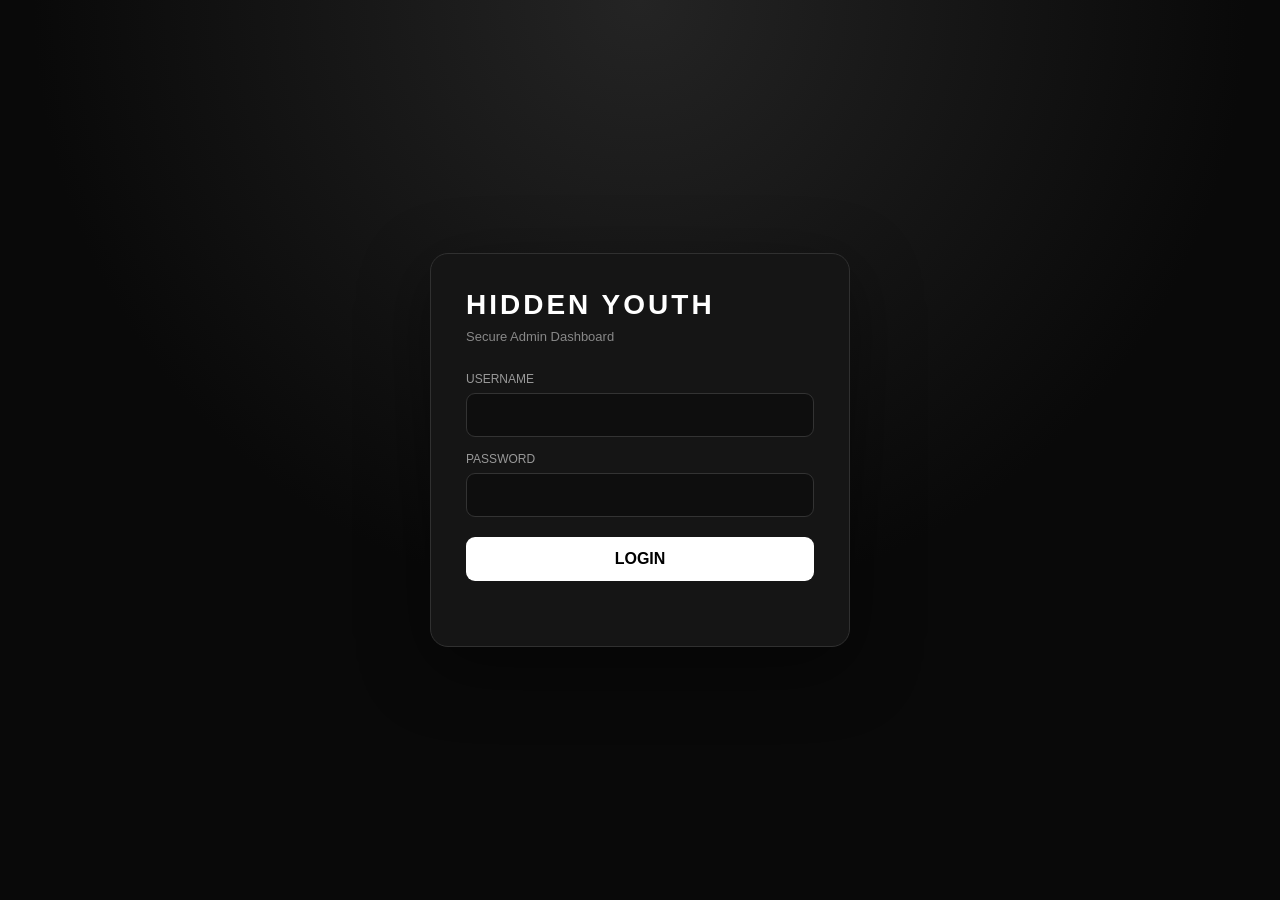
==== admin.html @ a0520c28 "Update admin.html" ====
<!DOCTYPE html>
<html lang="en">
<head>
    <meta charset="UTF-8">
    <meta name="viewport" content="width=device-width, initial-scale=1.0">

    <title>Hidden Youth — Admin Dashboard</title>

    <style>
        * {
            box-sizing: border-box;
        }

        body {
            margin: 0;
            font-family: Arial, Helvetica, sans-serif;
            background: #090909;
            color: #fff;
        }

        button,
        input,
        textarea,
        select {
            font: inherit;
        }

        button {
            cursor: pointer;
        }

        .hidden {
            display: none !important;
        }

        /* ==============================
           LOGIN
        ============================== */

        #loginScreen {
            min-height: 100vh;
            display: flex;
            align-items: center;
            justify-content: center;
            padding: 20px;
            background:
                radial-gradient(circle at top, #242424 0, #090909 55%);
        }

        .login-box {
            width: min(420px, 100%);
            background: #151515;
            border: 1px solid #303030;
            border-radius: 18px;
            padding: 35px;
            box-shadow: 0 20px 70px rgba(0,0,0,.45);
        }

        .login-brand {
            font-size: 28px;
            font-weight: 900;
            letter-spacing: 3px;
            margin-bottom: 8px;
        }

        .login-subtitle {
            color: #888;
            font-size: 13px;
            margin-bottom: 28px;
        }

        .field {
            margin-bottom: 15px;
        }

        .field label {
            display: block;
            color: #999;
            font-size: 12px;
            margin-bottom: 7px;
            text-transform: uppercase;
        }

        .field input,
        .field textarea,
        .field select {
            width: 100%;
            border: 1px solid #333;
            background: #0e0e0e;
            color: #fff;
            border-radius: 9px;
            padding: 12px;
            outline: none;
        }

        .field textarea {
            min-height: 90px;
            resize: vertical;
        }

        .field input:focus,
        .field textarea:focus,
        .field select:focus {
            border-color: #777;
        }

        .login-btn {
            width: 100%;
            border: 0;
            background: #fff;
            color: #000;
            padding: 13px;
            border-radius: 9px;
            font-weight: 800;
            margin-top: 5px;
        }

        .login-error {
            color: #ff6b6b;
            font-size: 13px;
            margin-top: 12px;
            min-height: 18px;
        }

        /* ==============================
           APP
        ============================== */

        .container {
            width: min(1400px, 94%);
            margin: auto;
            padding: 25px 0 60px;
        }

        .header {
            display: flex;
            justify-content: space-between;
            align-items: center;
            gap: 20px;
            flex-wrap: wrap;
            margin-bottom: 25px;
        }

        .brand {
            font-size: 27px;
            font-weight: 900;
            letter-spacing: 2px;
        }

        .subtitle {
            color: #777;
            font-size: 13px;
            margin-top: 5px;
        }

        .header-actions {
            display: flex;
            gap: 8px;
            flex-wrap: wrap;
        }

        .top-btn {
            border: 1px solid #444;
            background: #181818;
            color: #fff;
            padding: 10px 14px;
            border-radius: 8px;
            font-weight: 700;
        }

        .top-btn:hover {
            background: #292929;
        }

        .logout-btn {
            border-color: #662d2d;
            color: #ff8c8c;
        }

        /* ==============================
           STATS
        ============================== */

        .stats {
            display: grid;
            grid-template-columns:
                repeat(5, minmax(0, 1fr));
            gap: 12px;
            margin-bottom: 22px;
        }

        .stat {
            background: #151515;
            border: 1px solid #292929;
            border-radius: 13px;
            padding: 18px;
        }

        .stat-label {
            color: #777;
            font-size: 11px;
            text-transform: uppercase;
            margin-bottom: 8px;
        }

        .stat-value {
            font-size: 25px;
            font-weight: 900;
        }

        /* ==============================
           TABS
        ============================== */

        .tabs {
            display: flex;
            gap: 8px;
            border-bottom: 1px solid #292929;
            margin-bottom: 22px;
            overflow-x: auto;
        }

        .tab {
            border: 0;
            background: transparent;
            color: #777;
            padding: 13px 18px;
            font-weight: 800;
            white-space: nowrap;
            border-bottom: 2px solid transparent;
        }

        .tab.active {
            color: #fff;
            border-bottom-color: #fff;
        }

        /* ==============================
           SECTION
        ============================== */

        .section-head {
            display: flex;
            justify-content: space-between;
            align-items: center;
            gap: 15px;
            flex-wrap: wrap;
            margin-bottom: 18px;
        }

        .section-title {
            font-size: 21px;
            font-weight: 900;
        }

        .section-note {
            color: #777;
            font-size: 12px;
            margin-top: 4px;
        }

        .primary-btn {
            border: 0;
            background: #fff;
            color: #000;
            padding: 11px 17px;
            border-radius: 8px;
            font-weight: 900;
        }

        /* ==============================
           PRODUCT GRID
        ============================== */

        .products-grid {
            display: grid;
            grid-template-columns:
                repeat(3, minmax(0, 1fr));
            gap: 15px;
        }

        .product-card {
            background: #151515;
            border: 1px solid #292929;
            border-radius: 14px;
            overflow: hidden;
        }

        .product-image {
            width: 100%;
            height: 260px;
            object-fit: cover;
            background: #0e0e0e;
            display: block;
        }

        .product-content {
            padding: 17px;
        }

        .product-top {
            display: flex;
            justify-content: space-between;
            gap: 10px;
            align-items: flex-start;
        }

        .product-name {
            font-size: 17px;
            font-weight: 900;
        }

        .product-category {
            color: #777;
            font-size: 11px;
            margin-top: 4px;
        }

        .stock-badge {
            padding: 5px 8px;
            border-radius: 20px;
            font-size: 10px;
            font-weight: 900;
            white-space: nowrap;
        }

        .stock-ok {
            background: #19351f;
            color: #78e99a;
        }

        .stock-out {
            background: #3b1919;
            color: #ff7777;
        }

        .product-description {
            color: #999;
            font-size: 12px;
            margin: 14px 0;
            min-height: 30px;
        }

        .product-meta {
            display: grid;
            grid-template-columns: 1fr 1fr;
            gap: 8px;
            margin-bottom: 15px;
        }

        .meta-box {
            background: #0d0d0d;
            border-radius: 8px;
            padding: 10px;
        }

        .meta-label {
            color: #666;
            font-size: 10px;
            text-transform: uppercase;
        }

        .meta-value {
            font-weight: 900;
            margin-top: 4px;
        }

        .product-actions {
            display: flex;
            gap: 7px;
        }

        .small-btn {
            flex: 1;
            border: 1px solid #3a3a3a;
            background: #202020;
            color: #fff;
            padding: 9px;
            border-radius: 7px;
            font-size: 11px;
            font-weight: 800;
        }

        .small-btn:hover {
            background: #303030;
        }

        .delete-btn {
            border-color: #5a2929;
            color: #ff8585;
        }

        /* ==============================
           ORDERS
        ============================== */

        .orders {
            display: flex;
            flex-direction: column;
            gap: 15px;
        }

        .order {
            background: #151515;
            border: 1px solid #292929;
            border-radius: 14px;
            padding: 20px;
        }

        .order-top {
            display: flex;
            justify-content: space-between;
            gap: 15px;
            flex-wrap: wrap;
            margin-bottom: 17px;
        }

        .order-id {
            font-size: 17px;
            font-weight: 900;
        }

        .order-date {
            color: #666;
            font-size: 11px;
            margin-top: 5px;
        }

        .order-status {
            padding: 7px 11px;
            border-radius: 20px;
            background: #252525;
            font-size: 10px;
            font-weight: 900;
        }

        .customer {
            display: grid;
            grid-template-columns:
                repeat(4, minmax(0, 1fr));
            gap: 8px;
            margin-bottom: 17px;
        }

        .info {
            background: #0f0f0f;
            border-radius: 8px;
            padding: 11px;
        }

        .info-label {
            color: #666;
            font-size: 9px;
            text-transform: uppercase;
            margin-bottom: 5px;
        }

        .info-value {
            font-size: 12px;
            word-break: break-word;
        }

        .items {
            border-top: 1px solid #292929;
            border-bottom: 1px solid #292929;
            padding: 12px 0;
            margin-bottom: 15px;
        }

        .item {
            display: flex;
            justify-content: space-between;
            gap: 15px;
            padding: 7px 0;
        }

        .item-name {
            font-weight: 800;
            font-size: 13px;
        }

        .item-meta {
            color: #777;
            font-size: 10px;
            margin-top: 3px;
        }

        .item-price {
            font-weight: 800;
            white-space: nowrap;
            font-size: 12px;
        }

        .order-bottom {
            display: flex;
            justify-content: space-between;
            align-items: center;
            gap: 12px;
            flex-wrap: wrap;
        }

        .total {
            font-size: 18px;
            font-weight: 900;
        }

        .actions {
            display: flex;
            gap: 7px;
            flex-wrap: wrap;
        }

        /* ==============================
           VISITORS / CARTS
        ============================== */

        .tracking-grid {
            display: grid;
            grid-template-columns: 1fr 1fr;
            gap: 15px;
        }

        .tracking-card {
            background: #151515;
            border: 1px solid #292929;
            border-radius: 14px;
            padding: 18px;
        }

        .tracking-title {
            font-weight: 900;
            margin-bottom: 13px;
        }

        .tracking-row {
            border-top: 1px solid #292929;
            padding: 12px 0;
        }

        .tracking-row:first-child {
            border-top: 0;
        }

        .tracking-main {
            font-size: 12px;
            font-weight: 800;
        }

        .tracking-sub {
            color: #777;
            font-size: 10px;
            margin-top: 5px;
            word-break: break-word;
        }

        /* ==============================
           MODAL
        ============================== */

        .modal-overlay {
            position: fixed;
            inset: 0;
            background: rgba(0,0,0,.75);
            display: flex;
            align-items: center;
            justify-content: center;
            padding: 20px;
            z-index: 1000;
        }

        .modal {
            width: min(550px, 100%);
            max-height: 90vh;
            overflow-y: auto;
            background: #151515;
            border: 1px solid #353535;
            border-radius: 16px;
            padding: 22px;
        }

        .modal-head {
            display: flex;
            justify-content: space-between;
            gap: 10px;
            align-items: center;
            margin-bottom: 20px;
        }

        .modal-title {
            font-size: 19px;
            font-weight: 900;
        }

        .close-btn {
            border: 0;
            background: #252525;
            color: #fff;
            width: 32px;
            height: 32px;
            border-radius: 7px;
            font-size: 18px;
        }

        .form-grid {
            display: grid;
            grid-template-columns: 1fr 1fr;
            gap: 12px;
        }

        .form-full {
            grid-column: 1 / -1;
        }

        .checkbox-row {
            display: flex;
            align-items: center;
            gap: 9px;
            margin: 5px 0 15px;
            color: #aaa;
            font-size: 12px;
        }

        .modal-actions {
            display: flex;
            gap: 8px;
            justify-content: flex-end;
            margin-top: 18px;
        }

        .cancel-btn {
            border: 1px solid #444;
            background: #222;
            color: #fff;
            padding: 10px 16px;
            border-radius: 8px;
            font-weight: 800;
        }

        /* ==============================
           STATUS
        ============================== */

        .status-message {
            background: #151515;
            border: 1px solid #292929;
            border-radius: 9px;
            padding: 12px;
            color: #999;
            font-size: 12px;
            margin-bottom: 18px;
        }

        .empty {
            text-align: center;
            padding: 50px 20px;
            background: #151515;
            border: 1px solid #292929;
            border-radius: 14px;
            color: #777;
        }

        /* ==============================
           RESPONSIVE
        ============================== */

        @media (max-width: 1100px) {
            .stats {
                grid-template-columns:
                    repeat(3, minmax(0, 1fr));
            }

            .products-grid {
                grid-template-columns:
                    repeat(2, minmax(0, 1fr));
            }

            .customer {
                grid-template-columns:
                    repeat(2, minmax(0, 1fr));
            }
        }

        @media (max-width: 700px) {
            .stats {
                grid-template-columns:
                    repeat(2, minmax(0, 1fr));
            }

            .products-grid,
            .tracking-grid {
                grid-template-columns: 1fr;
            }

            .customer {
                grid-template-columns: 1fr;
            }

            .form-grid {
                grid-template-columns: 1fr;
            }

            .form-full {
                grid-column: auto;
            }
        }

        @media (max-width: 450px) {
            .stats {
                grid-template-columns: 1fr;
            }

            .container {
                width: 92%;
            }

            .brand {
                font-size: 21px;
            }

            .product-image {
                height: 220px;
            }
        }

        /* PRODUCT CATEGORY FILTERS */
        .product-category-tabs {
            display: flex;
            gap: 8px;
            flex-wrap: wrap;
            margin: 0 0 18px;
        }

        .product-category-tab {
            border: 1px solid #333;
            background: #151515;
            color: #888;
            padding: 9px 14px;
            border-radius: 8px;
            font-size: 11px;
            font-weight: 800;
        }

        .product-category-tab.active {
            background: #fff;
            color: #000;
            border-color: #fff;
        }

        .admin-product-sku {
            color: #666;
            font-size: 10px;
            margin-top: 4px;
        }

    </style>
</head>

<body>

<!-- =====================================================
     LOGIN
===================================================== -->

<div id="loginScreen">

    <div class="login-box">

        <div class="login-brand">
            HIDDEN YOUTH
        </div>

        <div class="login-subtitle">
            Secure Admin Dashboard
        </div>

        <form id="loginForm">

            <div class="field">
                <label>Username</label>

                <input
                    type="text"
                    id="loginUsername"
                    autocomplete="username"
                    required
                >
            </div>

            <div class="field">
                <label>Password</label>

                <input
                    type="password"
                    id="loginPassword"
                    autocomplete="current-password"
                    required
                >
            </div>

            <button
                type="submit"
                class="login-btn"
                id="loginButton"
            >
                LOGIN
            </button>

            <div
                class="login-error"
                id="loginError"
            ></div>

        </form>

    </div>

</div>


<!-- =====================================================
     ADMIN APP
===================================================== -->

<div
    id="adminApp"
    class="hidden"
>

    <div class="container">

        <!-- HEADER -->

        <div class="header">

            <div>

                <div class="brand">
                    HIDDEN YOUTH
                </div>

                <div class="subtitle">
                    Admin Dashboard
                </div>

            </div>

            <div class="header-actions">

                <button
                    class="top-btn"
                    onclick="refreshAll()"
                >
                    ↻ REFRESH
                </button>

                <button
                    class="top-btn logout-btn"
                    onclick="logout()"
                >
                    LOGOUT
                </button>

            </div>

        </div>


        <!-- STATUS -->

        <div
            class="status-message"
            id="statusMessage"
        >
            Connecting...
        </div>


        <!-- STATS -->

        <div class="stats">

            <div class="stat">
                <div class="stat-label">
                    Products
                </div>

                <div
                    class="stat-value"
                    id="totalProducts"
                >
                    0
                </div>
            </div>

            <div class="stat">
                <div class="stat-label">
                    Total Orders
                </div>

                <div
                    class="stat-value"
                    id="totalOrders"
                >
                    0
                </div>
            </div>

            <div class="stat">
                <div class="stat-label">
                    Pending Orders
                </div>

                <div
                    class="stat-value"
                    id="pendingOrders"
                >
                    0
                </div>
            </div>

            <div class="stat">
                <div class="stat-label">
                    Live Visitors
                </div>

                <div
                    class="stat-value"
                    id="liveVisitors"
                >
                    0
                </div>
            </div>

            <div class="stat">
                <div class="stat-label">
                    Active Carts
                </div>

                <div
                    class="stat-value"
                    id="activeCarts"
                >
                    0
                </div>
            </div>

        </div>


        <!-- TABS -->

        <div class="tabs">

            <button
                class="tab active"
                data-tab="products"
            >
                PRODUCTS
            </button>

            <button
                class="tab"
                data-tab="orders"
            >
                ORDERS
            </button>

            <button
                class="tab"
                data-tab="visitors"
            >
                LIVE VISITORS
            </button>

            <button
                class="tab"
                data-tab="carts"
            >
                ACTIVE CARTS
            </button>

        </div>


        <!-- =================================================
             PRODUCTS
        ================================================= -->

        <section id="productsSection">

            <div class="section-head">

                <div>

                    <div class="section-title">
                        Product Management
                    </div>

                    <div class="section-note">
                        Add, edit, delete and control stock.
                    </div>

                </div>

                <button
                    class="primary-btn"
                    onclick="openProductModal(null, productCategoryFilter !== 'ALL' ? productCategoryFilter : 'Gym Fit')"
                >
                    + ADD PRODUCT
                </button>

            </div>

            <div class="product-category-tabs" id="productCategoryTabs">
                <button class="product-category-tab active" data-category-filter="ALL">ALL PRODUCTS</button>
                <button class="product-category-tab" data-category-filter="Gym Fit">GYM FIT</button>
                <button class="product-category-tab" data-category-filter="Button Down">BUTTON DOWN</button>
            </div>

            <div
                class="products-grid"
                id="productsContainer"
            >
                <div class="empty">
                    Loading products...
                </div>
            </div>

        </section>


        <!-- =================================================
             ORDERS
        ================================================= -->

        <section
            id="ordersSection"
            class="hidden"
        >

            <div class="section-head">

                <div>

                    <div class="section-title">
                        Order Management
                    </div>

                    <div class="section-note">
                        Manage customer orders and statuses.
                    </div>

                </div>

                <button
                    class="primary-btn"
                    onclick="loadOrders()"
                >
                    ↻ REFRESH ORDERS
                </button>

            </div>

            <div
                class="orders"
                id="ordersContainer"
            >
                <div class="empty">
                    Loading orders...
                </div>
            </div>

        </section>


        <!-- =================================================
             VISITORS
        ================================================= -->

        <section
            id="visitorsSection"
            class="hidden"
        >

            <div class="section-head">

                <div>

                    <div class="section-title">
                        Live Visitors
                    </div>

                    <div class="section-note">
                        Visitors active during the last 60 seconds.
                    </div>

                </div>

                <button
                    class="primary-btn"
                    onclick="loadVisitors()"
                >
                    ↻ REFRESH
                </button>

            </div>

            <div
                class="tracking-card"
                id="visitorsContainer"
            >
                Loading visitors...
            </div>

        </section>


        <!-- =================================================
             CARTS
        ================================================= -->

        <section
            id="cartsSection"
            class="hidden"
        >

            <div class="section-head">

                <div>

                    <div class="section-title">
                        Active Carts
                    </div>

                    <div class="section-note">
                        Carts updated during the last 30 minutes.
                    </div>

                </div>

                <button
                    class="primary-btn"
                    onclick="loadCarts()"
                >
                    ↻ REFRESH
                </button>

            </div>

            <div
                class="tracking-card"
                id="cartsContainer"
            >
                Loading carts...
            </div>

        </section>

    </div>

</div>


<!-- =====================================================
     PRODUCT MODAL
===================================================== -->

<div
    class="modal-overlay hidden"
    id="productModal"
>

    <div class="modal">

        <div class="modal-head">

            <div
                class="modal-title"
                id="modalTitle"
            >
                Add Product
            </div>

            <button
                class="close-btn"
                onclick="closeProductModal()"
            >
                ×
            </button>

        </div>


        <form id="productForm">

            <input
                type="hidden"
                id="productId"
            >

            <div class="form-grid">

                <div class="field form-full">

                    <label>
                        Product Name
                    </label>

                    <input
                        id="productName"
                        required
                    >

                </div>


                <div class="field">

                    <label>
                        Category
                    </label>

                    <select id="productCategory">
                        <option value="Gym Fit">Gym Fit</option>
                        <option value="Button Down">Button Down</option>
                    </select>

                </div>


                <div class="field">

                    <label>
                        SKU (Optional)
                    </label>

                    <input
                        id="productSku"
                        placeholder="GYM-001"
                    >

                </div>


                <div class="field">

                    <label>
                        Price
                    </label>

                    <input
                        id="productPrice"
                        type="number"
                        min="0"
                        step="0.01"
                        required
                    >

                </div>


                <div class="field">

                    <label>
                        Stock
                    </label>

                    <input
                        id="productStock"
                        type="number"
                        min="0"
                        step="1"
                        required
                    >

                </div>


                <div class="field">

                    <label>
                        Upload Product Image
                    </label>

                    <input
                        id="productImageFile"
                        type="file"
                        accept="image/*"
                    >

                    <input
                        id="productImage"
                        type="hidden"
                    >

                    <div
                        id="productImagePreview"
                        style="
                            margin-top:12px;
                            width:100%;
                            min-height:120px;
                            border:1px solid #333;
                            border-radius:10px;
                            display:flex;
                            align-items:center;
                            justify-content:center;
                            overflow:hidden;
                            color:#777;
                            background:#0b0b0b;
                            font-size:13px;
                        "
                    >
                        No image selected
                    </div>

                    <div
                        style="
                            margin-top:7px;
                            font-size:12px;
                            color:#777;
                        "
                    >
                        Select an image from your PC, laptop or mobile.
                    </div>

                </div>


                <div class="field form-full">

                    <label>
                        Short Description
                    </label>

                    <textarea
                        id="productDescription"
                    ></textarea>

                </div>


                <div class="field form-full">

                    <label>
                        Product Details
                    </label>

                    <textarea
                        id="productDetails"
                        placeholder="Fabric: ...&#10;Colour: ...&#10;Fit: ...&#10;Care: ..."
                    ></textarea>

                </div>

            </div>


            <label class="checkbox-row">

                <input
                    type="checkbox"
                    id="productAvailable"
                    checked
                >

                Product Available

            </label>


            <div class="modal-actions">

                <button
                    type="button"
                    class="cancel-btn"
                    onclick="closeProductModal()"
                >
                    CANCEL
                </button>

                <button
                    type="submit"
                    class="primary-btn"
                    id="saveProductButton"
                >
                    SAVE PRODUCT
                </button>

            </div>

        </form>

    </div>

</div>

    <script>

    /* =====================================================
       BACKEND
    ===================================================== */

    const API_URL =
        "https://hidden-youth-backend-production.up.railway.app";


    let adminToken =
        localStorage.getItem("hiddenYouthAdminToken") || "";

    let products = [];
    let orders = [];
    let productCategoryFilter = "ALL";


    /* =====================================================
       AUTH HEADERS
    ===================================================== */

    function authHeaders() {

        return {
            "Content-Type": "application/json",
            "Authorization":
                "Bearer " + adminToken
        };

    }


    /* =====================================================
       LOGIN
    ===================================================== */

    const loginForm =
        document.getElementById("loginForm");

    loginForm.addEventListener(
        "submit",
        async function(event) {

            event.preventDefault();

            const username =
                document.getElementById(
                    "loginUsername"
                ).value.trim();

            const password =
                document.getElementById(
                    "loginPassword"
                ).value;

            const button =
                document.getElementById(
                    "loginButton"
                );

            const error =
                document.getElementById(
                    "loginError"
                );

            button.disabled = true;
            button.textContent = "LOGGING IN...";
            error.textContent = "";

            try {

                const response =
                    await fetch(
                        `${API_URL}/api/admin/login`,
                        {
                            method: "POST",

                            headers: {
                                "Content-Type":
                                    "application/json"
                            },

                            body: JSON.stringify({
                                username,
                                password
                            })
                        }
                    );

                const data =
                    await response.json();

                if (!response.ok || !data.success) {

                    throw new Error(
                        data.message ||
                        "Login failed."
                    );

                }

                adminToken =
                    data.token;

                localStorage.setItem(
                    "hiddenYouthAdminToken",
                    adminToken
                );

                showAdmin();

            } catch(error) {

                console.error(error);

             const loginError =
    document.getElementById(
        "loginError"
    );

loginError.textContent =
    error.message ||
    "Invalid username or password.";

            } finally {

                button.disabled = false;
                button.textContent = "LOGIN";

            }

        }
    );


    /* =====================================================
       SHOW ADMIN
    ===================================================== */

    function showAdmin() {

        document
            .getElementById("loginScreen")
            .classList.add("hidden");

        document
            .getElementById("adminApp")
            .classList.remove("hidden");

        refreshAll();

    }


    /* =====================================================
       LOGOUT
    ===================================================== */

    function logout() {

        adminToken = "";

        localStorage.removeItem(
            "hiddenYouthAdminToken"
        );

        location.reload();

    }


    /* =====================================================
       API REQUEST
    ===================================================== */

    async function apiRequest(
        url,
        options = {}
    ) {

        const response =
            await fetch(
                API_URL + url,
                {
                    ...options,
                    headers: {
                        ...authHeaders(),
                        ...(options.headers || {})
                    }
                }
            );

        if (response.status === 401) {

            logout();

            throw new Error(
                "Admin session expired."
            );

        }

        const data =
            await response.json();

        if (!response.ok || !data.success) {

            throw new Error(
                data.message ||
                "Request failed."
            );

        }

        return data;

    }


    /* =====================================================
       DASHBOARD
    ===================================================== */

    async function loadDashboard() {

        try {

            const data =
                await apiRequest(
                    "/api/admin/dashboard"
                );

            const dashboard =
                data.dashboard || {};

            document.getElementById(
                "totalProducts"
            ).textContent =
                dashboard.totalProducts || 0;

            document.getElementById(
                "totalOrders"
            ).textContent =
                dashboard.totalOrders || 0;

            document.getElementById(
                "pendingOrders"
            ).textContent =
                dashboard.pendingOrders || 0;

            document.getElementById(
                "liveVisitors"
            ).textContent =
                dashboard.liveVisitors || 0;

            document.getElementById(
                "activeCarts"
            ).textContent =
                dashboard.activeCarts || 0;

            document.getElementById(
                "statusMessage"
            ).textContent =
                "Dashboard connected.";

        } catch(error) {

            console.error(error);

            document.getElementById(
                "statusMessage"
            ).textContent =
                error.message;

        }

    }


    /* =====================================================
       LOAD PRODUCTS
    ===================================================== */

    async function loadProducts() {

        const container =
            document.getElementById(
                "productsContainer"
            );

        container.innerHTML =
            '<div class="empty">Loading products...</div>';

        try {

            const response =
                await fetch(
                    `${API_URL}/api/products`
                );

            const data =
                await response.json();

            if (!response.ok || !data.success) {

                throw new Error(
                    data.message ||
                    "Could not load products."
                );

            }

            products =
                Array.isArray(data.products)
                    ? data.products
                    : [];

            renderProducts();

        } catch(error) {

            console.error(error);

            container.innerHTML = `
                <div class="empty">
                    ${escapeHTML(error.message)}
                </div>
            `;

        }

    }


    /* =====================================================
       RENDER PRODUCTS
    ===================================================== */

    function renderProducts() {

        const container =
            document.getElementById(
                "productsContainer"
            );

        if (!products.length) {

            container.innerHTML = `
                <div class="empty">
                    <h3>No Products</h3>
                    <p>Add your first product.</p>
                </div>
            `;

            return;
        }


        const visibleProducts =
            productCategoryFilter === "ALL"
                ? products
                : products.filter(product =>
                    String(product.category || "").toLowerCase() ===
                    productCategoryFilter.toLowerCase()
                );

        if (!visibleProducts.length) {
            container.innerHTML = `
                <div class="empty">
                    <h3>No Products</h3>
                    <p>No products found in this section.</p>
                </div>
            `;
            return;
        }

        container.innerHTML =
            visibleProducts.map(product => {

                const stock =
                    Number(product.stock || 0);

                const available =
                    stock > 0 &&
                    product.available === true;

                return `
                    <div class="product-card">

                        ${
                            product.image
                                ? `
                                    <img
                                        class="product-image"
                                        src="${escapeHTML(product.image)}"
                                        alt="${escapeHTML(product.name)}"
                                        onerror="this.style.display='none'"
                                    >
                                  `
                                : `
                                    <div
                                        class="product-image"
                                        style="
                                            display:flex;
                                            align-items:center;
                                            justify-content:center;
                                            color:#555;
                                        "
                                    >
                                        NO IMAGE
                                    </div>
                                  `
                        }

                        <div class="product-content">

                            <div class="product-top">

                                <div>

                                    <div class="product-name">
                                        ${escapeHTML(product.name)}
                                    </div>

                                    <div class="product-category">
                                        ${escapeHTML(product.category || "Uncategorized")}
                                    </div>

                                    ${product.sku ? `
                                        <div class="admin-product-sku">
                                            SKU: ${escapeHTML(product.sku)}
                                        </div>
                                    ` : ""}

                                </div>

                                <span
                                    class="stock-badge ${
                                        available
                                            ? "stock-ok"
                                            : "stock-out"
                                    }"
                                >
                                    ${
                                        available
                                            ? "AVAILABLE"
                                            : "SOLD OUT"
                                    }
                                </span>

                            </div>


                            <div class="product-description">
                                ${escapeHTML(
                                    product.description ||
                                    "No description."
                                )}
                            </div>


                            <div class="product-meta">

                                <div class="meta-box">

                                    <div class="meta-label">
                                        Price
                                    </div>

                                    <div class="meta-value">
                                        ${formatMoney(product.price)}
                                    </div>

                                </div>

                                <div class="meta-box">

                                    <div class="meta-label">
                                        Stock
                                    </div>

                                    <div class="meta-value">
                                        ${stock}
                                    </div>

                                </div>

                            </div>


                            <div class="product-actions">

                                <button
                                    class="small-btn"
                                    onclick="editProduct(${product.id})"
                                >
                                    EDIT
                                </button>

                                <button
                                    class="small-btn delete-btn"
                                    onclick="deleteProduct(${product.id})"
                                >
                                    DELETE
                                </button>

                            </div>

                        </div>

                    </div>
                `;

            }).join("");

    }


    /* =====================================================
       PRODUCT IMAGE UPLOAD
    ===================================================== */

    function readImageFile(file) {

        return new Promise((resolve, reject) => {

            if (!file) {
                resolve("");
                return;
            }

            if (!file.type.startsWith("image/")) {
                reject(new Error("Please select an image file."));
                return;
            }

            if (file.size > 5 * 1024 * 1024) {
                reject(new Error("Image must be 5MB or smaller."));
                return;
            }

            const reader = new FileReader();

            reader.onload = () => resolve(reader.result);
            reader.onerror = () => reject(new Error("Could not read image."));

            reader.readAsDataURL(file);
        });
    }


    function showProductImagePreview(image) {

        const preview =
            document.getElementById("productImagePreview");

        if (!preview) return;

        if (!image) {
            preview.innerHTML = "No image selected";
            return;
        }

        preview.innerHTML = `
            <img
                src="${image}"
                alt="Product preview"
                style="
                    width:100%;
                    height:180px;
                    object-fit:contain;
                    display:block;
                "
            >
        `;
    }


    document
        .getElementById("productImageFile")
        .addEventListener("change", async function() {

            const file = this.files && this.files[0];

            if (!file) return;

            try {

                const image = await readImageFile(file);

                document.getElementById("productImage").value = image;
                showProductImagePreview(image);

            } catch(error) {

                this.value = "";
                document.getElementById("productImage").value = "";
                showProductImagePreview("");
                alert(error.message);
            }
        });


    /* =====================================================
       PRODUCT MODAL
    ===================================================== */

    function openProductModal(product = null, defaultCategory = null) {

        document
            .getElementById("productModal")
            .classList.remove("hidden");

        document.getElementById(
            "productForm"
        ).reset();

        document.getElementById(
            "productAvailable"
        ).checked = true;

        document.getElementById("productImageFile").value = "";
        document.getElementById("productImage").value = "";
        showProductImagePreview("");

        if (product) {

            document.getElementById(
                "modalTitle"
            ).textContent =
                "Edit Product";

            document.getElementById(
                "productId"
            ).value =
                product.id;

            document.getElementById(
                "productName"
            ).value =
                product.name || "";

            document.getElementById(
                "productCategory"
            ).value =
                product.category || "Gym Fit";

            document.getElementById(
                "productSku"
            ).value =
                product.sku || "";

            document.getElementById(
                "productDescription"
            ).value =
                product.description || "";

            document.getElementById(
                "productDetails"
            ).value =
                product.details || "";

            document.getElementById(
                "productPrice"
            ).value =
                product.price || 0;

            document.getElementById(
                "productStock"
            ).value =
                product.stock || 0;

            document.getElementById(
                "productImage"
            ).value =
                product.image || "";

            showProductImagePreview(
                product.image || ""
            );

            document.getElementById(
                "productAvailable"
            ).checked =
                product.available === true;

        } else {

            document.getElementById(
                "modalTitle"
            ).textContent =
                "Add Product";

            document.getElementById(
                "productCategory"
            ).value =
                defaultCategory || "Gym Fit";

        }

    }


    function closeProductModal() {

        document
            .getElementById("productModal")
            .classList.add("hidden");

    }


    /* =====================================================
       EDIT PRODUCT
    ===================================================== */

    function editProduct(id) {

        const product =
            products.find(
                item => Number(item.id) === Number(id)
            );

        if (!product) {

            alert("Product not found.");

            return;
        }

        openProductModal(product);

    }


    /* =====================================================
       SAVE PRODUCT
    ===================================================== */

    document
        .getElementById("productForm")
        .addEventListener(
            "submit",
            async function(event) {

                event.preventDefault();

                const id =
                    document.getElementById(
                        "productId"
                    ).value;

                const imageFileInput =
                    document.getElementById("productImageFile");

                if (imageFileInput.files && imageFileInput.files[0]) {

                    try {
                        const image = await readImageFile(
                            imageFileInput.files[0]
                        );

                        document.getElementById("productImage").value = image;

                    } catch(error) {
                        alert(error.message);
                        return;
                    }
                }

                const payload = {

                    name:
                        document.getElementById(
                            "productName"
                        ).value.trim(),

                    category:
                        document.getElementById(
                            "productCategory"
                        ).value.trim(),

                    sku:
                        document.getElementById(
                            "productSku"
                        ).value.trim(),

                    description:
                        document.getElementById(
                            "productDescription"
                        ).value.trim(),

                    details:
                        document.getElementById(
                            "productDetails"
                        ).value.trim(),

                    price:
                        Number(
                            document.getElementById(
                                "productPrice"
                            ).value
                        ) || 0,

                    stock:
                        Math.max(
                            0,
                            Number(
                                document.getElementById(
                                    "productStock"
                                ).value
                            ) || 0
                        ),

                    image:
                        document.getElementById(
                            "productImage"
                        ).value.trim(),

                    available:
                        document.getElementById(
                            "productAvailable"
                        ).checked

                };


                const button =
                    document.getElementById(
                        "saveProductButton"
                    );

                button.disabled = true;
                button.textContent = "SAVING...";


                try {

                    let data;

                    if (id) {

                        data =
                            await apiRequest(
                                `/api/admin/products/${encodeURIComponent(id)}`,
                                {
                                    method: "PATCH",
                                    body:
                                        JSON.stringify(
                                            payload
                                        )
                                }
                            );

                    } else {

                        data =
                            await apiRequest(
                                "/api/admin/products",
                                {
                                    method: "POST",
                                    body:
                                        JSON.stringify(
                                            payload
                                        )
                                }
                            );

                    }


                    alert(
                        data.message ||
                        "Product saved successfully."
                    );

                    closeProductModal();

                    await loadProducts();
                    await loadDashboard();

                } catch(error) {

                    console.error(error);

                    alert(
                        error.message ||
                        "Could not save product."
                    );

                } finally {

                    button.disabled = false;
                    button.textContent =
                        "SAVE PRODUCT";

                }

            }
        );


    /* =====================================================
       DELETE PRODUCT
    ===================================================== */

    async function deleteProduct(id) {

        const product =
            products.find(
                item => Number(item.id) === Number(id)
            );

        if (!product) return;

        const confirmed =
            confirm(
                `Delete "${product.name}"?`
            );

        if (!confirmed) return;


        try {

            const data =
                await apiRequest(
                    `/api/admin/products/${encodeURIComponent(id)}`,
                    {
                        method: "DELETE"
                    }
                );

            alert(
                data.message ||
                "Product deleted."
            );

            await loadProducts();
            await loadDashboard();

        } catch(error) {

            console.error(error);

            alert(
                error.message ||
                "Could not delete product."
            );

        }

    }


    /* =====================================================
       LOAD ORDERS
    ===================================================== */

    async function loadOrders() {

        const container =
            document.getElementById(
                "ordersContainer"
            );

        container.innerHTML =
            '<div class="empty">Loading orders...</div>';

        try {

            const data =
                await apiRequest(
                    "/api/orders"
                );

            orders =
                Array.isArray(data.orders)
                    ? data.orders
                    : [];

            renderOrders();

        } catch(error) {

            console.error(error);

            container.innerHTML = `
                <div class="empty">
                    ${escapeHTML(error.message)}
                </div>
            `;

        }

    }


    /* =====================================================
       RENDER ORDERS
    ===================================================== */

    function renderOrders() {

        const container =
            document.getElementById(
                "ordersContainer"
            );

        if (!orders.length) {

            container.innerHTML = `
                <div class="empty">
                    <h3>No Orders Yet</h3>
                    <p>Customer orders will appear here.</p>
                </div>
            `;

            return;
        }


        container.innerHTML =
            orders.map(order => {

                const customer =
                    order.customer || {};

                const items =
                    Array.isArray(order.items)
                        ? order.items
                        : [];


                const itemHTML =
                    items.map(item => {

                        const quantity =
                            Number(
                                item.quantity || 1
                            );

                        const price =
                            Number(
                                item.price || 0
                            );

                        return `
                            <div class="item">

                                <div>

                                    <div class="item-name">
                                        ${escapeHTML(
                                            item.name ||
                                            "Product"
                                        )}
                                    </div>

                                    <div class="item-meta">
                                        Qty: ${quantity}
                                        ×
                                        ${formatMoney(price)}
                                    </div>

                                </div>

                                <div class="item-price">
                                    ${formatMoney(
                                        price * quantity
                                    )}
                                </div>

                            </div>
                        `;

                    }).join("");


                const date =
                    order.createdAt
                        ? new Date(
                            order.createdAt
                        ).toLocaleString()
                        : "—";


                return `
                    <div class="order">

                        <div class="order-top">

                            <div>

                                <div class="order-id">
                                    ${escapeHTML(
                                        order.id || "Unknown"
                                    )}
                                </div>

                                <div class="order-date">
                                    ${escapeHTML(date)}
                                </div>

                            </div>

                            <div class="order-status">
                                ${escapeHTML(
                                    order.status ||
                                    "PENDING"
                                )}
                            </div>

                        </div>


                        <div class="customer">

                            <div class="info">

                                <div class="info-label">
                                    Customer
                                </div>

                                <div class="info-value">
                                    ${escapeHTML(
                                        customer.name || "—"
                                    )}
                                </div>

                            </div>

                            <div class="info">

                                <div class="info-label">
                                    Phone
                                </div>

                                <div class="info-value">
                                    ${escapeHTML(
                                        customer.phone || "—"
                                    )}
                                </div>

                            </div>

                            <div class="info">

                                <div class="info-label">
                                    City
                                </div>

                                <div class="info-value">
                                    ${escapeHTML(
                                        customer.city || "—"
                                    )}
                                </div>

                            </div>

                            <div class="info">

                                <div class="info-label">
                                    Address
                                </div>

                                <div class="info-value">
                                    ${escapeHTML(
                                        customer.address || "—"
                                    )}
                                </div>

                            </div>
<div class="info">
    <div class="info-label">
        Postal Code
    </div>

    <div class="info-value">
        ${escapeHTML(
            customer.postalCode || "—"
        )}
    </div>
</div>

<div class="info">
    <div class="info-label">
        Delivery Charge
    </div>

    <div class="info-value">
        ${formatMoney(
            Number(customer.deliveryCharge || 0)
        )}
    </div>
</div>
                        </div>


                        <div class="items">
                            ${itemHTML}
                        </div>


                        <div class="order-bottom">

                            <div class="total">
                                Total:
                                ${formatMoney(
                                    Number(order.total || 0)
                                )}
                            </div>

                            <div class="actions">
                                ${createStatusButtons(order)}
                            </div>

                        </div>

                    </div>
                `;

            }).join("");

    }


    /* =====================================================
       ORDER STATUS BUTTONS
    ===================================================== */

    function createStatusButtons(order) {

        const current =
            order.status || "PENDING";

        let html = "";


        if (current !== "CONFIRMED") {

            html += `
                <button
                    class="small-btn"
                    onclick="changeStatus(
                        '${escapeJS(order.id)}',
                        'CONFIRMED'
                    )"
                >
                    CONFIRM
                </button>
            `;

        }


        if (current !== "SHIPPED") {

            html += `
                <button
                    class="small-btn"
                    onclick="changeStatus(
                        '${escapeJS(order.id)}',
                        'SHIPPED'
                    )"
                >
                    SHIPPED
                </button>
            `;

        }


        if (current !== "DELIVERED") {

            html += `
                <button
                    class="small-btn"
                    onclick="changeStatus(
                        '${escapeJS(order.id)}',
                        'DELIVERED'
                    )"
                >
                    DELIVERED
                </button>
            `;

        }


        if (current !== "CANCELLED") {

            html += `
                <button
                    class="small-btn delete-btn"
                    onclick="changeStatus(
                        '${escapeJS(order.id)}',
                        'CANCELLED'
                    )"
                >
                    CANCEL
                </button>
            `;

        }


        return html;

    }


    /* =====================================================
       CHANGE STATUS
    ===================================================== */

    async function changeStatus(
        orderId,
        newStatus
    ) {

        try {

            await apiRequest(
                `/api/orders/${encodeURIComponent(orderId)}/status`,
                {
                    method: "PATCH",

                    body:
                        JSON.stringify({
                            status: newStatus
                        })
                }
            );

            await loadOrders();
            await loadDashboard();

        } catch(error) {

            console.error(error);

            alert(
                error.message ||
                "Could not update order."
            );

        }

    }


    /* =====================================================
       LIVE VISITORS
    ===================================================== */

    async function loadVisitors() {

        const container =
            document.getElementById(
                "visitorsContainer"
            );

        try {

            const data =
                await apiRequest(
                    "/api/admin/visitors"
                );

            const visitors =
                Array.isArray(data.visitors)
                    ? data.visitors
                    : [];


            if (!visitors.length) {

                container.innerHTML = `
                    <div class="empty">
                        No live visitors right now.
                    </div>
                `;

                return;
            }


            container.innerHTML =
                visitors.map(visitor => {

                    const lastSeen =
                        visitor.last_seen
                            ? new Date(
                                visitor.last_seen
                            ).toLocaleTimeString()
                            : "—";

                    return `
                        <div class="tracking-row">

                            <div class="tracking-main">
                                Visitor:
                                ${escapeHTML(
                                    visitor.visitor_id
                                )}
                            </div>

                            <div class="tracking-sub">
                                Page:
                                ${escapeHTML(
                                    visitor.page || "/"
                                )}
                            </div>

                            <div class="tracking-sub">
                                Last seen:
                                ${escapeHTML(lastSeen)}
                            </div>

                        </div>
                    `;

                }).join("");

        } catch(error) {

            console.error(error);

            container.innerHTML = `
                <div class="empty">
                    ${escapeHTML(error.message)}
                </div>
            `;

        }

    }


    /* =====================================================
       ACTIVE CARTS
    ===================================================== */

    async function loadCarts() {

        const container =
            document.getElementById(
                "cartsContainer"
            );

        try {

            const data =
                await apiRequest(
                    "/api/admin/carts"
                );

            const carts =
                Array.isArray(data.carts)
                    ? data.carts
                    : [];


            if (!carts.length) {

                container.innerHTML = `
                    <div class="empty">
                        No active carts right now.
                    </div>
                `;

                return;
            }


            container.innerHTML =
                carts.map(cart => {

                    const itemNames =
                        Array.isArray(cart.items)
                            ? cart.items.map(
                                item =>
                                    `${item.name} × ${item.quantity}`
                              ).join(", ")
                            : "—";


                    const lastSeen =
                        cart.lastSeen
                            ? new Date(
                                cart.lastSeen
                            ).toLocaleTimeString()
                            : "—";


                    return `
                        <div class="tracking-row">

                            <div class="tracking-main">
                                Cart Visitor:
                                ${escapeHTML(
                                    cart.visitorId
                                )}
                            </div>

                            <div class="tracking-sub">
                                Items:
                                ${escapeHTML(itemNames)}
                            </div>

                            <div class="tracking-sub">
                                Cart Total:
                                ${formatMoney(cart.total)}
                            </div>

                            <div class="tracking-sub">
                                Last seen:
                                ${escapeHTML(lastSeen)}
                            </div>

                        </div>
                    `;

                }).join("");

        } catch(error) {

            console.error(error);

            container.innerHTML = `
                <div class="empty">
                    ${escapeHTML(error.message)}
                </div>
            `;

        }

    }


    /* =====================================================
       TABS
    ===================================================== */

    document
        .querySelectorAll(".tab")
        .forEach(button => {

            button.addEventListener(
                "click",
                function() {

                    document
                        .querySelectorAll(".tab")
                        .forEach(tab =>
                            tab.classList.remove(
                                "active"
                            )
                        );

                    button.classList.add("active");


                    const tab =
                        button.dataset.tab;


                    document
                        .getElementById(
                            "productsSection"
                        )
                        .classList.toggle(
                            "hidden",
                            tab !== "products"
                        );

                    document
                        .getElementById(
                            "ordersSection"
                        )
                        .classList.toggle(
                            "hidden",
                            tab !== "orders"
                        );

                    document
                        .getElementById(
                            "visitorsSection"
                        )
                        .classList.toggle(
                            "hidden",
                            tab !== "visitors"
                        );

                    document
                        .getElementById(
                            "cartsSection"
                        )
                        .classList.toggle(
                            "hidden",
                            tab !== "carts"
                        );


                    if (tab === "orders") {
                        loadOrders();
                    }

                    if (tab === "visitors") {
                        loadVisitors();
                    }

                    if (tab === "carts") {
                        loadCarts();
                    }

                }
            );

        });


    /* =====================================================
       PRODUCT CATEGORY FILTERS
    ===================================================== */

    document
        .querySelectorAll(".product-category-tab")
        .forEach(button => {
            button.addEventListener("click", function() {
                document
                    .querySelectorAll(".product-category-tab")
                    .forEach(tab => tab.classList.remove("active"));

                button.classList.add("active");
                productCategoryFilter =
                    button.dataset.categoryFilter || "ALL";

                renderProducts();
            });
        });


    /* =====================================================
       REFRESH ALL
    ===================================================== */

   async function refreshAll() {

    try {

        await Promise.all([
            loadDashboard(),
            loadProducts(),
            loadOrders(),
            loadVisitors(),
            loadCarts()
        ]);

        console.log("Dashboard refreshed successfully.");

    } catch (error) {

        console.error("Refresh failed:", error);

    }

}


    /* =====================================================
       FORMAT MONEY
    ===================================================== */

    function formatMoney(amount) {

        return (
            "Rs. " +
            Number(amount || 0)
                .toLocaleString("en-PK")
        );

    }


    /* =====================================================
       ESCAPE HTML
    ===================================================== */

    function escapeHTML(value) {

        return String(value)
            .replace(/&/g, "&amp;")
            .replace(/</g, "&lt;")
            .replace(/>/g, "&gt;")
            .replace(/"/g, "&quot;")
            .replace(/'/g, "&#039;");

    }


    /* =====================================================
       ESCAPE JS
    ===================================================== */

    function escapeJS(value) {

        return String(value)
            .replace(/\\/g, "\\\\")
            .replace(/'/g, "\\'");

    }


    /* =====================================================
       CHECK EXISTING TOKEN
    ===================================================== */

    if (adminToken) {

        showAdmin();

        startLiveRefresh();

    }
</script>


</body>
</html>
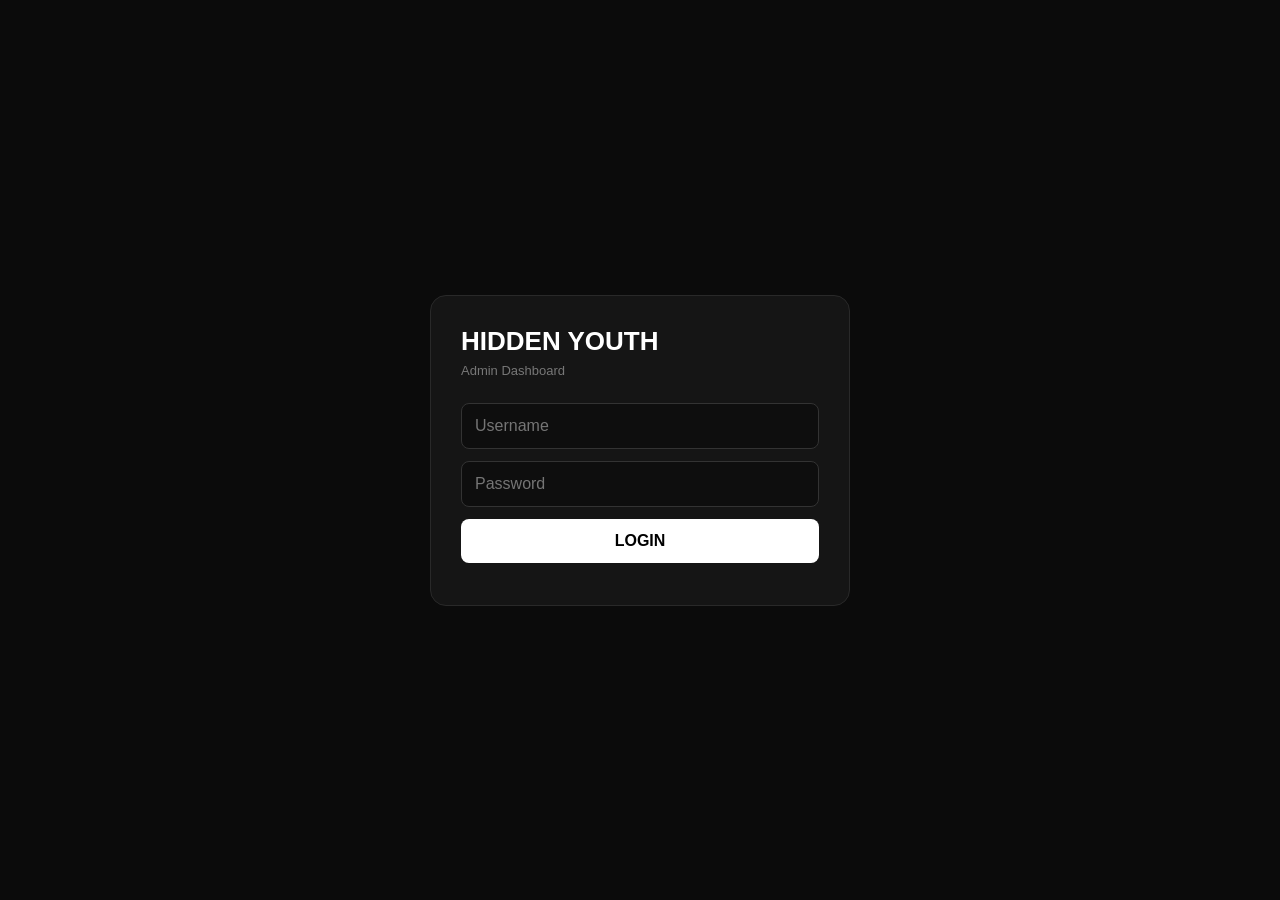
==== commit 64320a04: "Update admin.html" ====
--- a/admin.html
+++ b/admin.html
@@ -1,816 +1,764 @@
 <!DOCTYPE html>
 <html lang="en">
+
 <head>
-    <meta charset="UTF-8">
-    <meta name="viewport" content="width=device-width, initial-scale=1.0">
-
-    <title>Hidden Youth — Admin Dashboard</title>
-
-    <style>
-        * {
-            box-sizing: border-box;
-        }
-
-        body {
-            margin: 0;
-            font-family: Arial, Helvetica, sans-serif;
-            background: #090909;
-            color: #fff;
-        }
-
-        button,
-        input,
-        textarea,
-        select {
-            font: inherit;
-        }
-
-        button {
-            cursor: pointer;
-        }
-
-        .hidden {
-            display: none !important;
-        }
-
-        /* ==============================
-           LOGIN
-        ============================== */
-
-        #loginScreen {
-            min-height: 100vh;
-            display: flex;
-            align-items: center;
-            justify-content: center;
-            padding: 20px;
-            background:
-                radial-gradient(circle at top, #242424 0, #090909 55%);
-        }
-
-        .login-box {
-            width: min(420px, 100%);
-            background: #151515;
-            border: 1px solid #303030;
-            border-radius: 18px;
-            padding: 35px;
-            box-shadow: 0 20px 70px rgba(0,0,0,.45);
-        }
-
-        .login-brand {
-            font-size: 28px;
-            font-weight: 900;
-            letter-spacing: 3px;
-            margin-bottom: 8px;
-        }
-
-        .login-subtitle {
-            color: #888;
-            font-size: 13px;
-            margin-bottom: 28px;
-        }
-
-        .field {
-            margin-bottom: 15px;
-        }
-
-        .field label {
-            display: block;
-            color: #999;
-            font-size: 12px;
-            margin-bottom: 7px;
-            text-transform: uppercase;
-        }
-
-        .field input,
-        .field textarea,
-        .field select {
-            width: 100%;
-            border: 1px solid #333;
-            background: #0e0e0e;
-            color: #fff;
-            border-radius: 9px;
-            padding: 12px;
-            outline: none;
-        }
-
-        .field textarea {
-            min-height: 90px;
-            resize: vertical;
-        }
-
-        .field input:focus,
-        .field textarea:focus,
-        .field select:focus {
-            border-color: #777;
-        }
-
-        .login-btn {
-            width: 100%;
-            border: 0;
-            background: #fff;
-            color: #000;
-            padding: 13px;
-            border-radius: 9px;
-            font-weight: 800;
-            margin-top: 5px;
-        }
-
-        .login-error {
-            color: #ff6b6b;
-            font-size: 13px;
-            margin-top: 12px;
-            min-height: 18px;
-        }
-
-        /* ==============================
-           APP
-        ============================== */
-
-        .container {
-            width: min(1400px, 94%);
-            margin: auto;
-            padding: 25px 0 60px;
-        }
-
-        .header {
-            display: flex;
-            justify-content: space-between;
-            align-items: center;
-            gap: 20px;
-            flex-wrap: wrap;
-            margin-bottom: 25px;
-        }
-
-        .brand {
-            font-size: 27px;
-            font-weight: 900;
-            letter-spacing: 2px;
-        }
-
-        .subtitle {
-            color: #777;
-            font-size: 13px;
-            margin-top: 5px;
-        }
-
-        .header-actions {
-            display: flex;
-            gap: 8px;
-            flex-wrap: wrap;
-        }
-
-        .top-btn {
-            border: 1px solid #444;
-            background: #181818;
-            color: #fff;
-            padding: 10px 14px;
-            border-radius: 8px;
-            font-weight: 700;
-        }
-
-        .top-btn:hover {
-            background: #292929;
-        }
-
-        .logout-btn {
-            border-color: #662d2d;
-            color: #ff8c8c;
-        }
-
-        /* ==============================
-           STATS
-        ============================== */
-
-        .stats {
-            display: grid;
-            grid-template-columns:
-                repeat(5, minmax(0, 1fr));
-            gap: 12px;
-            margin-bottom: 22px;
-        }
-
-        .stat {
-            background: #151515;
-            border: 1px solid #292929;
-            border-radius: 13px;
-            padding: 18px;
-        }
-
-        .stat-label {
-            color: #777;
-            font-size: 11px;
-            text-transform: uppercase;
-            margin-bottom: 8px;
-        }
-
-        .stat-value {
-            font-size: 25px;
-            font-weight: 900;
-        }
-
-        /* ==============================
-           TABS
-        ============================== */
-
-        .tabs {
-            display: flex;
-            gap: 8px;
-            border-bottom: 1px solid #292929;
-            margin-bottom: 22px;
-            overflow-x: auto;
-        }
-
-        .tab {
-            border: 0;
-            background: transparent;
-            color: #777;
-            padding: 13px 18px;
-            font-weight: 800;
-            white-space: nowrap;
-            border-bottom: 2px solid transparent;
-        }
-
-        .tab.active {
-            color: #fff;
-            border-bottom-color: #fff;
-        }
-
-        /* ==============================
-           SECTION
-        ============================== */
-
-        .section-head {
-            display: flex;
-            justify-content: space-between;
-            align-items: center;
-            gap: 15px;
-            flex-wrap: wrap;
-            margin-bottom: 18px;
-        }
-
-        .section-title {
-            font-size: 21px;
-            font-weight: 900;
-        }
-
-        .section-note {
-            color: #777;
-            font-size: 12px;
-            margin-top: 4px;
-        }
-
-        .primary-btn {
-            border: 0;
-            background: #fff;
-            color: #000;
-            padding: 11px 17px;
-            border-radius: 8px;
-            font-weight: 900;
-        }
-
-        /* ==============================
-           PRODUCT GRID
-        ============================== */
-
-        .products-grid {
-            display: grid;
-            grid-template-columns:
-                repeat(3, minmax(0, 1fr));
-            gap: 15px;
-        }
-
-        .product-card {
-            background: #151515;
-            border: 1px solid #292929;
-            border-radius: 14px;
-            overflow: hidden;
-        }
-
-        .product-image {
-            width: 100%;
-            height: 260px;
-            object-fit: cover;
-            background: #0e0e0e;
-            display: block;
-        }
-
-        .product-content {
-            padding: 17px;
-        }
-
-        .product-top {
-            display: flex;
-            justify-content: space-between;
-            gap: 10px;
-            align-items: flex-start;
-        }
-
-        .product-name {
-            font-size: 17px;
-            font-weight: 900;
-        }
-
-        .product-category {
-            color: #777;
-            font-size: 11px;
-            margin-top: 4px;
-        }
-
-        .stock-badge {
-            padding: 5px 8px;
-            border-radius: 20px;
-            font-size: 10px;
-            font-weight: 900;
-            white-space: nowrap;
-        }
-
-        .stock-ok {
-            background: #19351f;
-            color: #78e99a;
-        }
-
-        .stock-out {
-            background: #3b1919;
-            color: #ff7777;
-        }
-
-        .product-description {
-            color: #999;
-            font-size: 12px;
-            margin: 14px 0;
-            min-height: 30px;
-        }
-
-        .product-meta {
-            display: grid;
-            grid-template-columns: 1fr 1fr;
-            gap: 8px;
-            margin-bottom: 15px;
-        }
-
-        .meta-box {
-            background: #0d0d0d;
-            border-radius: 8px;
-            padding: 10px;
-        }
-
-        .meta-label {
-            color: #666;
-            font-size: 10px;
-            text-transform: uppercase;
-        }
-
-        .meta-value {
-            font-weight: 900;
-            margin-top: 4px;
-        }
-
-        .product-actions {
-            display: flex;
-            gap: 7px;
-        }
-
-        .small-btn {
-            flex: 1;
-            border: 1px solid #3a3a3a;
-            background: #202020;
-            color: #fff;
-            padding: 9px;
-            border-radius: 7px;
-            font-size: 11px;
-            font-weight: 800;
-        }
-
-        .small-btn:hover {
-            background: #303030;
-        }
-
-        .delete-btn {
-            border-color: #5a2929;
-            color: #ff8585;
-        }
-
-        /* ==============================
-           ORDERS
-        ============================== */
-
-        .orders {
-            display: flex;
-            flex-direction: column;
-            gap: 15px;
-        }
-
-        .order {
-            background: #151515;
-            border: 1px solid #292929;
-            border-radius: 14px;
-            padding: 20px;
-        }
-
-        .order-top {
-            display: flex;
-            justify-content: space-between;
-            gap: 15px;
-            flex-wrap: wrap;
-            margin-bottom: 17px;
-        }
-
-        .order-id {
-            font-size: 17px;
-            font-weight: 900;
-        }
-
-        .order-date {
-            color: #666;
-            font-size: 11px;
-            margin-top: 5px;
-        }
-
-        .order-status {
-            padding: 7px 11px;
-            border-radius: 20px;
-            background: #252525;
-            font-size: 10px;
-            font-weight: 900;
-        }
-
-        .customer {
-            display: grid;
-            grid-template-columns:
-                repeat(4, minmax(0, 1fr));
-            gap: 8px;
-            margin-bottom: 17px;
-        }
-
-        .info {
-            background: #0f0f0f;
-            border-radius: 8px;
-            padding: 11px;
-        }
-
-        .info-label {
-            color: #666;
-            font-size: 9px;
-            text-transform: uppercase;
-            margin-bottom: 5px;
-        }
-
-        .info-value {
-            font-size: 12px;
-            word-break: break-word;
-        }
-
-        .items {
-            border-top: 1px solid #292929;
-            border-bottom: 1px solid #292929;
-            padding: 12px 0;
-            margin-bottom: 15px;
-        }
-
-        .item {
-            display: flex;
-            justify-content: space-between;
-            gap: 15px;
-            padding: 7px 0;
-        }
-
-        .item-name {
-            font-weight: 800;
-            font-size: 13px;
-        }
-
-        .item-meta {
-            color: #777;
-            font-size: 10px;
-            margin-top: 3px;
-        }
-
-        .item-price {
-            font-weight: 800;
-            white-space: nowrap;
-            font-size: 12px;
-        }
-
-        .order-bottom {
-            display: flex;
-            justify-content: space-between;
-            align-items: center;
-            gap: 12px;
-            flex-wrap: wrap;
-        }
-
-        .total {
-            font-size: 18px;
-            font-weight: 900;
-        }
-
-        .actions {
-            display: flex;
-            gap: 7px;
-            flex-wrap: wrap;
-        }
-
-        /* ==============================
-           VISITORS / CARTS
-        ============================== */
-
-        .tracking-grid {
-            display: grid;
-            grid-template-columns: 1fr 1fr;
-            gap: 15px;
-        }
-
-        .tracking-card {
-            background: #151515;
-            border: 1px solid #292929;
-            border-radius: 14px;
-            padding: 18px;
-        }
-
-        .tracking-title {
-            font-weight: 900;
-            margin-bottom: 13px;
-        }
-
-        .tracking-row {
-            border-top: 1px solid #292929;
-            padding: 12px 0;
-        }
-
-        .tracking-row:first-child {
-            border-top: 0;
-        }
-
-        .tracking-main {
-            font-size: 12px;
-            font-weight: 800;
-        }
-
-        .tracking-sub {
-            color: #777;
-            font-size: 10px;
-            margin-top: 5px;
-            word-break: break-word;
-        }
-
-        /* ==============================
-           MODAL
-        ============================== */
-
-        .modal-overlay {
-            position: fixed;
-            inset: 0;
-            background: rgba(0,0,0,.75);
-            display: flex;
-            align-items: center;
-            justify-content: center;
-            padding: 20px;
-            z-index: 1000;
-        }
-
-        .modal {
-            width: min(550px, 100%);
-            max-height: 90vh;
-            overflow-y: auto;
-            background: #151515;
-            border: 1px solid #353535;
-            border-radius: 16px;
-            padding: 22px;
-        }
-
-        .modal-head {
-            display: flex;
-            justify-content: space-between;
-            gap: 10px;
-            align-items: center;
-            margin-bottom: 20px;
-        }
-
-        .modal-title {
-            font-size: 19px;
-            font-weight: 900;
-        }
-
-        .close-btn {
-            border: 0;
-            background: #252525;
-            color: #fff;
-            width: 32px;
-            height: 32px;
-            border-radius: 7px;
-            font-size: 18px;
-        }
-
-        .form-grid {
-            display: grid;
-            grid-template-columns: 1fr 1fr;
-            gap: 12px;
-        }
-
-        .form-full {
-            grid-column: 1 / -1;
-        }
-
-        .checkbox-row {
-            display: flex;
-            align-items: center;
-            gap: 9px;
-            margin: 5px 0 15px;
-            color: #aaa;
-            font-size: 12px;
-        }
-
-        .modal-actions {
-            display: flex;
-            gap: 8px;
-            justify-content: flex-end;
-            margin-top: 18px;
-        }
-
-        .cancel-btn {
-            border: 1px solid #444;
-            background: #222;
-            color: #fff;
-            padding: 10px 16px;
-            border-radius: 8px;
-            font-weight: 800;
-        }
-
-        /* ==============================
-           STATUS
-        ============================== */
-
-        .status-message {
-            background: #151515;
-            border: 1px solid #292929;
-            border-radius: 9px;
-            padding: 12px;
-            color: #999;
-            font-size: 12px;
-            margin-bottom: 18px;
-        }
-
-        .empty {
-            text-align: center;
-            padding: 50px 20px;
-            background: #151515;
-            border: 1px solid #292929;
-            border-radius: 14px;
-            color: #777;
-        }
-
-        /* ==============================
-           RESPONSIVE
-        ============================== */
-
-        @media (max-width: 1100px) {
-            .stats {
-                grid-template-columns:
-                    repeat(3, minmax(0, 1fr));
-            }
-
-            .products-grid {
-                grid-template-columns:
-                    repeat(2, minmax(0, 1fr));
-            }
-
-            .customer {
-                grid-template-columns:
-                    repeat(2, minmax(0, 1fr));
-            }
-        }
-
-        @media (max-width: 700px) {
-            .stats {
-                grid-template-columns:
-                    repeat(2, minmax(0, 1fr));
-            }
-
-            .products-grid,
-            .tracking-grid {
-                grid-template-columns: 1fr;
-            }
-
-            .customer {
-                grid-template-columns: 1fr;
-            }
-
-            .form-grid {
-                grid-template-columns: 1fr;
-            }
-
-            .form-full {
-                grid-column: auto;
-            }
-        }
-
-        @media (max-width: 450px) {
-            .stats {
-                grid-template-columns: 1fr;
-            }
-
-            .container {
-                width: 92%;
-            }
-
-            .brand {
-                font-size: 21px;
-            }
-
-            .product-image {
-                height: 220px;
-            }
-        }
-
-        /* PRODUCT CATEGORY FILTERS */
-        .product-category-tabs {
-            display: flex;
-            gap: 8px;
-            flex-wrap: wrap;
-            margin: 0 0 18px;
-        }
-
-        .product-category-tab {
-            border: 1px solid #333;
-            background: #151515;
-            color: #888;
-            padding: 9px 14px;
-            border-radius: 8px;
-            font-size: 11px;
-            font-weight: 800;
-        }
-
-        .product-category-tab.active {
-            background: #fff;
-            color: #000;
-            border-color: #fff;
-        }
-
-        .admin-product-sku {
-            color: #666;
-            font-size: 10px;
-            margin-top: 4px;
-        }
-
-    </style>
+
+<meta charset="UTF-8">
+
+<meta
+    name="viewport"
+    content="width=device-width, initial-scale=1.0"
+>
+
+<title>Hidden Youth — Admin Dashboard</title>
+
+<style>
+
+* {
+    box-sizing: border-box;
+}
+
+body {
+    margin: 0;
+    font-family: Arial, Helvetica, sans-serif;
+    background: #0b0b0b;
+    color: #fff;
+}
+
+button,
+input,
+textarea,
+select {
+    font: inherit;
+}
+
+button {
+    cursor: pointer;
+}
+
+.container {
+    width: min(1200px, 94%);
+    margin: auto;
+    padding: 30px 0 60px;
+}
+
+
+/* =====================================================
+   HEADER
+===================================================== */
+
+.header {
+    display: flex;
+    justify-content: space-between;
+    align-items: center;
+    gap: 20px;
+    margin-bottom: 30px;
+    flex-wrap: wrap;
+}
+
+.brand {
+    font-size: 28px;
+    font-weight: 800;
+    letter-spacing: 2px;
+}
+
+.subtitle {
+    margin-top: 6px;
+    color: #999;
+    font-size: 14px;
+}
+
+.refresh-btn {
+    border: 0;
+    background: #fff;
+    color: #000;
+    padding: 12px 20px;
+    border-radius: 8px;
+    font-weight: 700;
+}
+
+.refresh-btn:hover {
+    opacity: .85;
+}
+
+
+/* =====================================================
+   STATS
+===================================================== */
+
+.stats {
+    display: grid;
+    grid-template-columns:
+        repeat(5, minmax(0, 1fr));
+
+    gap: 15px;
+    margin-bottom: 25px;
+}
+
+.stat {
+    background: #151515;
+    border: 1px solid #292929;
+    border-radius: 12px;
+    padding: 20px;
+}
+
+.stat-label {
+    color: #888;
+    font-size: 12px;
+    margin-bottom: 8px;
+}
+
+.stat-value {
+    font-size: 27px;
+    font-weight: 800;
+}
+
+
+/* =====================================================
+   TABS
+===================================================== */
+
+.tabs {
+    display: flex;
+    gap: 8px;
+    margin-bottom: 20px;
+    flex-wrap: wrap;
+}
+
+.tab {
+    border: 1px solid #333;
+    background: #151515;
+    color: #aaa;
+    padding: 10px 16px;
+    border-radius: 8px;
+    font-weight: 700;
+}
+
+.tab.active {
+    background: #fff;
+    color: #000;
+}
+
+
+/* =====================================================
+   STATUS
+===================================================== */
+
+.status {
+    padding: 15px;
+    border-radius: 8px;
+    margin-bottom: 20px;
+    background: #151515;
+    border: 1px solid #292929;
+    color: #aaa;
+}
+
+
+/* =====================================================
+   PANELS
+===================================================== */
+
+.panel {
+    display: none;
+}
+
+.panel.active {
+    display: block;
+}
+
+
+/* =====================================================
+   ORDERS
+===================================================== */
+
+.orders {
+    display: flex;
+    flex-direction: column;
+    gap: 18px;
+}
+
+.order {
+    background: #151515;
+    border: 1px solid #292929;
+    border-radius: 14px;
+    padding: 22px;
+}
+
+.order-top {
+    display: flex;
+    justify-content: space-between;
+    gap: 15px;
+    flex-wrap: wrap;
+    margin-bottom: 20px;
+}
+
+.order-id {
+    font-size: 18px;
+    font-weight: 800;
+}
+
+.order-date {
+    color: #777;
+    font-size: 12px;
+    margin-top: 5px;
+}
+
+.badge {
+    padding: 7px 12px;
+    border-radius: 20px;
+    font-size: 11px;
+    font-weight: 800;
+    background: #252525;
+}
+
+.customer {
+    display: grid;
+    grid-template-columns:
+        repeat(2, minmax(0, 1fr));
+
+    gap: 12px;
+    margin-bottom: 20px;
+}
+
+.info {
+    background: #101010;
+    border-radius: 8px;
+    padding: 12px;
+}
+
+.info-label {
+    color: #777;
+    font-size: 11px;
+    margin-bottom: 5px;
+    text-transform: uppercase;
+}
+
+.info-value {
+    font-size: 14px;
+    word-break: break-word;
+}
+
+.items {
+    border-top: 1px solid #292929;
+    border-bottom: 1px solid #292929;
+    padding: 15px 0;
+    margin-bottom: 18px;
+}
+
+.item {
+    display: flex;
+    justify-content: space-between;
+    gap: 15px;
+    padding: 8px 0;
+}
+
+.item-name {
+    font-weight: 700;
+}
+
+.item-meta {
+    color: #888;
+    font-size: 12px;
+    margin-top: 4px;
+}
+
+.item-price {
+    font-weight: 700;
+    white-space: nowrap;
+}
+
+.order-bottom {
+    display: flex;
+    justify-content: space-between;
+    align-items: center;
+    gap: 15px;
+    flex-wrap: wrap;
+}
+
+.total {
+    font-size: 20px;
+    font-weight: 800;
+}
+
+.actions {
+    display: flex;
+    gap: 8px;
+    flex-wrap: wrap;
+}
+
+.action-btn {
+    border: 1px solid #444;
+    background: #202020;
+    color: #fff;
+    padding: 9px 13px;
+    border-radius: 7px;
+    font-size: 12px;
+    font-weight: 700;
+}
+
+.action-btn:hover {
+    background: #303030;
+}
+
+
+/* =====================================================
+   PRODUCTS
+===================================================== */
+
+.products-grid {
+    display: grid;
+    grid-template-columns:
+        repeat(4, minmax(0, 1fr));
+
+    gap: 18px;
+}
+
+.product-card {
+    background: #151515;
+    border: 1px solid #292929;
+    border-radius: 14px;
+    overflow: hidden;
+}
+
+.product-image {
+    width: 100%;
+    aspect-ratio: 1 / 1;
+    background: #101010;
+}
+
+.product-image img {
+    width: 100%;
+    height: 100%;
+    object-fit: cover;
+}
+
+.product-info {
+    padding: 16px;
+}
+
+.product-name {
+    font-size: 16px;
+    font-weight: 800;
+}
+
+.product-category {
+    color: #777;
+    font-size: 12px;
+    margin-top: 5px;
+}
+
+.product-price {
+    margin-top: 10px;
+    font-size: 18px;
+    font-weight: 800;
+}
+
+.product-stock {
+    margin-top: 6px;
+    font-size: 12px;
+    color: #aaa;
+}
+
+.product-actions {
+    display: flex;
+    gap: 8px;
+    padding: 0 16px 16px;
+    flex-wrap: wrap;
+}
+
+
+/* =====================================================
+   VISITORS / CARTS
+===================================================== */
+
+.visitors,
+.carts {
+    display: flex;
+    flex-direction: column;
+    gap: 12px;
+}
+
+.visitor,
+.cart {
+    background: #151515;
+    border: 1px solid #292929;
+    border-radius: 12px;
+    padding: 16px;
+}
+
+.visitor-top,
+.cart-top {
+    display: flex;
+    justify-content: space-between;
+    gap: 15px;
+    flex-wrap: wrap;
+}
+
+.visitor-id,
+.cart-id {
+    font-weight: 800;
+}
+
+.visitor-time,
+.cart-time {
+    color: #777;
+    font-size: 12px;
+}
+
+.visitor-details,
+.cart-details {
+    margin-top: 12px;
+    display: grid;
+    grid-template-columns:
+        repeat(2, minmax(0, 1fr));
+
+    gap: 10px;
+}
+
+.detail {
+    background: #101010;
+    border-radius: 8px;
+    padding: 10px;
+}
+
+.detail-label {
+    color: #777;
+    font-size: 10px;
+    text-transform: uppercase;
+    margin-bottom: 4px;
+}
+
+.detail-value {
+    font-size: 13px;
+    word-break: break-word;
+}
+
+
+/* =====================================================
+   LIVE VISITOR STATUS
+===================================================== */
+
+.visitor-title {
+    display: flex;
+    align-items: center;
+    gap: 9px;
+    flex-wrap: wrap;
+}
+
+.visitor-icon {
+    font-size: 18px;
+}
+
+.visitor-status {
+    display: inline-flex;
+    align-items: center;
+    gap: 6px;
+    padding: 5px 9px;
+    border-radius: 20px;
+    font-size: 10px;
+    font-weight: 800;
+    letter-spacing: .5px;
+}
+
+.visitor-status.online {
+    color: #8cff8c;
+    background: rgba(80,180,80,.12);
+    border: 1px solid rgba(100,220,100,.25);
+}
+
+.visitor-status.offline {
+    color: #aaa;
+    background: rgba(255,255,255,.05);
+    border: 1px solid rgba(255,255,255,.10);
+}
+
+.online-dot {
+    width: 7px;
+    height: 7px;
+    border-radius: 50%;
+    background: #7cff7c;
+    display: inline-block;
+    box-shadow:
+        0 0 8px rgba(124,255,124,.7);
+}
+
+
+/* =====================================================
+   FORMS
+===================================================== */
+
+.form-box {
+    background: #151515;
+    border: 1px solid #292929;
+    border-radius: 14px;
+    padding: 20px;
+    margin-bottom: 20px;
+}
+
+.form-grid {
+    display: grid;
+    grid-template-columns:
+        repeat(2, minmax(0, 1fr));
+
+    gap: 12px;
+}
+
+.form-group {
+    display: flex;
+    flex-direction: column;
+    gap: 6px;
+}
+
+.form-group.full {
+    grid-column: 1 / -1;
+}
+
+.form-group label {
+    color: #888;
+    font-size: 11px;
+    text-transform: uppercase;
+}
+
+.form-group input,
+.form-group textarea,
+.form-group select {
+    width: 100%;
+    border: 1px solid #333;
+    background: #0f0f0f;
+    color: #fff;
+    border-radius: 8px;
+    padding: 11px;
+    outline: none;
+}
+
+.form-group textarea {
+    min-height: 90px;
+    resize: vertical;
+}
+
+.form-submit {
+    margin-top: 15px;
+    border: 0;
+    background: #fff;
+    color: #000;
+    padding: 12px 18px;
+    border-radius: 8px;
+    font-weight: 800;
+}
+
+
+/* =====================================================
+   EMPTY / LOADING
+===================================================== */
+
+.empty {
+    text-align: center;
+    padding: 60px 20px;
+    background: #151515;
+    border: 1px solid #292929;
+    border-radius: 14px;
+    color: #777;
+}
+
+.empty h3 {
+    color: #aaa;
+    margin-bottom: 8px;
+}
+
+.empty p {
+    margin: 0;
+}
+
+.loading {
+    text-align: center;
+    padding: 40px;
+    color: #888;
+}
+
+
+/* =====================================================
+   LOGIN
+===================================================== */
+
+.login-screen {
+    min-height: 100vh;
+    display: flex;
+    align-items: center;
+    justify-content: center;
+    padding: 20px;
+}
+
+.login-box {
+    width: min(420px,100%);
+    background: #151515;
+    border: 1px solid #292929;
+    border-radius: 16px;
+    padding: 30px;
+}
+
+.login-title {
+    font-size: 26px;
+    font-weight: 800;
+    margin-bottom: 6px;
+}
+
+.login-subtitle {
+    color: #777;
+    font-size: 13px;
+    margin-bottom: 25px;
+}
+
+.login-box input {
+    width: 100%;
+    margin-bottom: 12px;
+    padding: 13px;
+    border-radius: 8px;
+    border: 1px solid #333;
+    background: #0e0e0e;
+    color: #fff;
+}
+
+.login-box button {
+    width: 100%;
+    border: 0;
+    background: #fff;
+    color: #000;
+    padding: 13px;
+    border-radius: 8px;
+    font-weight: 800;
+}
+
+.login-error {
+    color: #ff7777;
+    font-size: 13px;
+    margin-top: 12px;
+}
+
+
+/* =====================================================
+   CUSTOMERS
+===================================================== */
+
+.customers { display:flex; flex-direction:column; gap:14px; }
+.customer-card { background:#151515; border:1px solid #292929; border-radius:14px; padding:20px; }
+.customer-card-top { display:flex; justify-content:space-between; align-items:flex-start; gap:15px; flex-wrap:wrap; margin-bottom:16px; }
+.customer-name { font-size:18px; font-weight:800; }
+.customer-email { margin-top:5px; color:#aaa; font-size:13px; }
+.customer-badge { border:1px solid #333; border-radius:999px; padding:7px 11px; font-size:11px; font-weight:800; color:#fff; }
+.customer-details { display:grid; grid-template-columns:repeat(3,minmax(0,1fr)); gap:12px; }
+.customer-detail { background:#0e0e0e; border:1px solid #242424; border-radius:10px; padding:13px; }
+.customer-detail-label { color:#777; font-size:10px; letter-spacing:1px; margin-bottom:6px; text-transform:uppercase; }
+.customer-detail-value { color:#fff; font-size:13px; font-weight:700; word-break:break-word; }
+@media (max-width:700px) { .customer-details { grid-template-columns:1fr; } }
+
+
+/* =====================================================
+   RESPONSIVE
+===================================================== */
+
+@media (max-width:1000px) {
+
+    .stats {
+        grid-template-columns:
+            repeat(3,minmax(0,1fr));
+    }
+
+    .products-grid {
+        grid-template-columns:
+            repeat(2,minmax(0,1fr));
+    }
+
+}
+
+@media (max-width:700px) {
+
+    .stats {
+        grid-template-columns:
+            repeat(2,minmax(0,1fr));
+    }
+
+    .customer,
+    .visitor-details,
+    .cart-details,
+    .form-grid {
+        grid-template-columns:1fr;
+    }
+
+    .form-group.full {
+        grid-column:auto;
+    }
+
+}
+
+@media (max-width:500px) {
+
+    .stats {
+        grid-template-columns:1fr;
+    }
+
+    .products-grid {
+        grid-template-columns:1fr;
+    }
+
+    .brand {
+        font-size:22px;
+    }
+
+}
+
+</style>
+
 </head>
 
+
 <body>
+
 
 <!-- =====================================================
      LOGIN
 ===================================================== -->
 
-<div id="loginScreen">
+<div
+    id="loginScreen"
+    class="login-screen"
+>
 
     <div class="login-box">
 
-        <div class="login-brand">
+        <div class="login-title">
             HIDDEN YOUTH
         </div>
 
         <div class="login-subtitle">
-            Secure Admin Dashboard
+            Admin Dashboard
         </div>
 
         <form id="loginForm">
 
-            <div class="field">
-                <label>Username</label>
-
-                <input
-                    type="text"
-                    id="loginUsername"
-                    autocomplete="username"
-                    required
-                >
-            </div>
-
-            <div class="field">
-                <label>Password</label>
-
-                <input
-                    type="password"
-                    id="loginPassword"
-                    autocomplete="current-password"
-                    required
-                >
-            </div>
-
-            <button
-                type="submit"
-                class="login-btn"
-                id="loginButton"
+            <input
+                type="text"
+                id="adminUsername"
+                placeholder="Username"
+                required
             >
+
+            <input
+                type="password"
+                id="adminPassword"
+                placeholder="Password"
+                required
+            >
+
+            <button type="submit">
                 LOGIN
             </button>
 
-            <div
-                class="login-error"
-                id="loginError"
-            ></div>
-
         </form>
+
+        <div
+            class="login-error"
+            id="loginError"
+        ></div>
 
     </div>
 
@@ -823,387 +771,232 @@
 
 <div
     id="adminApp"
-    class="hidden"
+    style="display:none;"
 >
 
-    <div class="container">
-
-        <!-- HEADER -->
-
-        <div class="header">
-
-            <div>
-
-                <div class="brand">
-                    HIDDEN YOUTH
-                </div>
-
-                <div class="subtitle">
-                    Admin Dashboard
-                </div>
-
-            </div>
-
-            <div class="header-actions">
-
-                <button
-                    class="top-btn"
-                    onclick="refreshAll()"
-                >
-                    ↻ REFRESH
-                </button>
-
-                <button
-                    class="top-btn logout-btn"
-                    onclick="logout()"
-                >
-                    LOGOUT
-                </button>
-
-            </div>
-
+<div class="container">
+
+
+<!-- =====================================================
+     HEADER
+===================================================== -->
+
+<div class="header">
+
+    <div>
+
+        <div class="brand">
+            HIDDEN YOUTH
         </div>
 
-
-        <!-- STATUS -->
+        <div class="subtitle">
+            Admin Dashboard
+        </div>
+
+    </div>
+
+    <button
+        class="refresh-btn"
+        id="refreshBtn"
+        type="button"
+    >
+        ↻ REFRESH
+    </button>
+
+</div>
+
+
+<!-- =====================================================
+     STATS
+===================================================== -->
+
+<div class="stats">
+
+    <div class="stat">
+
+        <div class="stat-label">
+            TOTAL ORDERS
+        </div>
 
         <div
-            class="status-message"
-            id="statusMessage"
+            class="stat-value"
+            id="totalOrders"
         >
-            Connecting...
+            0
         </div>
 
-
-        <!-- STATS -->
-
-        <div class="stats">
-
-            <div class="stat">
-                <div class="stat-label">
-                    Products
-                </div>
-
-                <div
-                    class="stat-value"
-                    id="totalProducts"
-                >
-                    0
-                </div>
-            </div>
-
-            <div class="stat">
-                <div class="stat-label">
-                    Total Orders
-                </div>
-
-                <div
-                    class="stat-value"
-                    id="totalOrders"
-                >
-                    0
-                </div>
-            </div>
-
-            <div class="stat">
-                <div class="stat-label">
-                    Pending Orders
-                </div>
-
-                <div
-                    class="stat-value"
-                    id="pendingOrders"
-                >
-                    0
-                </div>
-            </div>
-
-            <div class="stat">
-                <div class="stat-label">
-                    Live Visitors
-                </div>
-
-                <div
-                    class="stat-value"
-                    id="liveVisitors"
-                >
-                    0
-                </div>
-            </div>
-
-            <div class="stat">
-                <div class="stat-label">
-                    Active Carts
-                </div>
-
-                <div
-                    class="stat-value"
-                    id="activeCarts"
-                >
-                    0
-                </div>
-            </div>
-
+    </div>
+
+
+    <div class="stat">
+
+        <div class="stat-label">
+            PENDING
         </div>
 
-
-        <!-- TABS -->
-
-        <div class="tabs">
-
-            <button
-                class="tab active"
-                data-tab="products"
-            >
-                PRODUCTS
-            </button>
-
-            <button
-                class="tab"
-                data-tab="orders"
-            >
-                ORDERS
-            </button>
-
-            <button
-                class="tab"
-                data-tab="visitors"
-            >
-                LIVE VISITORS
-            </button>
-
-            <button
-                class="tab"
-                data-tab="carts"
-            >
-                ACTIVE CARTS
-            </button>
-
+        <div
+            class="stat-value"
+            id="pendingOrders"
+        >
+            0
         </div>
 
-
-        <!-- =================================================
-             PRODUCTS
-        ================================================= -->
-
-        <section id="productsSection">
-
-            <div class="section-head">
-
-                <div>
-
-                    <div class="section-title">
-                        Product Management
-                    </div>
-
-                    <div class="section-note">
-                        Add, edit, delete and control stock.
-                    </div>
-
-                </div>
-
-                <button
-                    class="primary-btn"
-                    onclick="openProductModal(null, productCategoryFilter !== 'ALL' ? productCategoryFilter : 'Gym Fit')"
-                >
-                    + ADD PRODUCT
-                </button>
-
-            </div>
-
-            <div class="product-category-tabs" id="productCategoryTabs">
-                <button class="product-category-tab active" data-category-filter="ALL">ALL PRODUCTS</button>
-                <button class="product-category-tab" data-category-filter="Gym Fit">GYM FIT</button>
-                <button class="product-category-tab" data-category-filter="Button Down">BUTTON DOWN</button>
-            </div>
-
-            <div
-                class="products-grid"
-                id="productsContainer"
-            >
-                <div class="empty">
-                    Loading products...
-                </div>
-            </div>
-
-        </section>
-
-
-        <!-- =================================================
-             ORDERS
-        ================================================= -->
-
-        <section
-            id="ordersSection"
-            class="hidden"
+    </div>
+
+
+    <div class="stat">
+
+        <div class="stat-label">
+            CONFIRMED
+        </div>
+
+        <div
+            class="stat-value"
+            id="confirmedOrders"
         >
-
-            <div class="section-head">
-
-                <div>
-
-                    <div class="section-title">
-                        Order Management
-                    </div>
-
-                    <div class="section-note">
-                        Manage customer orders and statuses.
-                    </div>
-
-                </div>
-
-                <button
-                    class="primary-btn"
-                    onclick="loadOrders()"
-                >
-                    ↻ REFRESH ORDERS
-                </button>
-
-            </div>
-
-            <div
-                class="orders"
-                id="ordersContainer"
-            >
-                <div class="empty">
-                    Loading orders...
-                </div>
-            </div>
-
-        </section>
-
-
-        <!-- =================================================
-             VISITORS
-        ================================================= -->
-
-        <section
-            id="visitorsSection"
-            class="hidden"
+            0
+        </div>
+
+    </div>
+
+
+    <div class="stat">
+
+        <div class="stat-label">
+            TOTAL SALES
+        </div>
+
+        <div
+            class="stat-value"
+            id="totalSales"
         >
-
-            <div class="section-head">
-
-                <div>
-
-                    <div class="section-title">
-                        Live Visitors
-                    </div>
-
-                    <div class="section-note">
-                        Visitors active during the last 60 seconds.
-                    </div>
-
-                </div>
-
-                <button
-                    class="primary-btn"
-                    onclick="loadVisitors()"
-                >
-                    ↻ REFRESH
-                </button>
-
-            </div>
-
-            <div
-                class="tracking-card"
-                id="visitorsContainer"
-            >
-                Loading visitors...
-            </div>
-
-        </section>
-
-
-        <!-- =================================================
-             CARTS
-        ================================================= -->
-
-        <section
-            id="cartsSection"
-            class="hidden"
+            Rs. 0
+        </div>
+
+    </div>
+
+
+    <div class="stat">
+
+        <div class="stat-label">
+            LIVE VISITORS
+        </div>
+
+        <div
+            class="stat-value"
+            id="liveVisitors"
         >
-
-            <div class="section-head">
-
-                <div>
-
-                    <div class="section-title">
-                        Active Carts
-                    </div>
-
-                    <div class="section-note">
-                        Carts updated during the last 30 minutes.
-                    </div>
-
-                </div>
-
-                <button
-                    class="primary-btn"
-                    onclick="loadCarts()"
-                >
-                    ↻ REFRESH
-                </button>
-
-            </div>
-
-            <div
-                class="tracking-card"
-                id="cartsContainer"
-            >
-                Loading carts...
-            </div>
-
-        </section>
+            0
+        </div>
 
     </div>
 
 </div>
 
 
+<div
+    class="status"
+    id="statusMessage"
+>
+    Loading dashboard...
+</div>
+
+
 <!-- =====================================================
-     PRODUCT MODAL
+     TABS
 ===================================================== -->
 
-<div
-    class="modal-overlay hidden"
-    id="productModal"
+<div class="tabs">
+
+    <button
+        class="tab active"
+        data-tab="orders"
+        type="button"
+    >
+        ORDERS
+    </button>
+
+    <button
+        class="tab"
+        data-tab="products"
+        type="button"
+    >
+        PRODUCTS
+    </button>
+
+    <button
+        class="tab"
+        data-tab="visitors"
+        type="button"
+    >
+        LIVE VISITORS
+    </button>
+
+    <button
+        class="tab"
+        data-tab="carts"
+        type="button"
+    >
+        ACTIVE CARTS
+    </button>
+
+    <button
+        class="tab"
+        data-tab="customers"
+        type="button"
+    >
+        CUSTOMERS
+    </button>
+
+</div>
+
+
+<!-- =====================================================
+     ORDERS
+===================================================== -->
+
+<section
+    class="panel active"
+    id="ordersPanel"
 >
 
-    <div class="modal">
-
-        <div class="modal-head">
-
-            <div
-                class="modal-title"
-                id="modalTitle"
-            >
-                Add Product
-            </div>
-
-            <button
-                class="close-btn"
-                onclick="closeProductModal()"
-            >
-                ×
-            </button>
-
+    <div
+        class="orders"
+        id="ordersContainer"
+    >
+
+        <div class="loading">
+            Loading orders...
         </div>
 
+    </div>
+
+</section>
+
+
+<!-- =====================================================
+     PRODUCTS
+===================================================== -->
+
+<section
+    class="panel"
+    id="productsPanel"
+>
+
+    <div class="form-box">
+
+        <h2>
+            ADD PRODUCT
+        </h2>
 
         <form id="productForm">
 
-            <input
-                type="hidden"
-                id="productId"
-            >
-
             <div class="form-grid">
 
-                <div class="field form-full">
+                <div class="form-group">
 
                     <label>
-                        Product Name
+                        Name
                     </label>
 
                     <input
@@ -1214,122 +1007,57 @@
                 </div>
 
 
-                <div class="field">
+                <div class="form-group">
 
                     <label>
                         Category
                     </label>
 
-                    <select id="productCategory">
-                        <option value="Gym Fit">Gym Fit</option>
-                        <option value="Button Down">Button Down</option>
-                    </select>
+                    <input
+                        id="productCategory"
+                        required
+                    >
 
                 </div>
 
 
-                <div class="field">
-
-                    <label>
-                        SKU (Optional)
-                    </label>
-
-                    <input
-                        id="productSku"
-                        placeholder="GYM-001"
-                    >
-
-                </div>
-
-
-                <div class="field">
+                <div class="form-group">
 
                     <label>
                         Price
                     </label>
 
                     <input
+                        type="number"
                         id="productPrice"
-                        type="number"
                         min="0"
-                        step="0.01"
                         required
                     >
 
                 </div>
 
 
-                <div class="field">
+                <div class="form-group">
 
                     <label>
                         Stock
                     </label>
 
                     <input
+                        type="number"
                         id="productStock"
-                        type="number"
                         min="0"
-                        step="1"
+                        value="0"
                         required
                     >
 
                 </div>
 
 
-                <div class="field">
+                <div class="form-group full">
 
                     <label>
-                        Upload Product Image
-                    </label>
-
-                    <input
-                        id="productImageFile"
-                        type="file"
-                        accept="image/*"
-                    >
-
-                    <input
-                        id="productImage"
-                        type="hidden"
-                    >
-
-                    <div
-                        id="productImagePreview"
-                        style="
-                            margin-top:12px;
-                            width:100%;
-                            min-height:120px;
-                            border:1px solid #333;
-                            border-radius:10px;
-                            display:flex;
-                            align-items:center;
-                            justify-content:center;
-                            overflow:hidden;
-                            color:#777;
-                            background:#0b0b0b;
-                            font-size:13px;
-                        "
-                    >
-                        No image selected
-                    </div>
-
-                    <div
-                        style="
-                            margin-top:7px;
-                            font-size:12px;
-                            color:#777;
-                        "
-                    >
-                        Select an image from your PC, laptop or mobile.
-                    </div>
-
-                </div>
-
-
-                <div class="field form-full">
-
-                    <label>
-                        Short Description
+                        Description
                     </label>
 
                     <textarea
@@ -1339,100 +1067,249 @@
                 </div>
 
 
-                <div class="field form-full">
+                <div class="form-group full">
 
                     <label>
-                        Product Details
+                        Image URL
                     </label>
 
-                    <textarea
-                        id="productDetails"
-                        placeholder="Fabric: ...&#10;Colour: ...&#10;Fit: ...&#10;Care: ..."
-                    ></textarea>
+                    <input
+                        id="productImage"
+                    >
 
                 </div>
 
             </div>
 
 
-            <label class="checkbox-row">
-
-                <input
-                    type="checkbox"
-                    id="productAvailable"
-                    checked
-                >
-
-                Product Available
-
-            </label>
-
-
-            <div class="modal-actions">
-
-                <button
-                    type="button"
-                    class="cancel-btn"
-                    onclick="closeProductModal()"
-                >
-                    CANCEL
-                </button>
-
-                <button
-                    type="submit"
-                    class="primary-btn"
-                    id="saveProductButton"
-                >
-                    SAVE PRODUCT
-                </button>
-
-            </div>
+            <button
+                class="form-submit"
+                type="submit"
+            >
+                ADD PRODUCT
+            </button>
 
         </form>
 
     </div>
 
+
+    <div
+        class="products-grid"
+        id="productsContainer"
+    >
+
+        <div class="loading">
+            Loading products...
+        </div>
+
+    </div>
+
+</section>
+
+
+<!-- =====================================================
+     LIVE VISITORS
+===================================================== -->
+
+<section
+    class="panel"
+    id="visitorsPanel"
+>
+
+    <div
+        class="visitors"
+        id="visitorsContainer"
+    >
+
+        <div class="loading">
+            Loading visitors...
+        </div>
+
+    </div>
+
+</section>
+
+
+<!-- =====================================================
+     ACTIVE CARTS
+===================================================== -->
+
+<section
+    class="panel"
+    id="cartsPanel"
+>
+
+    <div
+        class="carts"
+        id="cartsContainer"
+    >
+
+        <div class="loading">
+            Loading active carts...
+        </div>
+
+    </div>
+
+</section>
+
+
+<!-- =====================================================
+     CUSTOMERS
+===================================================== -->
+
+<section
+    class="panel"
+    id="customersPanel"
+>
+
+    <div
+        class="customers"
+        id="customersContainer"
+    >
+
+        <div class="loading">
+            Loading customers...
+        </div>
+
+    </div>
+
+</section>
+
+
 </div>
 
-    <script>
-
-    /* =====================================================
-       BACKEND
-    ===================================================== */
-
-    const API_URL =
-        "https://hidden-youth-backend-production.up.railway.app";
-
-
-    let adminToken =
-        localStorage.getItem("hiddenYouthAdminToken") || "";
-
-    let products = [];
-    let orders = [];
-    let productCategoryFilter = "ALL";
-
-
-    /* =====================================================
-       AUTH HEADERS
-    ===================================================== */
-
-    function authHeaders() {
-
-        return {
-            "Content-Type": "application/json",
-            "Authorization":
-                "Bearer " + adminToken
-        };
-
-    }
-
-
-    /* =====================================================
-       LOGIN
-    ===================================================== */
-
-    const loginForm =
-        document.getElementById("loginForm");
+</div>
+
+
+<script>
+
+/* =====================================================
+   BACKEND
+===================================================== */
+
+const API_URL =
+    "https://hidden-youth-backend-production.up.railway.app";
+
+
+let adminToken =
+    localStorage.getItem(
+        "hiddenYouthAdminToken"
+    ) || "";
+
+
+/* =====================================================
+   AUTH HEADERS
+===================================================== */
+
+function authHeaders() {
+
+    if (!adminToken) {
+        return {};
+    }
+
+    return {
+        Authorization:
+            `Bearer ${adminToken}`
+    };
+}
+
+
+/* =====================================================
+   API REQUEST
+===================================================== */
+
+async function apiRequest(
+    url,
+    options = {}
+) {
+
+    const response =
+        await fetch(
+            url,
+            {
+                ...options,
+
+                cache:
+                    "no-store",
+
+                headers: {
+
+                    ...authHeaders(),
+
+                    "Cache-Control":
+                        "no-cache",
+
+                    "Pragma":
+                        "no-cache",
+
+                    ...(options.headers || {})
+                }
+            }
+        );
+
+
+    let data = {};
+
+    try {
+
+        data =
+            await response.json();
+
+    } catch {
+
+        data = {};
+
+    }
+
+
+    if (
+        response.status === 401
+    ) {
+
+        localStorage.removeItem(
+            "hiddenYouthAdminToken"
+        );
+
+        adminToken = "";
+
+        showLogin();
+
+        throw new Error(
+            "Admin session expired."
+        );
+    }
+
+
+    if (!response.ok) {
+
+        throw new Error(
+            data.message ||
+            "Request failed."
+        );
+    }
+
+
+    return data;
+}
+
+
+/* =====================================================
+   LOGIN
+===================================================== */
+
+const loginForm =
+    document.getElementById(
+        "loginForm"
+    );
+
+const loginError =
+    document.getElementById(
+        "loginError"
+    );
+
+
+if (loginForm) {
 
     loginForm.addEventListener(
         "submit",
@@ -1440,29 +1317,27 @@
 
             event.preventDefault();
 
+
             const username =
-                document.getElementById(
-                    "loginUsername"
-                ).value.trim();
+                document
+                    .getElementById(
+                        "adminUsername"
+                    )
+                    .value
+                    .trim();
+
 
             const password =
-                document.getElementById(
-                    "loginPassword"
-                ).value;
-
-            const button =
-                document.getElementById(
-                    "loginButton"
-                );
-
-            const error =
-                document.getElementById(
-                    "loginError"
-                );
-
-            button.disabled = true;
-            button.textContent = "LOGGING IN...";
-            error.textContent = "";
+                document
+                    .getElementById(
+                        "adminPassword"
+                    )
+                    .value;
+
+
+            loginError.textContent =
+                "Logging in...";
+
 
             try {
 
@@ -1470,947 +1345,1969 @@
                     await fetch(
                         `${API_URL}/api/admin/login`,
                         {
-                            method: "POST",
+                            method:
+                                "POST",
 
                             headers: {
                                 "Content-Type":
                                     "application/json"
                             },
 
-                            body: JSON.stringify({
-                                username,
-                                password
-                            })
+                            body:
+                                JSON.stringify({
+                                    username,
+                                    password
+                                })
                         }
                     );
 
+
                 const data =
                     await response.json();
 
-                if (!response.ok || !data.success) {
+
+                if (
+                    !response.ok ||
+                    !data.success
+                ) {
 
                     throw new Error(
                         data.message ||
                         "Login failed."
                     );
-
                 }
+
 
                 adminToken =
                     data.token;
+
 
                 localStorage.setItem(
                     "hiddenYouthAdminToken",
                     adminToken
                 );
 
-                showAdmin();
+
+                loginError.textContent =
+                    "";
+
+
+                await showAdmin();
+
+
+                startLiveRefresh();
+
 
             } catch(error) {
 
-                console.error(error);
-
-             const loginError =
-    document.getElementById(
-        "loginError"
-    );
-
-loginError.textContent =
-    error.message ||
-    "Invalid username or password.";
-
-            } finally {
-
-                button.disabled = false;
-                button.textContent = "LOGIN";
-
+                console.error(
+                    "LOGIN ERROR:",
+                    error
+                );
+
+
+                loginError.textContent =
+                    error.message ||
+                    "Invalid login.";
             }
 
         }
     );
 
-
-    /* =====================================================
-       SHOW ADMIN
-    ===================================================== */
-
-    function showAdmin() {
-
-        document
-            .getElementById("loginScreen")
-            .classList.add("hidden");
-
-        document
-            .getElementById("adminApp")
-            .classList.remove("hidden");
-
-        refreshAll();
-
-    }
-
-
-    /* =====================================================
-       LOGOUT
-    ===================================================== */
-
-    function logout() {
-
-        adminToken = "";
-
-        localStorage.removeItem(
-            "hiddenYouthAdminToken"
-        );
-
-        location.reload();
-
-    }
-
-
-    /* =====================================================
-       API REQUEST
-    ===================================================== */
-
-    async function apiRequest(
-        url,
-        options = {}
-    ) {
-
-        const response =
-            await fetch(
-                API_URL + url,
-                {
-                    ...options,
-                    headers: {
-                        ...authHeaders(),
-                        ...(options.headers || {})
+}
+
+
+/* =====================================================
+   SHOW LOGIN
+===================================================== */
+
+function showLogin() {
+
+    const loginScreen =
+        document.getElementById(
+            "loginScreen"
+        );
+
+    const adminApp =
+        document.getElementById(
+            "adminApp"
+        );
+
+
+    if (loginScreen) {
+
+        loginScreen.style.display =
+            "flex";
+    }
+
+
+    if (adminApp) {
+
+        adminApp.style.display =
+            "none";
+    }
+}
+
+
+/* =====================================================
+   SHOW ADMIN
+===================================================== */
+
+async function showAdmin() {
+
+    const loginScreen =
+        document.getElementById(
+            "loginScreen"
+        );
+
+    const adminApp =
+        document.getElementById(
+            "adminApp"
+        );
+
+
+    if (loginScreen) {
+
+        loginScreen.style.display =
+            "none";
+    }
+
+
+    if (adminApp) {
+
+        adminApp.style.display =
+            "block";
+    }
+
+
+    await refreshAll();
+}
+
+
+/* =====================================================
+   TABS
+===================================================== */
+
+document
+    .querySelectorAll(".tab")
+    .forEach(
+        function(tab) {
+
+            tab.addEventListener(
+                "click",
+                async function() {
+
+                    document
+                        .querySelectorAll(".tab")
+                        .forEach(
+                            function(item) {
+
+                                item.classList.remove(
+                                    "active"
+                                );
+
+                            }
+                        );
+
+
+                    document
+                        .querySelectorAll(".panel")
+                        .forEach(
+                            function(panel) {
+
+                                panel.classList.remove(
+                                    "active"
+                                );
+
+                            }
+                        );
+
+
+                    tab.classList.add(
+                        "active"
+                    );
+
+
+                    const tabName =
+                        tab.dataset.tab;
+
+
+                    const panel =
+                        document.getElementById(
+                            `${tabName}Panel`
+                        );
+
+
+                    if (panel) {
+
+                        panel.classList.add(
+                            "active"
+                        );
                     }
+
+
+                    if (
+                        tabName ===
+                        "orders"
+                    ) {
+
+                        await loadOrders();
+
+                    }
+
+
+                    if (
+                        tabName ===
+                        "products"
+                    ) {
+
+                        await loadProducts();
+
+                    }
+
+
+                    if (
+                        tabName ===
+                        "visitors"
+                    ) {
+
+                        await loadVisitors();
+
+                    }
+
+
+                    if (
+                        tabName ===
+                        "carts"
+                    ) {
+
+                        await loadCarts();
+
+                    }
+
+                    if (
+                        tabName ===
+                        "customers"
+                    ) {
+
+                        await loadCustomers();
+
+                    }
+
                 }
             );
 
-        if (response.status === 401) {
-
-            logout();
-
-            throw new Error(
-                "Admin session expired."
+        }
+    );
+
+
+/* =====================================================
+   REFRESH ALL
+===================================================== */
+
+async function refreshAll() {
+
+    await Promise.all([
+        loadDashboard(),
+        loadProducts(),
+        loadOrders(),
+        loadVisitors(),
+        loadCarts(),
+        loadCustomers()
+    ]);
+
+}
+
+
+/* =====================================================
+   REFRESH BUTTON
+===================================================== */
+
+const refreshBtn =
+    document.getElementById(
+        "refreshBtn"
+    );
+
+
+if (refreshBtn) {
+
+    refreshBtn.addEventListener(
+        "click",
+        async function() {
+
+            refreshBtn.disabled =
+                true;
+
+            refreshBtn.textContent =
+                "↻ REFRESHING...";
+
+
+            try {
+
+                await refreshAll();
+
+            } catch(error) {
+
+                console.error(
+                    "REFRESH ERROR:",
+                    error
+                );
+
+            } finally {
+
+                refreshBtn.disabled =
+                    false;
+
+                refreshBtn.textContent =
+                    "↻ REFRESH";
+            }
+
+        }
+    );
+
+}
+
+
+/* =====================================================
+   DASHBOARD
+===================================================== */
+
+async function loadDashboard() {
+
+    try {
+
+        const data =
+            await apiRequest(
+                `${API_URL}/api/orders`
             );
 
-        }
-
-        const data =
-            await response.json();
-
-        if (!response.ok || !data.success) {
-
-            throw new Error(
-                data.message ||
-                "Request failed."
+
+        const orders =
+            Array.isArray(
+                data.orders
+            )
+                ? data.orders
+                : [];
+
+
+        updateStats(
+            orders
+        );
+
+
+        const visitorData =
+            await apiRequest(
+                `${API_URL}/api/admin/visitors`
             );
 
-        }
-
-        return data;
-
-    }
-
-
-    /* =====================================================
-       DASHBOARD
-    ===================================================== */
-
-    async function loadDashboard() {
-
-        try {
-
-            const data =
-                await apiRequest(
-                    "/api/admin/dashboard"
-                );
-
-            const dashboard =
-                data.dashboard || {};
-
-            document.getElementById(
-                "totalProducts"
-            ).textContent =
-                dashboard.totalProducts || 0;
-
-            document.getElementById(
-                "totalOrders"
-            ).textContent =
-                dashboard.totalOrders || 0;
-
-            document.getElementById(
-                "pendingOrders"
-            ).textContent =
-                dashboard.pendingOrders || 0;
-
-            document.getElementById(
-                "liveVisitors"
-            ).textContent =
-                dashboard.liveVisitors || 0;
-
-            document.getElementById(
-                "activeCarts"
-            ).textContent =
-                dashboard.activeCarts || 0;
-
+
+        const visitors =
+            Array.isArray(
+                visitorData.visitors
+            )
+                ? visitorData.visitors
+                : [];
+
+
+        updateLiveVisitorCount(
+            visitors
+        );
+
+
+        const status =
             document.getElementById(
                 "statusMessage"
-            ).textContent =
-                "Dashboard connected.";
-
-        } catch(error) {
-
-            console.error(error);
-
+            );
+
+
+        if (status) {
+
+            status.textContent =
+                `Connected • ${orders.length} order(s) • ${visitors.length} visitor(s)`;
+
+        }
+
+    } catch(error) {
+
+        console.error(
+            "DASHBOARD ERROR:",
+            error
+        );
+
+
+        const status =
             document.getElementById(
                 "statusMessage"
-            ).textContent =
-                error.message;
+            );
+
+
+        if (status) {
+
+            status.textContent =
+                error.message ||
+                "Could not load dashboard.";
 
         }
 
     }
 
-
-    /* =====================================================
-       LOAD PRODUCTS
-    ===================================================== */
-
-    async function loadProducts() {
-
-        const container =
-            document.getElementById(
-                "productsContainer"
+}
+
+
+/* =====================================================
+   UPDATE STATS
+===================================================== */
+
+function updateStats(
+    orders
+) {
+
+    const total =
+        orders.length;
+
+
+    const pending =
+        orders.filter(
+            order =>
+                order.status ===
+                "PENDING"
+        ).length;
+
+
+    const confirmed =
+        orders.filter(
+            order =>
+                order.status ===
+                "CONFIRMED"
+        ).length;
+
+
+ const sales =
+    orders
+        .filter(function(order) {
+
+            return String(
+                order.status || ""
+            ).toUpperCase() === "DELIVERED";
+
+        })
+        .reduce(
+            function(sum, order) {
+
+                return (
+                    sum +
+                    Number(
+                        order.total || 0
+                    )
+                );
+
+            },
+            0
+        );
+
+
+    const totalOrders =
+        document.getElementById(
+            "totalOrders"
+        );
+
+
+    const pendingOrders =
+        document.getElementById(
+            "pendingOrders"
+        );
+
+
+    const confirmedOrders =
+        document.getElementById(
+            "confirmedOrders"
+        );
+
+
+    const totalSales =
+        document.getElementById(
+            "totalSales"
+        );
+
+
+    if (totalOrders) {
+
+        totalOrders.textContent =
+            total;
+    }
+
+
+    if (pendingOrders) {
+
+        pendingOrders.textContent =
+            pending;
+    }
+
+
+    if (confirmedOrders) {
+
+        confirmedOrders.textContent =
+            confirmed;
+    }
+
+
+    if (totalSales) {
+
+        totalSales.textContent =
+            formatMoney(
+                sales
             );
-
-        container.innerHTML =
-            '<div class="empty">Loading products...</div>';
-
-        try {
-
-            const response =
-                await fetch(
-                    `${API_URL}/api/products`
+    }
+
+}
+
+
+/* =====================================================
+   LIVE VISITOR COUNT
+===================================================== */
+
+function updateLiveVisitorCount(
+    visitors
+) {
+
+    const element =
+        document.getElementById(
+            "liveVisitors"
+        );
+
+
+    if (!element) {
+        return;
+    }
+
+
+    const now =
+        Date.now();
+
+
+    const activeVisitors =
+        visitors.filter(
+            function(visitor) {
+
+                const lastSeen =
+                    new Date(
+                        visitor.last_seen ||
+                        visitor.created_at ||
+                        0
+                    ).getTime();
+
+
+                return (
+                    lastSeen > 0 &&
+                    now - lastSeen <=
+                    60000
                 );
 
-            const data =
-                await response.json();
-
-            if (!response.ok || !data.success) {
-
-                throw new Error(
-                    data.message ||
-                    "Could not load products."
-                );
-
             }
-
-            products =
-                Array.isArray(data.products)
-                    ? data.products
-                    : [];
-
-            renderProducts();
-
-        } catch(error) {
-
-            console.error(error);
+        );
+
+
+    element.textContent =
+        activeVisitors.length;
+}
+
+
+/* =====================================================
+   ORDERS
+===================================================== */
+
+async function loadOrders() {
+
+    const container =
+        document.getElementById(
+            "ordersContainer"
+        );
+
+
+    if (!container) {
+        return;
+    }
+
+
+    try {
+
+        const data =
+            await apiRequest(
+                `${API_URL}/api/orders`
+            );
+
+
+        const orders =
+            Array.isArray(
+                data.orders
+            )
+                ? data.orders
+                : [];
+
+
+        updateStats(
+            orders
+        );
+
+
+        if (!orders.length) {
 
             container.innerHTML = `
+
                 <div class="empty">
-                    ${escapeHTML(error.message)}
+
+                    <h3>
+                        No Orders Yet
+                    </h3>
+
+                    <p>
+                        New customer orders will appear here.
+                    </p>
+
                 </div>
-            `;
-
-        }
-
-    }
-
-
-    /* =====================================================
-       RENDER PRODUCTS
-    ===================================================== */
-
-    function renderProducts() {
-
-        const container =
-            document.getElementById(
-                "productsContainer"
-            );
-
-        if (!products.length) {
-
-            container.innerHTML = `
-                <div class="empty">
-                    <h3>No Products</h3>
-                    <p>Add your first product.</p>
-                </div>
+
             `;
 
             return;
         }
 
 
-        const visibleProducts =
-            productCategoryFilter === "ALL"
-                ? products
-                : products.filter(product =>
-                    String(product.category || "").toLowerCase() ===
-                    productCategoryFilter.toLowerCase()
-                );
-
-        if (!visibleProducts.length) {
+        container.innerHTML =
+            orders
+                .map(
+                    createOrderHTML
+                )
+                .join("");
+
+
+    } catch(error) {
+
+        console.error(
+            "ORDERS ERROR:",
+            error
+        );
+
+
+        container.innerHTML = `
+
+            <div class="empty">
+
+                <h3>
+                    Could Not Load Orders
+                </h3>
+
+                <p>
+                    ${escapeHTML(
+                        error.message ||
+                        "Unknown error"
+                    )}
+                </p>
+
+            </div>
+
+        `;
+    }
+}
+
+
+/* =====================================================
+   ORDER HTML
+===================================================== */
+
+function createOrderHTML(
+    order
+) {
+
+    const customer =
+        order.customer ||
+        {};
+
+
+    const items =
+        Array.isArray(
+            order.items
+        )
+            ? order.items
+            : [];
+
+
+    const itemHTML =
+        items
+            .map(
+                function(item) {
+
+                    const quantity =
+                        Number(
+                            item.quantity ||
+                            1
+                        );
+
+
+                    const price =
+                        Number(
+                            item.price ||
+                            0
+                        );
+
+
+                    return `
+
+                        <div class="item">
+
+                            <div>
+
+                                <div class="item-name">
+                                    ${escapeHTML(
+                                        item.name ||
+                                        "Product"
+                                    )}
+                                </div>
+
+                                <div class="item-meta">
+                                    Qty:
+                                    ${quantity}
+                                    ×
+                                    ${formatMoney(
+                                        price
+                                    )}
+                                </div>
+
+                            </div>
+
+                            <div class="item-price">
+
+                                ${formatMoney(
+                                    price *
+                                    quantity
+                                )}
+
+                            </div>
+
+                        </div>
+
+                    `;
+
+                }
+            )
+            .join("");
+
+
+    const date =
+        order.createdAt ||
+        order.created_at;
+
+
+    const dateText =
+        date
+            ? new Date(
+                date
+            ).toLocaleString()
+            : "—";
+
+
+    return `
+
+        <div class="order">
+
+            <div class="order-top">
+
+                <div>
+
+                    <div class="order-id">
+                        ${escapeHTML(
+                            order.id ||
+                            "Unknown"
+                        )}
+                    </div>
+
+                    <div class="order-date">
+                        ${escapeHTML(
+                            dateText
+                        )}
+                    </div>
+
+                </div>
+
+                <div class="badge">
+
+                    ${escapeHTML(
+                        order.status ||
+                        "PENDING"
+                    )}
+
+                </div>
+
+            </div>
+
+
+            <div class="customer">
+
+                <div class="info">
+
+                    <div class="info-label">
+                        Customer
+                    </div>
+
+                    <div class="info-value">
+                        ${escapeHTML(
+                            customer.name ||
+                            "—"
+                        )}
+                    </div>
+
+                </div>
+
+
+                <div class="info">
+
+                    <div class="info-label">
+                        Phone
+                    </div>
+
+                    <div class="info-value">
+                        ${escapeHTML(
+                            customer.phone ||
+                            "—"
+                        )}
+                    </div>
+
+                </div>
+
+
+                <div class="info">
+
+                    <div class="info-label">
+                        City
+                    </div>
+
+                    <div class="info-value">
+                        ${escapeHTML(
+                            customer.city ||
+                            "—"
+                        )}
+                    </div>
+
+                </div>
+
+
+                <div class="info">
+
+                    <div class="info-label">
+                        Address
+                    </div>
+
+                    <div class="info-value">
+                        ${escapeHTML(
+                            customer.address ||
+                            "—"
+                        )}
+                    </div>
+
+                </div>
+
+            </div>
+
+
+            <div class="items">
+
+                ${itemHTML}
+
+            </div>
+
+
+            <div class="order-bottom">
+
+                <div class="total">
+
+                    Total:
+                    ${formatMoney(
+                        Number(
+                            order.total ||
+                            0
+                        )
+                    )}
+
+                </div>
+
+
+                <div class="actions">
+
+                    ${createStatusButtons(
+                        order
+                    )}
+
+                </div>
+
+            </div>
+
+        </div>
+
+    `;
+}
+
+
+/* =====================================================
+   STATUS BUTTONS
+===================================================== */
+
+function createStatusButtons(
+    order
+) {
+
+    const current =
+        order.status ||
+        "PENDING";
+
+
+    let buttons = "";
+
+
+    if (
+        current !==
+        "CONFIRMED"
+    ) {
+
+        buttons += `
+
+            <button
+                class="action-btn"
+                onclick="changeStatus(
+                    '${escapeJS(
+                        order.id
+                    )}',
+                    'CONFIRMED'
+                )"
+            >
+                CONFIRM
+            </button>
+
+        `;
+    }
+
+
+    if (
+        current !==
+        "SHIPPED"
+    ) {
+
+        buttons += `
+
+            <button
+                class="action-btn"
+                onclick="changeStatus(
+                    '${escapeJS(
+                        order.id
+                    )}',
+                    'SHIPPED'
+                )"
+            >
+                SHIPPED
+            </button>
+
+        `;
+    }
+
+
+    if (
+        current !==
+        "DELIVERED"
+    ) {
+
+        buttons += `
+
+            <button
+                class="action-btn"
+                onclick="changeStatus(
+                    '${escapeJS(
+                        order.id
+                    )}',
+                    'DELIVERED'
+                )"
+            >
+                DELIVERED
+            </button>
+
+        `;
+    }
+
+
+    if (
+        current !==
+        "CANCELLED"
+    ) {
+
+        buttons += `
+
+            <button
+                class="action-btn"
+                onclick="changeStatus(
+                    '${escapeJS(
+                        order.id
+                    )}',
+                    'CANCELLED'
+                )"
+            >
+                CANCEL
+            </button>
+
+        `;
+    }
+
+
+    return buttons;
+}
+
+
+/* =====================================================
+   CHANGE STATUS
+===================================================== */
+
+async function changeStatus(
+    orderId,
+    newStatus
+) {
+
+    try {
+
+        await apiRequest(
+            `${API_URL}/api/orders/${encodeURIComponent(
+                orderId
+            )}/status`,
+            {
+
+                method:
+                    "PATCH",
+
+                headers: {
+                    "Content-Type":
+                        "application/json"
+                },
+
+                body:
+                    JSON.stringify({
+                        status:
+                            newStatus
+                    })
+
+            }
+        );
+
+
+        await loadOrders();
+
+        await loadDashboard();
+
+
+    } catch(error) {
+
+        console.error(
+            "STATUS ERROR:",
+            error
+        );
+
+
+        alert(
+            error.message ||
+            "Could not update order."
+        );
+
+    }
+}
+
+
+/* =====================================================
+   PRODUCTS
+===================================================== */
+
+async function loadProducts() {
+
+    const container =
+        document.getElementById(
+            "productsContainer"
+        );
+
+
+    if (!container) {
+        return;
+    }
+
+
+    try {
+
+        const data =
+            await apiRequest(
+                `${API_URL}/api/products`
+            );
+
+
+        const products =
+            Array.isArray(
+                data.products
+            )
+                ? data.products
+                : [];
+
+
+        if (!products.length) {
+
             container.innerHTML = `
+
                 <div class="empty">
-                    <h3>No Products</h3>
-                    <p>No products found in this section.</p>
+
+                    <h3>
+                        No Products
+                    </h3>
+
+                    <p>
+                        No products found.
+                    </p>
+
                 </div>
+
             `;
+
             return;
         }
 
+
         container.innerHTML =
-            visibleProducts.map(product => {
-
-                const stock =
-                    Number(product.stock || 0);
-
-                const available =
-                    stock > 0 &&
-                    product.available === true;
-
-                return `
-                    <div class="product-card">
-
-                        ${
-                            product.image
-                                ? `
-                                    <img
-                                        class="product-image"
-                                        src="${escapeHTML(product.image)}"
-                                        alt="${escapeHTML(product.name)}"
-                                        onerror="this.style.display='none'"
-                                    >
-                                  `
-                                : `
-                                    <div
-                                        class="product-image"
-                                        style="
-                                            display:flex;
-                                            align-items:center;
-                                            justify-content:center;
-                                            color:#555;
-                                        "
-                                    >
-                                        NO IMAGE
-                                    </div>
-                                  `
-                        }
-
-                        <div class="product-content">
-
-                            <div class="product-top">
-
-                                <div>
-
-                                    <div class="product-name">
-                                        ${escapeHTML(product.name)}
-                                    </div>
-
-                                    <div class="product-category">
-                                        ${escapeHTML(product.category || "Uncategorized")}
-                                    </div>
-
-                                    ${product.sku ? `
-                                        <div class="admin-product-sku">
-                                            SKU: ${escapeHTML(product.sku)}
-                                        </div>
-                                    ` : ""}
-
-                                </div>
-
-                                <span
-                                    class="stock-badge ${
-                                        available
-                                            ? "stock-ok"
-                                            : "stock-out"
-                                    }"
-                                >
-                                    ${
-                                        available
-                                            ? "AVAILABLE"
-                                            : "SOLD OUT"
-                                    }
-                                </span>
-
-                            </div>
-
-
-                            <div class="product-description">
-                                ${escapeHTML(
-                                    product.description ||
-                                    "No description."
-                                )}
-                            </div>
-
-
-                            <div class="product-meta">
-
-                                <div class="meta-box">
-
-                                    <div class="meta-label">
-                                        Price
-                                    </div>
-
-                                    <div class="meta-value">
-                                        ${formatMoney(product.price)}
-                                    </div>
-
-                                </div>
-
-                                <div class="meta-box">
-
-                                    <div class="meta-label">
-                                        Stock
-                                    </div>
-
-                                    <div class="meta-value">
-                                        ${stock}
-                                    </div>
-
-                                </div>
-
-                            </div>
-
-
-                            <div class="product-actions">
-
-                                <button
-                                    class="small-btn"
-                                    onclick="editProduct(${product.id})"
-                                >
-                                    EDIT
-                                </button>
-
-                                <button
-                                    class="small-btn delete-btn"
-                                    onclick="deleteProduct(${product.id})"
-                                >
-                                    DELETE
-                                </button>
-
-                            </div>
-
-                        </div>
-
-                    </div>
-                `;
-
-            }).join("");
-
-    }
-
-
-    /* =====================================================
-       PRODUCT IMAGE UPLOAD
-    ===================================================== */
-
-    function readImageFile(file) {
-
-        return new Promise((resolve, reject) => {
-
-            if (!file) {
-                resolve("");
+            products
+                .map(
+                    createProductHTML
+                )
+                .join("");
+
+
+    } catch(error) {
+
+        console.error(
+            "PRODUCTS ERROR:",
+            error
+        );
+
+
+        container.innerHTML = `
+
+            <div class="empty">
+
+                <h3>
+                    Could Not Load Products
+                </h3>
+
+                <p>
+                    ${escapeHTML(
+                        error.message ||
+                        "Unknown error"
+                    )}
+                </p>
+
+            </div>
+
+        `;
+    }
+}
+
+
+/* =====================================================
+   PRODUCT HTML
+===================================================== */
+
+function createProductHTML(
+    product
+) {
+
+    return `
+
+        <div class="product-card">
+
+            <div class="product-image">
+
+                <img
+                    src="${escapeHTML(
+                        product.image ||
+                        ""
+                    )}"
+                    alt="${escapeHTML(
+                        product.name ||
+                        "Product"
+                    )}"
+                    onerror="
+                        this.style.display='none'
+                    "
+                >
+
+            </div>
+
+
+            <div class="product-info">
+
+                <div class="product-name">
+
+                    ${escapeHTML(
+                        product.name ||
+                        "Product"
+                    )}
+
+                </div>
+
+
+                <div class="product-category">
+
+                    ${escapeHTML(
+                        product.category ||
+                        "—"
+                    )}
+
+                </div>
+
+
+                <div class="product-price">
+
+                    ${formatMoney(
+                        product.price
+                    )}
+
+                </div>
+
+
+                <div class="product-stock">
+
+                    Stock:
+                    ${Number(
+                        product.stock ||
+                        0
+                    )}
+
+                </div>
+
+            </div>
+
+
+            <div class="product-actions">
+
+                <button
+                    class="action-btn"
+                    onclick="
+                        deleteProduct(
+                            ${Number(
+                                product.id
+                            )}
+                        )
+                    "
+                >
+                    DELETE
+                </button>
+
+            </div>
+
+        </div>
+
+    `;
+}
+
+
+/* =====================================================
+   ADD PRODUCT
+===================================================== */
+
+const productForm =
+    document.getElementById(
+        "productForm"
+    );
+
+
+if (productForm) {
+
+    productForm.addEventListener(
+        "submit",
+        async function(event) {
+
+            event.preventDefault();
+
+
+            const name =
+                document
+                    .getElementById(
+                        "productName"
+                    )
+                    .value
+                    .trim();
+
+
+            const category =
+                document
+                    .getElementById(
+                        "productCategory"
+                    )
+                    .value
+                    .trim();
+
+
+            const price =
+                Number(
+                    document
+                        .getElementById(
+                            "productPrice"
+                        )
+                        .value
+                );
+
+
+            const stock =
+                Number(
+                    document
+                        .getElementById(
+                            "productStock"
+                        )
+                        .value
+                );
+
+
+            const description =
+                document
+                    .getElementById(
+                        "productDescription"
+                    )
+                    .value
+                    .trim();
+
+
+            const image =
+                document
+                    .getElementById(
+                        "productImage"
+                    )
+                    .value
+                    .trim();
+
+
+            if (
+                !name ||
+                !category ||
+                !Number.isFinite(
+                    price
+                )
+            ) {
+
+                alert(
+                    "PLEASE ENTER PRODUCT DETAILS."
+                );
+
                 return;
             }
 
-            if (!file.type.startsWith("image/")) {
-                reject(new Error("Please select an image file."));
-                return;
+
+            try {
+
+                await apiRequest(
+                    `${API_URL}/api/products`,
+                    {
+
+                        method:
+                            "POST",
+
+                        headers: {
+                            "Content-Type":
+                                "application/json"
+                        },
+
+                        body:
+                            JSON.stringify({
+
+                                name,
+                                category,
+                                price,
+                                stock,
+                                description,
+                                image
+
+                            })
+
+                    }
+                );
+
+
+                productForm.reset();
+
+
+                await loadProducts();
+
+
+                alert(
+                    "PRODUCT ADDED SUCCESSFULLY."
+                );
+
+
+            } catch(error) {
+
+                console.error(
+                    "ADD PRODUCT ERROR:",
+                    error
+                );
+
+
+                alert(
+                    error.message ||
+                    "Could not add product."
+                );
+
             }
 
-            if (file.size > 5 * 1024 * 1024) {
-                reject(new Error("Image must be 5MB or smaller."));
-                return;
+        }
+    );
+
+}
+
+
+/* =====================================================
+   DELETE PRODUCT
+===================================================== */
+
+async function deleteProduct(
+    productId
+) {
+
+    const confirmed =
+        window.confirm(
+            "DELETE THIS PRODUCT?"
+        );
+
+
+    if (!confirmed) {
+        return;
+    }
+
+
+    try {
+
+        await apiRequest(
+            `${API_URL}/api/products/${productId}`,
+            {
+                method:
+                    "DELETE"
             }
-
-            const reader = new FileReader();
-
-            reader.onload = () => resolve(reader.result);
-            reader.onerror = () => reject(new Error("Could not read image."));
-
-            reader.readAsDataURL(file);
-        });
-    }
-
-
-    function showProductImagePreview(image) {
-
-        const preview =
-            document.getElementById("productImagePreview");
-
-        if (!preview) return;
-
-        if (!image) {
-            preview.innerHTML = "No image selected";
+        );
+
+
+        await loadProducts();
+
+
+    } catch(error) {
+
+        console.error(
+            "DELETE PRODUCT ERROR:",
+            error
+        );
+
+
+        alert(
+            error.message ||
+            "Could not delete product."
+        );
+
+    }
+}
+
+
+/* =====================================================
+   CUSTOMERS
+===================================================== */
+
+async function loadCustomers() {
+    const container = document.getElementById("customersContainer");
+    if (!container) return;
+    try {
+        const data = await apiRequest(`${API_URL}/api/admin/customers`);
+        const customers = Array.isArray(data.customers) ? data.customers : [];
+        if (!customers.length) {
+            container.innerHTML = `<div class="empty"><h3>No Customer Accounts Yet</h3><p>New customer accounts will appear here.</p></div>`;
             return;
         }
-
-        preview.innerHTML = `
-            <img
-                src="${image}"
-                alt="Product preview"
-                style="
-                    width:100%;
-                    height:180px;
-                    object-fit:contain;
-                    display:block;
-                "
-            >
-        `;
-    }
-
-
-    document
-        .getElementById("productImageFile")
-        .addEventListener("change", async function() {
-
-            const file = this.files && this.files[0];
-
-            if (!file) return;
-
-            try {
-
-                const image = await readImageFile(file);
-
-                document.getElementById("productImage").value = image;
-                showProductImagePreview(image);
-
-            } catch(error) {
-
-                this.value = "";
-                document.getElementById("productImage").value = "";
-                showProductImagePreview("");
-                alert(error.message);
-            }
-        });
-
-
-    /* =====================================================
-       PRODUCT MODAL
-    ===================================================== */
-
-    function openProductModal(product = null, defaultCategory = null) {
-
-        document
-            .getElementById("productModal")
-            .classList.remove("hidden");
-
+        container.innerHTML = customers.map(createCustomerHTML).join("");
+    } catch (error) {
+        console.error("CUSTOMERS ERROR:", error);
+        container.innerHTML = `<div class="empty"><h3>Could Not Load Customers</h3><p>${escapeHTML(error.message || "Unknown error")}</p></div>`;
+    }
+}
+
+function createCustomerHTML(customer) {
+    const createdAt = customer.createdAt || customer.created_at;
+    const lastLogin = customer.lastLoginAt || customer.last_login_at;
+    const createdText = createdAt ? new Date(createdAt).toLocaleString() : "—";
+    const lastLoginText = lastLogin ? new Date(lastLogin).toLocaleString() : "Never";
+    const orderCount = Number(customer.orderCount || 0);
+    const activeText = customer.activeNow ? "ACTIVE NOW" : "OFFLINE";
+    return `
+        <div class="customer-card">
+            <div class="customer-card-top">
+                <div>
+                    <div class="customer-name">${escapeHTML(customer.name || "Unnamed Customer")}</div>
+                    <div class="customer-email">${escapeHTML(customer.email || "—")}</div>
+                </div>
+                <div class="customer-badge">${activeText}</div>
+            </div>
+            <div class="customer-details">
+                <div class="customer-detail">
+                    <div class="customer-detail-label">Account Created</div>
+                    <div class="customer-detail-value">${escapeHTML(createdText)}</div>
+                </div>
+                <div class="customer-detail">
+                    <div class="customer-detail-label">Last Login</div>
+                    <div class="customer-detail-value">${escapeHTML(lastLoginText)}</div>
+                </div>
+                <div class="customer-detail">
+                    <div class="customer-detail-label">Orders</div>
+                    <div class="customer-detail-value">${orderCount}</div>
+                </div>
+            </div>
+        </div>
+    `;
+}
+
+
+/* =====================================================
+   LIVE VISITORS
+===================================================== */
+
+async function loadVisitors() {
+
+    const container =
         document.getElementById(
-            "productForm"
-        ).reset();
-
-        document.getElementById(
-            "productAvailable"
-        ).checked = true;
-
-        document.getElementById("productImageFile").value = "";
-        document.getElementById("productImage").value = "";
-        showProductImagePreview("");
-
-        if (product) {
-
-            document.getElementById(
-                "modalTitle"
-            ).textContent =
-                "Edit Product";
-
-            document.getElementById(
-                "productId"
-            ).value =
-                product.id;
-
-            document.getElementById(
-                "productName"
-            ).value =
-                product.name || "";
-
-            document.getElementById(
-                "productCategory"
-            ).value =
-                product.category || "Gym Fit";
-
-            document.getElementById(
-                "productSku"
-            ).value =
-                product.sku || "";
-
-            document.getElementById(
-                "productDescription"
-            ).value =
-                product.description || "";
-
-            document.getElementById(
-                "productDetails"
-            ).value =
-                product.details || "";
-
-            document.getElementById(
-                "productPrice"
-            ).value =
-                product.price || 0;
-
-            document.getElementById(
-                "productStock"
-            ).value =
-                product.stock || 0;
-
-            document.getElementById(
-                "productImage"
-            ).value =
-                product.image || "";
-
-            showProductImagePreview(
-                product.image || ""
+            "visitorsContainer"
+        );
+
+
+    if (!container) {
+        return;
+    }
+
+
+    try {
+
+        const data =
+            await apiRequest(
+                `${API_URL}/api/admin/visitors`
             );
 
-            document.getElementById(
-                "productAvailable"
-            ).checked =
-                product.available === true;
-
-        } else {
-
-            document.getElementById(
-                "modalTitle"
-            ).textContent =
-                "Add Product";
-
-            document.getElementById(
-                "productCategory"
-            ).value =
-                defaultCategory || "Gym Fit";
-
-        }
-
-    }
-
-
-    function closeProductModal() {
-
-        document
-            .getElementById("productModal")
-            .classList.add("hidden");
-
-    }
-
-
-    /* =====================================================
-       EDIT PRODUCT
-    ===================================================== */
-
-    function editProduct(id) {
-
-        const product =
-            products.find(
-                item => Number(item.id) === Number(id)
-            );
-
-        if (!product) {
-
-            alert("Product not found.");
+
+        const visitors =
+            Array.isArray(
+                data.visitors
+            )
+                ? data.visitors
+                : [];
+
+
+        updateLiveVisitorCount(
+            visitors
+        );
+
+
+        if (!visitors.length) {
+
+            container.innerHTML = `
+
+                <div class="empty">
+
+                    <h3>
+                        No Live Visitors
+                    </h3>
+
+                    <p>
+                        Visitors will appear here when they visit the website.
+                    </p>
+
+                </div>
+
+            `;
 
             return;
         }
 
-        openProductModal(product);
-
-    }
-
-
-    /* =====================================================
-       SAVE PRODUCT
-    ===================================================== */
-
-    document
-        .getElementById("productForm")
-        .addEventListener(
-            "submit",
-            async function(event) {
-
-                event.preventDefault();
-
-                const id =
-                    document.getElementById(
-                        "productId"
-                    ).value;
-
-                const imageFileInput =
-                    document.getElementById("productImageFile");
-
-                if (imageFileInput.files && imageFileInput.files[0]) {
-
-                    try {
-                        const image = await readImageFile(
-                            imageFileInput.files[0]
-                        );
-
-                        document.getElementById("productImage").value = image;
-
-                    } catch(error) {
-                        alert(error.message);
-                        return;
-                    }
-                }
-
-                const payload = {
-
-                    name:
-                        document.getElementById(
-                            "productName"
-                        ).value.trim(),
-
-                    category:
-                        document.getElementById(
-                            "productCategory"
-                        ).value.trim(),
-
-                    sku:
-                        document.getElementById(
-                            "productSku"
-                        ).value.trim(),
-
-                    description:
-                        document.getElementById(
-                            "productDescription"
-                        ).value.trim(),
-
-                    details:
-                        document.getElementById(
-                            "productDetails"
-                        ).value.trim(),
-
-                    price:
-                        Number(
-                            document.getElementById(
-                                "productPrice"
-                            ).value
-                        ) || 0,
-
-                    stock:
-                        Math.max(
-                            0,
-                            Number(
-                                document.getElementById(
-                                    "productStock"
-                                ).value
-                            ) || 0
-                        ),
-
-                    image:
-                        document.getElementById(
-                            "productImage"
-                        ).value.trim(),
-
-                    available:
-                        document.getElementById(
-                            "productAvailable"
-                        ).checked
-
-                };
-
-
-                const button =
-                    document.getElementById(
-                        "saveProductButton"
-                    );
-
-                button.disabled = true;
-                button.textContent = "SAVING...";
-
-
-                try {
-
-                    let data;
-
-                    if (id) {
-
-                        data =
-                            await apiRequest(
-                                `/api/admin/products/${encodeURIComponent(id)}`,
-                                {
-                                    method: "PATCH",
-                                    body:
-                                        JSON.stringify(
-                                            payload
-                                        )
-                                }
-                            );
-
-                    } else {
-
-                        data =
-                            await apiRequest(
-                                "/api/admin/products",
-                                {
-                                    method: "POST",
-                                    body:
-                                        JSON.stringify(
-                                            payload
-                                        )
-                                }
-                            );
-
-                    }
-
-
-                    alert(
-                        data.message ||
-                        "Product saved successfully."
-                    );
-
-                    closeProductModal();
-
-                    await loadProducts();
-                    await loadDashboard();
-
-                } catch(error) {
-
-                    console.error(error);
-
-                    alert(
+
+        container.innerHTML =
+            visitors
+                .map(
+                    createVisitorHTML
+                )
+                .join("");
+
+
+    } catch(error) {
+
+        console.error(
+            "VISITORS ERROR:",
+            error
+        );
+
+
+        container.innerHTML = `
+
+            <div class="empty">
+
+                <h3>
+                    Could Not Load Visitors
+                </h3>
+
+                <p>
+                    ${escapeHTML(
                         error.message ||
-                        "Could not save product."
-                    );
-
-                } finally {
-
-                    button.disabled = false;
-                    button.textContent =
-                        "SAVE PRODUCT";
-
-                }
-
-            }
-        );
-
-
-    /* =====================================================
-       DELETE PRODUCT
-    ===================================================== */
-
-    async function deleteProduct(id) {
-
-        const product =
-            products.find(
-                item => Number(item.id) === Number(id)
+                        "Unknown error"
+                    )}
+                </p>
+
+            </div>
+
+        `;
+    }
+}
+
+
+/* =====================================================
+   VISITOR CARD
+===================================================== */
+
+function createVisitorHTML(
+    visitor
+) {
+
+    const visitorId =
+        visitor.visitor_id ||
+        "Visitor";
+
+
+    const page =
+        visitor.page ||
+        "/";
+
+
+    const userAgent =
+        visitor.user_agent ||
+        "";
+
+
+    const lastSeen =
+        visitor.last_seen ||
+        visitor.created_at ||
+        null;
+
+
+    /* DEVICE */
+
+    let device =
+        "Desktop";
+
+
+    if (
+        /iPad|Tablet/i.test(
+            userAgent
+        )
+    ) {
+
+        device =
+            "Tablet";
+
+    } else if (
+        /Mobile|Android|iPhone|iPod/i.test(
+            userAgent
+        )
+    ) {
+
+        device =
+            "Mobile";
+    }
+
+
+    /* BROWSER */
+
+    let browser =
+        "Unknown";
+
+
+    if (
+        /Edg\//i.test(
+            userAgent
+        )
+    ) {
+
+        browser =
+            "Microsoft Edge";
+
+    } else if (
+        /OPR\//i.test(
+            userAgent
+        )
+    ) {
+
+        browser =
+            "Opera";
+
+    } else if (
+        /Chrome\//i.test(
+            userAgent
+        )
+    ) {
+
+        browser =
+            "Google Chrome";
+
+    } else if (
+        /Firefox\//i.test(
+            userAgent
+        )
+    ) {
+
+        browser =
+            "Mozilla Firefox";
+
+    } else if (
+        /Safari\//i.test(
+            userAgent
+        ) &&
+        !/Chrome\//i.test(
+            userAgent
+        )
+    ) {
+
+        browser =
+            "Safari";
+    }
+
+
+    /* LAST SEEN */
+
+    let lastSeenText =
+        "—";
+
+
+    if (lastSeen) {
+
+        const date =
+            new Date(
+                lastSeen
             );
 
-        if (!product) return;
-
-        const confirmed =
-            confirm(
-                `Delete "${product.name}"?`
+
+        if (
+            !Number.isNaN(
+                date.getTime()
+            )
+        ) {
+
+            lastSeenText =
+                date.toLocaleString();
+        }
+    }
+
+
+    /* ONLINE */
+
+    let isOnline =
+        false;
+
+
+    if (lastSeen) {
+
+        const time =
+            new Date(
+                lastSeen
+            ).getTime();
+
+
+        if (
+            !Number.isNaN(
+                time
+            )
+        ) {
+
+            isOnline =
+                Date.now() -
+                time <=
+                60000;
+        }
+    }
+
+
+    const statusHTML =
+        isOnline
+
+            ? `
+                <span class="visitor-status online">
+
+                    <span class="online-dot"></span>
+
+                    ONLINE
+
+                </span>
+              `
+
+            : `
+                <span class="visitor-status offline">
+                    OFFLINE
+                </span>
+              `;
+
+
+    return `
+
+        <div class="visitor">
+
+            <div class="visitor-top">
+
+                <div class="visitor-title">
+
+                    <span class="visitor-icon">
+                        👤
+                    </span>
+
+                    <span class="visitor-id">
+
+                        ${escapeHTML(
+                            String(
+                                visitorId
+                            )
+                        )}
+
+                    </span>
+
+                    ${statusHTML}
+
+                </div>
+
+            </div>
+
+
+            <div class="visitor-details">
+
+
+                <div class="detail">
+
+                    <div class="detail-label">
+                        PAGE
+                    </div>
+
+                    <div class="detail-value">
+
+                        ${escapeHTML(
+                            String(
+                                page
+                            )
+                        )}
+
+                    </div>
+
+                </div>
+
+
+                <div class="detail">
+
+                    <div class="detail-label">
+                        DEVICE
+                    </div>
+
+                    <div class="detail-value">
+
+                        ${escapeHTML(
+                            device
+                        )}
+
+                    </div>
+
+                </div>
+
+
+                <div class="detail">
+
+                    <div class="detail-label">
+                        BROWSER
+                    </div>
+
+                    <div class="detail-value">
+
+                        ${escapeHTML(
+                            browser
+                        )}
+
+                    </div>
+
+                </div>
+
+
+                <div class="detail">
+
+                    <div class="detail-label">
+                        LAST SEEN
+                    </div>
+
+                    <div class="detail-value">
+
+                        ${escapeHTML(
+                            lastSeenText
+                        )}
+
+                    </div>
+
+                </div>
+
+
+            </div>
+
+        </div>
+
+    `;
+}
+
+
+/* =====================================================
+   ACTIVE CARTS
+   ORIGINAL LOGIC PRESERVED
+===================================================== */
+
+async function loadCarts() {
+
+    const container =
+        document.getElementById(
+            "cartsContainer"
+        );
+
+
+    if (!container) {
+        return;
+    }
+
+
+    try {
+
+        const data =
+            await apiRequest(
+                `${API_URL}/api/admin/carts`
             );
 
-        if (!confirmed) return;
-
-
-        try {
-
-            const data =
-                await apiRequest(
-                    `/api/admin/products/${encodeURIComponent(id)}`,
-                    {
-                        method: "DELETE"
-                    }
-                );
-
-            alert(
-                data.message ||
-                "Product deleted."
-            );
-
-            await loadProducts();
-            await loadDashboard();
-
-        } catch(error) {
-
-            console.error(error);
-
-            alert(
-                error.message ||
-                "Could not delete product."
-            );
-
-        }
-
-    }
-
-
-    /* =====================================================
-       LOAD ORDERS
-    ===================================================== */
-
-    async function loadOrders() {
-
-        const container =
-            document.getElementById(
-                "ordersContainer"
-            );
-
-        container.innerHTML =
-            '<div class="empty">Loading orders...</div>';
-
-        try {
-
-            const data =
-                await apiRequest(
-                    "/api/orders"
-                );
-
-            orders =
-                Array.isArray(data.orders)
-                    ? data.orders
-                    : [];
-
-            renderOrders();
-
-        } catch(error) {
-
-            console.error(error);
+
+        const carts =
+            Array.isArray(
+                data.carts
+            )
+                ? data.carts
+                : [];
+
+
+        if (!carts.length) {
 
             container.innerHTML = `
+
                 <div class="empty">
-                    ${escapeHTML(error.message)}
+
+                    <h3>
+                        No Active Carts
+                    </h3>
+
+                    <p>
+                        Active customer carts will appear here.
+                    </p>
+
                 </div>
-            `;
-
-        }
-
-    }
-
-
-    /* =====================================================
-       RENDER ORDERS
-    ===================================================== */
-
-    function renderOrders() {
-
-        const container =
-            document.getElementById(
-                "ordersContainer"
-            );
-
-        if (!orders.length) {
-
-            container.innerHTML = `
-                <div class="empty">
-                    <h3>No Orders Yet</h3>
-                    <p>Customer orders will appear here.</p>
-                </div>
+
             `;
 
             return;
@@ -2418,711 +3315,477 @@
 
 
         container.innerHTML =
-            orders.map(order => {
-
-                const customer =
-                    order.customer || {};
-
-                const items =
-                    Array.isArray(order.items)
-                        ? order.items
-                        : [];
-
-
-                const itemHTML =
-                    items.map(item => {
-
-                        const quantity =
-                            Number(
-                                item.quantity || 1
-                            );
-
-                        const price =
-                            Number(
-                                item.price || 0
-                            );
+            carts
+                .map(
+                    createCartHTML
+                )
+                .join("");
+
+
+    } catch(error) {
+
+        console.error(
+            "CARTS ERROR:",
+            error
+        );
+
+
+        container.innerHTML = `
+
+            <div class="empty">
+
+                <h3>
+                    Could Not Load Carts
+                </h3>
+
+                <p>
+                    ${escapeHTML(
+                        error.message ||
+                        "Unknown error"
+                    )}
+                </p>
+
+            </div>
+
+        `;
+    }
+}
+
+
+/* =====================================================
+   CART HTML
+===================================================== */
+
+function createCartHTML(
+    cart
+) {
+
+    const visitorId =
+        cart.visitorId ||
+        "Visitor";
+
+
+    const lastSeen =
+        cart.lastSeen ||
+        cart.createdAt ||
+        null;
+
+
+    const date =
+        lastSeen
+            ? new Date(
+                lastSeen
+            ).toLocaleString()
+            : "—";
+
+
+    const items =
+        Array.isArray(
+            cart.items
+        )
+            ? cart.items
+            : [];
+
+
+    const itemText =
+        items.length
+
+            ? items
+                .map(
+                    function(item) {
 
                         return `
-                            <div class="item">
-
-                                <div>
-
-                                    <div class="item-name">
-                                        ${escapeHTML(
-                                            item.name ||
-                                            "Product"
-                                        )}
-                                    </div>
-
-                                    <div class="item-meta">
-                                        Qty: ${quantity}
-                                        ×
-                                        ${formatMoney(price)}
-                                    </div>
-
-                                </div>
-
-                                <div class="item-price">
-                                    ${formatMoney(
-                                        price * quantity
-                                    )}
-                                </div>
-
-                            </div>
+
+                            ${escapeHTML(
+                                item.name ||
+                                "Product"
+                            )}
+
+                            ×
+
+                            ${Number(
+                                item.quantity ||
+                                1
+                            )}
+
                         `;
 
-                    }).join("");
-
-
-                const date =
-                    order.createdAt
-                        ? new Date(
-                            order.createdAt
-                        ).toLocaleString()
-                        : "—";
-
-
-                return `
-                    <div class="order">
-
-                        <div class="order-top">
-
-                            <div>
-
-                                <div class="order-id">
-                                    ${escapeHTML(
-                                        order.id || "Unknown"
-                                    )}
-                                </div>
-
-                                <div class="order-date">
-                                    ${escapeHTML(date)}
-                                </div>
-
-                            </div>
-
-                            <div class="order-status">
-                                ${escapeHTML(
-                                    order.status ||
-                                    "PENDING"
-                                )}
-                            </div>
-
-                        </div>
-
-
-                        <div class="customer">
-
-                            <div class="info">
-
-                                <div class="info-label">
-                                    Customer
-                                </div>
-
-                                <div class="info-value">
-                                    ${escapeHTML(
-                                        customer.name || "—"
-                                    )}
-                                </div>
-
-                            </div>
-
-                            <div class="info">
-
-                                <div class="info-label">
-                                    Phone
-                                </div>
-
-                                <div class="info-value">
-                                    ${escapeHTML(
-                                        customer.phone || "—"
-                                    )}
-                                </div>
-
-                            </div>
-
-                            <div class="info">
-
-                                <div class="info-label">
-                                    City
-                                </div>
-
-                                <div class="info-value">
-                                    ${escapeHTML(
-                                        customer.city || "—"
-                                    )}
-                                </div>
-
-                            </div>
-
-                            <div class="info">
-
-                                <div class="info-label">
-                                    Address
-                                </div>
-
-                                <div class="info-value">
-                                    ${escapeHTML(
-                                        customer.address || "—"
-                                    )}
-                                </div>
-
-                            </div>
-<div class="info">
-    <div class="info-label">
-        Postal Code
-    </div>
-
-    <div class="info-value">
-        ${escapeHTML(
-            customer.postalCode || "—"
-        )}
-    </div>
-</div>
-
-<div class="info">
-    <div class="info-label">
-        Delivery Charge
-    </div>
-
-    <div class="info-value">
-        ${formatMoney(
-            Number(customer.deliveryCharge || 0)
-        )}
-    </div>
-</div>
-                        </div>
-
-
-                        <div class="items">
-                            ${itemHTML}
-                        </div>
-
-
-                        <div class="order-bottom">
-
-                            <div class="total">
-                                Total:
-                                ${formatMoney(
-                                    Number(order.total || 0)
-                                )}
-                            </div>
-
-                            <div class="actions">
-                                ${createStatusButtons(order)}
-                            </div>
-
-                        </div>
-
+                    }
+                )
+                .join("<br>")
+
+            : "No items";
+
+
+    const total =
+        Number(
+            cart.total ||
+            items.reduce(
+                function(
+                    sum,
+                    item
+                ) {
+
+                    return (
+                        sum +
+                        Number(
+                            item.price ||
+                            0
+                        ) *
+                        Number(
+                            item.quantity ||
+                            1
+                        )
+                    );
+
+                },
+                0
+            )
+        );
+
+
+    return `
+
+        <div class="cart">
+
+            <div class="cart-top">
+
+                <div class="cart-id">
+
+                    🛒
+                    ${escapeHTML(
+                        String(
+                            visitorId
+                        )
+                    )}
+
+                </div>
+
+                <div class="cart-time">
+
+                    ${escapeHTML(
+                        date
+                    )}
+
+                </div>
+
+            </div>
+
+
+            <div class="cart-details">
+
+
+                <div class="detail">
+
+                    <div class="detail-label">
+                        VISITOR
                     </div>
-                `;
-
-            }).join("");
-
-    }
-
-
-    /* =====================================================
-       ORDER STATUS BUTTONS
-    ===================================================== */
-
-    function createStatusButtons(order) {
-
-        const current =
-            order.status || "PENDING";
-
-        let html = "";
-
-
-        if (current !== "CONFIRMED") {
-
-            html += `
-                <button
-                    class="small-btn"
-                    onclick="changeStatus(
-                        '${escapeJS(order.id)}',
-                        'CONFIRMED'
-                    )"
-                >
-                    CONFIRM
-                </button>
-            `;
-
+
+                    <div class="detail-value">
+
+                        ${escapeHTML(
+                            String(
+                                visitorId
+                            )
+                        )}
+
+                    </div>
+
+                </div>
+
+
+                <div class="detail">
+
+                    <div class="detail-label">
+                        ITEMS
+                    </div>
+
+                    <div class="detail-value">
+
+                        ${itemText}
+
+                    </div>
+
+                </div>
+
+
+                <div class="detail">
+
+                    <div class="detail-label">
+                        TOTAL
+                    </div>
+
+                    <div class="detail-value">
+
+                        ${formatMoney(
+                            total
+                        )}
+
+                    </div>
+
+                </div>
+
+
+                <div class="detail">
+
+                    <div class="detail-label">
+                        LAST SEEN
+                    </div>
+
+                    <div class="detail-value">
+
+                        ${escapeHTML(
+                            date
+                        )}
+
+                    </div>
+
+                </div>
+
+
+            </div>
+
+        </div>
+
+    `;
+}
+
+
+/* =====================================================
+   AUTO REFRESH
+===================================================== */
+
+let liveRefreshTimer =
+    null;
+
+
+function startLiveRefresh() {
+
+    if (liveRefreshTimer) {
+
+        clearInterval(
+            liveRefreshTimer
+        );
+    }
+
+
+    liveRefreshTimer =
+        setInterval(
+            async function() {
+
+                if (!adminToken) {
+                    return;
+                }
+
+
+                try {
+
+                    await loadDashboard();
+
+
+                    const activeTab =
+                        document
+                            .querySelector(
+                                ".tab.active"
+                            )
+                            ?.dataset
+                            .tab;
+
+
+                    if (
+                        activeTab ===
+                        "orders"
+                    ) {
+
+                        await loadOrders();
+                    }
+
+
+                    if (
+                        activeTab ===
+                        "products"
+                    ) {
+
+                        await loadProducts();
+                    }
+
+
+                    if (
+                        activeTab ===
+                        "visitors"
+                    ) {
+
+                        await loadVisitors();
+                    }
+
+
+                    if (
+                        activeTab ===
+                        "carts"
+                    ) {
+
+                        await loadCarts();
+                    }
+
+
+                } catch(error) {
+
+                    console.error(
+                        "LIVE REFRESH ERROR:",
+                        error
+                    );
+
+                }
+
+            },
+            10000
+        );
+}
+
+
+/* =====================================================
+   MONEY
+===================================================== */
+
+function formatMoney(
+    amount
+) {
+
+    return (
+        "Rs. " +
+        Number(
+            amount || 0
+        ).toLocaleString(
+            "en-PK"
+        )
+    );
+}
+
+
+/* =====================================================
+   HTML ESCAPE
+===================================================== */
+
+function escapeHTML(
+    value
+) {
+
+    return String(
+        value
+    )
+        .replace(
+            /&/g,
+            "&amp;"
+        )
+        .replace(
+            /</g,
+            "&lt;"
+        )
+        .replace(
+            />/g,
+            "&gt;"
+        )
+        .replace(
+            /"/g,
+            "&quot;"
+        )
+        .replace(
+            /'/g,
+            "&#039;"
+        );
+}
+
+
+/* =====================================================
+   JS ESCAPE
+===================================================== */
+
+function escapeJS(
+    value
+) {
+
+    return String(
+        value
+    )
+        .replace(
+            /\\/g,
+            "\\\\"
+        )
+        .replace(
+            /'/g,
+            "\\'"
+        )
+        .replace(
+            /"/g,
+            '\\"'
+        );
+}
+
+
+/* =====================================================
+   PAGE LOAD
+===================================================== */
+
+window.addEventListener(
+    "load",
+    async function() {
+
+        if (!adminToken) {
+
+            showLogin();
+
+            return;
         }
 
 
-        if (current !== "SHIPPED") {
-
-            html += `
-                <button
-                    class="small-btn"
-                    onclick="changeStatus(
-                        '${escapeJS(order.id)}',
-                        'SHIPPED'
-                    )"
-                >
-                    SHIPPED
-                </button>
-            `;
-
+        try {
+
+            await showAdmin();
+
+            startLiveRefresh();
+
+
+        } catch(error) {
+
+            console.error(
+                "ADMIN START ERROR:",
+                error
+            );
+
+
+            showLogin();
         }
 
-
-        if (current !== "DELIVERED") {
-
-            html += `
-                <button
-                    class="small-btn"
-                    onclick="changeStatus(
-                        '${escapeJS(order.id)}',
-                        'DELIVERED'
-                    )"
-                >
-                    DELIVERED
-                </button>
-            `;
+    }
+);
+
+
+/* =====================================================
+   PAGE VISIBILITY
+===================================================== */
+
+document.addEventListener(
+    "visibilitychange",
+    function() {
+
+        if (
+            document.visibilityState ===
+            "visible"
+        ) {
+
+            if (adminToken) {
+
+                refreshAll();
+
+            }
 
         }
 
-
-        if (current !== "CANCELLED") {
-
-            html += `
-                <button
-                    class="small-btn delete-btn"
-                    onclick="changeStatus(
-                        '${escapeJS(order.id)}',
-                        'CANCELLED'
-                    )"
-                >
-                    CANCEL
-                </button>
-            `;
-
-        }
-
-
-        return html;
-
-    }
-
-
-    /* =====================================================
-       CHANGE STATUS
-    ===================================================== */
-
-    async function changeStatus(
-        orderId,
-        newStatus
-    ) {
-
-        try {
-
-            await apiRequest(
-                `/api/orders/${encodeURIComponent(orderId)}/status`,
-                {
-                    method: "PATCH",
-
-                    body:
-                        JSON.stringify({
-                            status: newStatus
-                        })
-                }
-            );
-
-            await loadOrders();
-            await loadDashboard();
-
-        } catch(error) {
-
-            console.error(error);
-
-            alert(
-                error.message ||
-                "Could not update order."
-            );
-
-        }
-
-    }
-
-
-    /* =====================================================
-       LIVE VISITORS
-    ===================================================== */
-
-    async function loadVisitors() {
-
-        const container =
-            document.getElementById(
-                "visitorsContainer"
-            );
-
-        try {
-
-            const data =
-                await apiRequest(
-                    "/api/admin/visitors"
-                );
-
-            const visitors =
-                Array.isArray(data.visitors)
-                    ? data.visitors
-                    : [];
-
-
-            if (!visitors.length) {
-
-                container.innerHTML = `
-                    <div class="empty">
-                        No live visitors right now.
-                    </div>
-                `;
-
-                return;
-            }
-
-
-            container.innerHTML =
-                visitors.map(visitor => {
-
-                    const lastSeen =
-                        visitor.last_seen
-                            ? new Date(
-                                visitor.last_seen
-                            ).toLocaleTimeString()
-                            : "—";
-
-                    return `
-                        <div class="tracking-row">
-
-                            <div class="tracking-main">
-                                Visitor:
-                                ${escapeHTML(
-                                    visitor.visitor_id
-                                )}
-                            </div>
-
-                            <div class="tracking-sub">
-                                Page:
-                                ${escapeHTML(
-                                    visitor.page || "/"
-                                )}
-                            </div>
-
-                            <div class="tracking-sub">
-                                Last seen:
-                                ${escapeHTML(lastSeen)}
-                            </div>
-
-                        </div>
-                    `;
-
-                }).join("");
-
-        } catch(error) {
-
-            console.error(error);
-
-            container.innerHTML = `
-                <div class="empty">
-                    ${escapeHTML(error.message)}
-                </div>
-            `;
-
-        }
-
-    }
-
-
-    /* =====================================================
-       ACTIVE CARTS
-    ===================================================== */
-
-    async function loadCarts() {
-
-        const container =
-            document.getElementById(
-                "cartsContainer"
-            );
-
-        try {
-
-            const data =
-                await apiRequest(
-                    "/api/admin/carts"
-                );
-
-            const carts =
-                Array.isArray(data.carts)
-                    ? data.carts
-                    : [];
-
-
-            if (!carts.length) {
-
-                container.innerHTML = `
-                    <div class="empty">
-                        No active carts right now.
-                    </div>
-                `;
-
-                return;
-            }
-
-
-            container.innerHTML =
-                carts.map(cart => {
-
-                    const itemNames =
-                        Array.isArray(cart.items)
-                            ? cart.items.map(
-                                item =>
-                                    `${item.name} × ${item.quantity}`
-                              ).join(", ")
-                            : "—";
-
-
-                    const lastSeen =
-                        cart.lastSeen
-                            ? new Date(
-                                cart.lastSeen
-                            ).toLocaleTimeString()
-                            : "—";
-
-
-                    return `
-                        <div class="tracking-row">
-
-                            <div class="tracking-main">
-                                Cart Visitor:
-                                ${escapeHTML(
-                                    cart.visitorId
-                                )}
-                            </div>
-
-                            <div class="tracking-sub">
-                                Items:
-                                ${escapeHTML(itemNames)}
-                            </div>
-
-                            <div class="tracking-sub">
-                                Cart Total:
-                                ${formatMoney(cart.total)}
-                            </div>
-
-                            <div class="tracking-sub">
-                                Last seen:
-                                ${escapeHTML(lastSeen)}
-                            </div>
-
-                        </div>
-                    `;
-
-                }).join("");
-
-        } catch(error) {
-
-            console.error(error);
-
-            container.innerHTML = `
-                <div class="empty">
-                    ${escapeHTML(error.message)}
-                </div>
-            `;
-
-        }
-
-    }
-
-
-    /* =====================================================
-       TABS
-    ===================================================== */
-
-    document
-        .querySelectorAll(".tab")
-        .forEach(button => {
-
-            button.addEventListener(
-                "click",
-                function() {
-
-                    document
-                        .querySelectorAll(".tab")
-                        .forEach(tab =>
-                            tab.classList.remove(
-                                "active"
-                            )
-                        );
-
-                    button.classList.add("active");
-
-
-                    const tab =
-                        button.dataset.tab;
-
-
-                    document
-                        .getElementById(
-                            "productsSection"
-                        )
-                        .classList.toggle(
-                            "hidden",
-                            tab !== "products"
-                        );
-
-                    document
-                        .getElementById(
-                            "ordersSection"
-                        )
-                        .classList.toggle(
-                            "hidden",
-                            tab !== "orders"
-                        );
-
-                    document
-                        .getElementById(
-                            "visitorsSection"
-                        )
-                        .classList.toggle(
-                            "hidden",
-                            tab !== "visitors"
-                        );
-
-                    document
-                        .getElementById(
-                            "cartsSection"
-                        )
-                        .classList.toggle(
-                            "hidden",
-                            tab !== "carts"
-                        );
-
-
-                    if (tab === "orders") {
-                        loadOrders();
-                    }
-
-                    if (tab === "visitors") {
-                        loadVisitors();
-                    }
-
-                    if (tab === "carts") {
-                        loadCarts();
-                    }
-
-                }
-            );
-
-        });
-
-
-    /* =====================================================
-       PRODUCT CATEGORY FILTERS
-    ===================================================== */
-
-    document
-        .querySelectorAll(".product-category-tab")
-        .forEach(button => {
-            button.addEventListener("click", function() {
-                document
-                    .querySelectorAll(".product-category-tab")
-                    .forEach(tab => tab.classList.remove("active"));
-
-                button.classList.add("active");
-                productCategoryFilter =
-                    button.dataset.categoryFilter || "ALL";
-
-                renderProducts();
-            });
-        });
-
-
-    /* =====================================================
-       REFRESH ALL
-    ===================================================== */
-
-   async function refreshAll() {
-
-    try {
-
-        await Promise.all([
-            loadDashboard(),
-            loadProducts(),
-            loadOrders(),
-            loadVisitors(),
-            loadCarts()
-        ]);
-
-        console.log("Dashboard refreshed successfully.");
-
-    } catch (error) {
-
-        console.error("Refresh failed:", error);
-
-    }
-
-}
-
-
-    /* =====================================================
-       FORMAT MONEY
-    ===================================================== */
-
-    function formatMoney(amount) {
-
-        return (
-            "Rs. " +
-            Number(amount || 0)
-                .toLocaleString("en-PK")
-        );
-
-    }
-
-
-    /* =====================================================
-       ESCAPE HTML
-    ===================================================== */
-
-    function escapeHTML(value) {
-
-        return String(value)
-            .replace(/&/g, "&amp;")
-            .replace(/</g, "&lt;")
-            .replace(/>/g, "&gt;")
-            .replace(/"/g, "&quot;")
-            .replace(/'/g, "&#039;");
-
-    }
-
-
-    /* =====================================================
-       ESCAPE JS
-    ===================================================== */
-
-    function escapeJS(value) {
-
-        return String(value)
-            .replace(/\\/g, "\\\\")
-            .replace(/'/g, "\\'");
-
-    }
-
-
-    /* =====================================================
-       CHECK EXISTING TOKEN
-    ===================================================== */
-
-    if (adminToken) {
-
-        showAdmin();
-
-        startLiveRefresh();
-
-    }
+    }
+);
+
 </script>
 
-
 </body>
+
 </html>
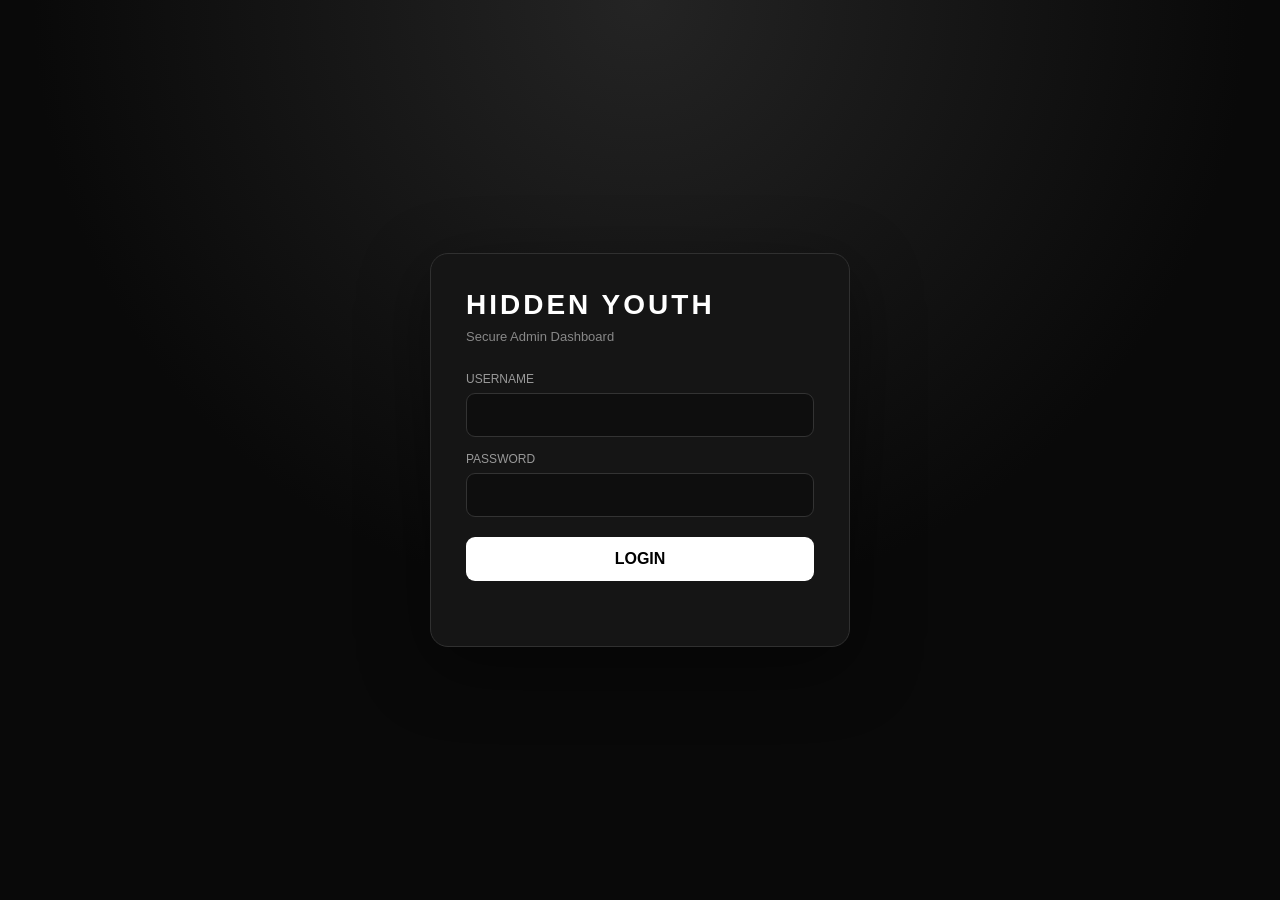
==== commit 47079933: "Update admin.html" ====
--- a/admin.html
+++ b/admin.html
@@ -1,764 +1,816 @@
 <!DOCTYPE html>
 <html lang="en">
-
 <head>
-
-<meta charset="UTF-8">
-
-<meta
-    name="viewport"
-    content="width=device-width, initial-scale=1.0"
->
-
-<title>Hidden Youth — Admin Dashboard</title>
-
-<style>
-
-* {
-    box-sizing: border-box;
-}
-
-body {
-    margin: 0;
-    font-family: Arial, Helvetica, sans-serif;
-    background: #0b0b0b;
-    color: #fff;
-}
-
-button,
-input,
-textarea,
-select {
-    font: inherit;
-}
-
-button {
-    cursor: pointer;
-}
-
-.container {
-    width: min(1200px, 94%);
-    margin: auto;
-    padding: 30px 0 60px;
-}
-
-
-/* =====================================================
-   HEADER
-===================================================== */
-
-.header {
-    display: flex;
-    justify-content: space-between;
-    align-items: center;
-    gap: 20px;
-    margin-bottom: 30px;
-    flex-wrap: wrap;
-}
-
-.brand {
-    font-size: 28px;
-    font-weight: 800;
-    letter-spacing: 2px;
-}
-
-.subtitle {
-    margin-top: 6px;
-    color: #999;
-    font-size: 14px;
-}
-
-.refresh-btn {
-    border: 0;
-    background: #fff;
-    color: #000;
-    padding: 12px 20px;
-    border-radius: 8px;
-    font-weight: 700;
-}
-
-.refresh-btn:hover {
-    opacity: .85;
-}
-
-
-/* =====================================================
-   STATS
-===================================================== */
-
-.stats {
-    display: grid;
-    grid-template-columns:
-        repeat(5, minmax(0, 1fr));
-
-    gap: 15px;
-    margin-bottom: 25px;
-}
-
-.stat {
-    background: #151515;
-    border: 1px solid #292929;
-    border-radius: 12px;
-    padding: 20px;
-}
-
-.stat-label {
-    color: #888;
-    font-size: 12px;
-    margin-bottom: 8px;
-}
-
-.stat-value {
-    font-size: 27px;
-    font-weight: 800;
-}
-
-
-/* =====================================================
-   TABS
-===================================================== */
-
-.tabs {
-    display: flex;
-    gap: 8px;
-    margin-bottom: 20px;
-    flex-wrap: wrap;
-}
-
-.tab {
-    border: 1px solid #333;
-    background: #151515;
-    color: #aaa;
-    padding: 10px 16px;
-    border-radius: 8px;
-    font-weight: 700;
-}
-
-.tab.active {
-    background: #fff;
-    color: #000;
-}
-
-
-/* =====================================================
-   STATUS
-===================================================== */
-
-.status {
-    padding: 15px;
-    border-radius: 8px;
-    margin-bottom: 20px;
-    background: #151515;
-    border: 1px solid #292929;
-    color: #aaa;
-}
-
-
-/* =====================================================
-   PANELS
-===================================================== */
-
-.panel {
-    display: none;
-}
-
-.panel.active {
-    display: block;
-}
-
-
-/* =====================================================
-   ORDERS
-===================================================== */
-
-.orders {
-    display: flex;
-    flex-direction: column;
-    gap: 18px;
-}
-
-.order {
-    background: #151515;
-    border: 1px solid #292929;
-    border-radius: 14px;
-    padding: 22px;
-}
-
-.order-top {
-    display: flex;
-    justify-content: space-between;
-    gap: 15px;
-    flex-wrap: wrap;
-    margin-bottom: 20px;
-}
-
-.order-id {
-    font-size: 18px;
-    font-weight: 800;
-}
-
-.order-date {
-    color: #777;
-    font-size: 12px;
-    margin-top: 5px;
-}
-
-.badge {
-    padding: 7px 12px;
-    border-radius: 20px;
-    font-size: 11px;
-    font-weight: 800;
-    background: #252525;
-}
-
-.customer {
-    display: grid;
-    grid-template-columns:
-        repeat(2, minmax(0, 1fr));
-
-    gap: 12px;
-    margin-bottom: 20px;
-}
-
-.info {
-    background: #101010;
-    border-radius: 8px;
-    padding: 12px;
-}
-
-.info-label {
-    color: #777;
-    font-size: 11px;
-    margin-bottom: 5px;
-    text-transform: uppercase;
-}
-
-.info-value {
-    font-size: 14px;
-    word-break: break-word;
-}
-
-.items {
-    border-top: 1px solid #292929;
-    border-bottom: 1px solid #292929;
-    padding: 15px 0;
-    margin-bottom: 18px;
-}
-
-.item {
-    display: flex;
-    justify-content: space-between;
-    gap: 15px;
-    padding: 8px 0;
-}
-
-.item-name {
-    font-weight: 700;
-}
-
-.item-meta {
-    color: #888;
-    font-size: 12px;
-    margin-top: 4px;
-}
-
-.item-price {
-    font-weight: 700;
-    white-space: nowrap;
-}
-
-.order-bottom {
-    display: flex;
-    justify-content: space-between;
-    align-items: center;
-    gap: 15px;
-    flex-wrap: wrap;
-}
-
-.total {
-    font-size: 20px;
-    font-weight: 800;
-}
-
-.actions {
-    display: flex;
-    gap: 8px;
-    flex-wrap: wrap;
-}
-
-.action-btn {
-    border: 1px solid #444;
-    background: #202020;
-    color: #fff;
-    padding: 9px 13px;
-    border-radius: 7px;
-    font-size: 12px;
-    font-weight: 700;
-}
-
-.action-btn:hover {
-    background: #303030;
-}
-
-
-/* =====================================================
-   PRODUCTS
-===================================================== */
-
-.products-grid {
-    display: grid;
-    grid-template-columns:
-        repeat(4, minmax(0, 1fr));
-
-    gap: 18px;
-}
-
-.product-card {
-    background: #151515;
-    border: 1px solid #292929;
-    border-radius: 14px;
-    overflow: hidden;
-}
-
-.product-image {
-    width: 100%;
-    aspect-ratio: 1 / 1;
-    background: #101010;
-}
-
-.product-image img {
-    width: 100%;
-    height: 100%;
-    object-fit: cover;
-}
-
-.product-info {
-    padding: 16px;
-}
-
-.product-name {
-    font-size: 16px;
-    font-weight: 800;
-}
-
-.product-category {
-    color: #777;
-    font-size: 12px;
-    margin-top: 5px;
-}
-
-.product-price {
-    margin-top: 10px;
-    font-size: 18px;
-    font-weight: 800;
-}
-
-.product-stock {
-    margin-top: 6px;
-    font-size: 12px;
-    color: #aaa;
-}
-
-.product-actions {
-    display: flex;
-    gap: 8px;
-    padding: 0 16px 16px;
-    flex-wrap: wrap;
-}
-
-
-/* =====================================================
-   VISITORS / CARTS
-===================================================== */
-
-.visitors,
-.carts {
-    display: flex;
-    flex-direction: column;
-    gap: 12px;
-}
-
-.visitor,
-.cart {
-    background: #151515;
-    border: 1px solid #292929;
-    border-radius: 12px;
-    padding: 16px;
-}
-
-.visitor-top,
-.cart-top {
-    display: flex;
-    justify-content: space-between;
-    gap: 15px;
-    flex-wrap: wrap;
-}
-
-.visitor-id,
-.cart-id {
-    font-weight: 800;
-}
-
-.visitor-time,
-.cart-time {
-    color: #777;
-    font-size: 12px;
-}
-
-.visitor-details,
-.cart-details {
-    margin-top: 12px;
-    display: grid;
-    grid-template-columns:
-        repeat(2, minmax(0, 1fr));
-
-    gap: 10px;
-}
-
-.detail {
-    background: #101010;
-    border-radius: 8px;
-    padding: 10px;
-}
-
-.detail-label {
-    color: #777;
-    font-size: 10px;
-    text-transform: uppercase;
-    margin-bottom: 4px;
-}
-
-.detail-value {
-    font-size: 13px;
-    word-break: break-word;
-}
-
-
-/* =====================================================
-   LIVE VISITOR STATUS
-===================================================== */
-
-.visitor-title {
-    display: flex;
-    align-items: center;
-    gap: 9px;
-    flex-wrap: wrap;
-}
-
-.visitor-icon {
-    font-size: 18px;
-}
-
-.visitor-status {
-    display: inline-flex;
-    align-items: center;
-    gap: 6px;
-    padding: 5px 9px;
-    border-radius: 20px;
-    font-size: 10px;
-    font-weight: 800;
-    letter-spacing: .5px;
-}
-
-.visitor-status.online {
-    color: #8cff8c;
-    background: rgba(80,180,80,.12);
-    border: 1px solid rgba(100,220,100,.25);
-}
-
-.visitor-status.offline {
-    color: #aaa;
-    background: rgba(255,255,255,.05);
-    border: 1px solid rgba(255,255,255,.10);
-}
-
-.online-dot {
-    width: 7px;
-    height: 7px;
-    border-radius: 50%;
-    background: #7cff7c;
-    display: inline-block;
-    box-shadow:
-        0 0 8px rgba(124,255,124,.7);
-}
-
-
-/* =====================================================
-   FORMS
-===================================================== */
-
-.form-box {
-    background: #151515;
-    border: 1px solid #292929;
-    border-radius: 14px;
-    padding: 20px;
-    margin-bottom: 20px;
-}
-
-.form-grid {
-    display: grid;
-    grid-template-columns:
-        repeat(2, minmax(0, 1fr));
-
-    gap: 12px;
-}
-
-.form-group {
-    display: flex;
-    flex-direction: column;
-    gap: 6px;
-}
-
-.form-group.full {
-    grid-column: 1 / -1;
-}
-
-.form-group label {
-    color: #888;
-    font-size: 11px;
-    text-transform: uppercase;
-}
-
-.form-group input,
-.form-group textarea,
-.form-group select {
-    width: 100%;
-    border: 1px solid #333;
-    background: #0f0f0f;
-    color: #fff;
-    border-radius: 8px;
-    padding: 11px;
-    outline: none;
-}
-
-.form-group textarea {
-    min-height: 90px;
-    resize: vertical;
-}
-
-.form-submit {
-    margin-top: 15px;
-    border: 0;
-    background: #fff;
-    color: #000;
-    padding: 12px 18px;
-    border-radius: 8px;
-    font-weight: 800;
-}
-
-
-/* =====================================================
-   EMPTY / LOADING
-===================================================== */
-
-.empty {
-    text-align: center;
-    padding: 60px 20px;
-    background: #151515;
-    border: 1px solid #292929;
-    border-radius: 14px;
-    color: #777;
-}
-
-.empty h3 {
-    color: #aaa;
-    margin-bottom: 8px;
-}
-
-.empty p {
-    margin: 0;
-}
-
-.loading {
-    text-align: center;
-    padding: 40px;
-    color: #888;
-}
-
-
-/* =====================================================
-   LOGIN
-===================================================== */
-
-.login-screen {
-    min-height: 100vh;
-    display: flex;
-    align-items: center;
-    justify-content: center;
-    padding: 20px;
-}
-
-.login-box {
-    width: min(420px,100%);
-    background: #151515;
-    border: 1px solid #292929;
-    border-radius: 16px;
-    padding: 30px;
-}
-
-.login-title {
-    font-size: 26px;
-    font-weight: 800;
-    margin-bottom: 6px;
-}
-
-.login-subtitle {
-    color: #777;
-    font-size: 13px;
-    margin-bottom: 25px;
-}
-
-.login-box input {
-    width: 100%;
-    margin-bottom: 12px;
-    padding: 13px;
-    border-radius: 8px;
-    border: 1px solid #333;
-    background: #0e0e0e;
-    color: #fff;
-}
-
-.login-box button {
-    width: 100%;
-    border: 0;
-    background: #fff;
-    color: #000;
-    padding: 13px;
-    border-radius: 8px;
-    font-weight: 800;
-}
-
-.login-error {
-    color: #ff7777;
-    font-size: 13px;
-    margin-top: 12px;
-}
-
-
-/* =====================================================
-   CUSTOMERS
-===================================================== */
-
-.customers { display:flex; flex-direction:column; gap:14px; }
-.customer-card { background:#151515; border:1px solid #292929; border-radius:14px; padding:20px; }
-.customer-card-top { display:flex; justify-content:space-between; align-items:flex-start; gap:15px; flex-wrap:wrap; margin-bottom:16px; }
-.customer-name { font-size:18px; font-weight:800; }
-.customer-email { margin-top:5px; color:#aaa; font-size:13px; }
-.customer-badge { border:1px solid #333; border-radius:999px; padding:7px 11px; font-size:11px; font-weight:800; color:#fff; }
-.customer-details { display:grid; grid-template-columns:repeat(3,minmax(0,1fr)); gap:12px; }
-.customer-detail { background:#0e0e0e; border:1px solid #242424; border-radius:10px; padding:13px; }
-.customer-detail-label { color:#777; font-size:10px; letter-spacing:1px; margin-bottom:6px; text-transform:uppercase; }
-.customer-detail-value { color:#fff; font-size:13px; font-weight:700; word-break:break-word; }
-@media (max-width:700px) { .customer-details { grid-template-columns:1fr; } }
-
-
-/* =====================================================
-   RESPONSIVE
-===================================================== */
-
-@media (max-width:1000px) {
-
-    .stats {
-        grid-template-columns:
-            repeat(3,minmax(0,1fr));
-    }
-
-    .products-grid {
-        grid-template-columns:
-            repeat(2,minmax(0,1fr));
-    }
-
-}
-
-@media (max-width:700px) {
-
-    .stats {
-        grid-template-columns:
-            repeat(2,minmax(0,1fr));
-    }
-
-    .customer,
-    .visitor-details,
-    .cart-details,
-    .form-grid {
-        grid-template-columns:1fr;
-    }
-
-    .form-group.full {
-        grid-column:auto;
-    }
-
-}
-
-@media (max-width:500px) {
-
-    .stats {
-        grid-template-columns:1fr;
-    }
-
-    .products-grid {
-        grid-template-columns:1fr;
-    }
-
-    .brand {
-        font-size:22px;
-    }
-
-}
-
-</style>
-
+    <meta charset="UTF-8">
+    <meta name="viewport" content="width=device-width, initial-scale=1.0">
+
+    <title>Hidden Youth — Admin Dashboard</title>
+
+    <style>
+        * {
+            box-sizing: border-box;
+        }
+
+        body {
+            margin: 0;
+            font-family: Arial, Helvetica, sans-serif;
+            background: #090909;
+            color: #fff;
+        }
+
+        button,
+        input,
+        textarea,
+        select {
+            font: inherit;
+        }
+
+        button {
+            cursor: pointer;
+        }
+
+        .hidden {
+            display: none !important;
+        }
+
+        /* ==============================
+           LOGIN
+        ============================== */
+
+        #loginScreen {
+            min-height: 100vh;
+            display: flex;
+            align-items: center;
+            justify-content: center;
+            padding: 20px;
+            background:
+                radial-gradient(circle at top, #242424 0, #090909 55%);
+        }
+
+        .login-box {
+            width: min(420px, 100%);
+            background: #151515;
+            border: 1px solid #303030;
+            border-radius: 18px;
+            padding: 35px;
+            box-shadow: 0 20px 70px rgba(0,0,0,.45);
+        }
+
+        .login-brand {
+            font-size: 28px;
+            font-weight: 900;
+            letter-spacing: 3px;
+            margin-bottom: 8px;
+        }
+
+        .login-subtitle {
+            color: #888;
+            font-size: 13px;
+            margin-bottom: 28px;
+        }
+
+        .field {
+            margin-bottom: 15px;
+        }
+
+        .field label {
+            display: block;
+            color: #999;
+            font-size: 12px;
+            margin-bottom: 7px;
+            text-transform: uppercase;
+        }
+
+        .field input,
+        .field textarea,
+        .field select {
+            width: 100%;
+            border: 1px solid #333;
+            background: #0e0e0e;
+            color: #fff;
+            border-radius: 9px;
+            padding: 12px;
+            outline: none;
+        }
+
+        .field textarea {
+            min-height: 90px;
+            resize: vertical;
+        }
+
+        .field input:focus,
+        .field textarea:focus,
+        .field select:focus {
+            border-color: #777;
+        }
+
+        .login-btn {
+            width: 100%;
+            border: 0;
+            background: #fff;
+            color: #000;
+            padding: 13px;
+            border-radius: 9px;
+            font-weight: 800;
+            margin-top: 5px;
+        }
+
+        .login-error {
+            color: #ff6b6b;
+            font-size: 13px;
+            margin-top: 12px;
+            min-height: 18px;
+        }
+
+        /* ==============================
+           APP
+        ============================== */
+
+        .container {
+            width: min(1400px, 94%);
+            margin: auto;
+            padding: 25px 0 60px;
+        }
+
+        .header {
+            display: flex;
+            justify-content: space-between;
+            align-items: center;
+            gap: 20px;
+            flex-wrap: wrap;
+            margin-bottom: 25px;
+        }
+
+        .brand {
+            font-size: 27px;
+            font-weight: 900;
+            letter-spacing: 2px;
+        }
+
+        .subtitle {
+            color: #777;
+            font-size: 13px;
+            margin-top: 5px;
+        }
+
+        .header-actions {
+            display: flex;
+            gap: 8px;
+            flex-wrap: wrap;
+        }
+
+        .top-btn {
+            border: 1px solid #444;
+            background: #181818;
+            color: #fff;
+            padding: 10px 14px;
+            border-radius: 8px;
+            font-weight: 700;
+        }
+
+        .top-btn:hover {
+            background: #292929;
+        }
+
+        .logout-btn {
+            border-color: #662d2d;
+            color: #ff8c8c;
+        }
+
+        /* ==============================
+           STATS
+        ============================== */
+
+        .stats {
+            display: grid;
+            grid-template-columns:
+                repeat(5, minmax(0, 1fr));
+            gap: 12px;
+            margin-bottom: 22px;
+        }
+
+        .stat {
+            background: #151515;
+            border: 1px solid #292929;
+            border-radius: 13px;
+            padding: 18px;
+        }
+
+        .stat-label {
+            color: #777;
+            font-size: 11px;
+            text-transform: uppercase;
+            margin-bottom: 8px;
+        }
+
+        .stat-value {
+            font-size: 25px;
+            font-weight: 900;
+        }
+
+        /* ==============================
+           TABS
+        ============================== */
+
+        .tabs {
+            display: flex;
+            gap: 8px;
+            border-bottom: 1px solid #292929;
+            margin-bottom: 22px;
+            overflow-x: auto;
+        }
+
+        .tab {
+            border: 0;
+            background: transparent;
+            color: #777;
+            padding: 13px 18px;
+            font-weight: 800;
+            white-space: nowrap;
+            border-bottom: 2px solid transparent;
+        }
+
+        .tab.active {
+            color: #fff;
+            border-bottom-color: #fff;
+        }
+
+        /* ==============================
+           SECTION
+        ============================== */
+
+        .section-head {
+            display: flex;
+            justify-content: space-between;
+            align-items: center;
+            gap: 15px;
+            flex-wrap: wrap;
+            margin-bottom: 18px;
+        }
+
+        .section-title {
+            font-size: 21px;
+            font-weight: 900;
+        }
+
+        .section-note {
+            color: #777;
+            font-size: 12px;
+            margin-top: 4px;
+        }
+
+        .primary-btn {
+            border: 0;
+            background: #fff;
+            color: #000;
+            padding: 11px 17px;
+            border-radius: 8px;
+            font-weight: 900;
+        }
+
+        /* ==============================
+           PRODUCT GRID
+        ============================== */
+
+        .products-grid {
+            display: grid;
+            grid-template-columns:
+                repeat(3, minmax(0, 1fr));
+            gap: 15px;
+        }
+
+        .product-card {
+            background: #151515;
+            border: 1px solid #292929;
+            border-radius: 14px;
+            overflow: hidden;
+        }
+
+        .product-image {
+            width: 100%;
+            height: 260px;
+            object-fit: cover;
+            background: #0e0e0e;
+            display: block;
+        }
+
+        .product-content {
+            padding: 17px;
+        }
+
+        .product-top {
+            display: flex;
+            justify-content: space-between;
+            gap: 10px;
+            align-items: flex-start;
+        }
+
+        .product-name {
+            font-size: 17px;
+            font-weight: 900;
+        }
+
+        .product-category {
+            color: #777;
+            font-size: 11px;
+            margin-top: 4px;
+        }
+
+        .stock-badge {
+            padding: 5px 8px;
+            border-radius: 20px;
+            font-size: 10px;
+            font-weight: 900;
+            white-space: nowrap;
+        }
+
+        .stock-ok {
+            background: #19351f;
+            color: #78e99a;
+        }
+
+        .stock-out {
+            background: #3b1919;
+            color: #ff7777;
+        }
+
+        .product-description {
+            color: #999;
+            font-size: 12px;
+            margin: 14px 0;
+            min-height: 30px;
+        }
+
+        .product-meta {
+            display: grid;
+            grid-template-columns: 1fr 1fr;
+            gap: 8px;
+            margin-bottom: 15px;
+        }
+
+        .meta-box {
+            background: #0d0d0d;
+            border-radius: 8px;
+            padding: 10px;
+        }
+
+        .meta-label {
+            color: #666;
+            font-size: 10px;
+            text-transform: uppercase;
+        }
+
+        .meta-value {
+            font-weight: 900;
+            margin-top: 4px;
+        }
+
+        .product-actions {
+            display: flex;
+            gap: 7px;
+        }
+
+        .small-btn {
+            flex: 1;
+            border: 1px solid #3a3a3a;
+            background: #202020;
+            color: #fff;
+            padding: 9px;
+            border-radius: 7px;
+            font-size: 11px;
+            font-weight: 800;
+        }
+
+        .small-btn:hover {
+            background: #303030;
+        }
+
+        .delete-btn {
+            border-color: #5a2929;
+            color: #ff8585;
+        }
+
+        /* ==============================
+           ORDERS
+        ============================== */
+
+        .orders {
+            display: flex;
+            flex-direction: column;
+            gap: 15px;
+        }
+
+        .order {
+            background: #151515;
+            border: 1px solid #292929;
+            border-radius: 14px;
+            padding: 20px;
+        }
+
+        .order-top {
+            display: flex;
+            justify-content: space-between;
+            gap: 15px;
+            flex-wrap: wrap;
+            margin-bottom: 17px;
+        }
+
+        .order-id {
+            font-size: 17px;
+            font-weight: 900;
+        }
+
+        .order-date {
+            color: #666;
+            font-size: 11px;
+            margin-top: 5px;
+        }
+
+        .order-status {
+            padding: 7px 11px;
+            border-radius: 20px;
+            background: #252525;
+            font-size: 10px;
+            font-weight: 900;
+        }
+
+        .customer {
+            display: grid;
+            grid-template-columns:
+                repeat(4, minmax(0, 1fr));
+            gap: 8px;
+            margin-bottom: 17px;
+        }
+
+        .info {
+            background: #0f0f0f;
+            border-radius: 8px;
+            padding: 11px;
+        }
+
+        .info-label {
+            color: #666;
+            font-size: 9px;
+            text-transform: uppercase;
+            margin-bottom: 5px;
+        }
+
+        .info-value {
+            font-size: 12px;
+            word-break: break-word;
+        }
+
+        .items {
+            border-top: 1px solid #292929;
+            border-bottom: 1px solid #292929;
+            padding: 12px 0;
+            margin-bottom: 15px;
+        }
+
+        .item {
+            display: flex;
+            justify-content: space-between;
+            gap: 15px;
+            padding: 7px 0;
+        }
+
+        .item-name {
+            font-weight: 800;
+            font-size: 13px;
+        }
+
+        .item-meta {
+            color: #777;
+            font-size: 10px;
+            margin-top: 3px;
+        }
+
+        .item-price {
+            font-weight: 800;
+            white-space: nowrap;
+            font-size: 12px;
+        }
+
+        .order-bottom {
+            display: flex;
+            justify-content: space-between;
+            align-items: center;
+            gap: 12px;
+            flex-wrap: wrap;
+        }
+
+        .total {
+            font-size: 18px;
+            font-weight: 900;
+        }
+
+        .actions {
+            display: flex;
+            gap: 7px;
+            flex-wrap: wrap;
+        }
+
+        /* ==============================
+           VISITORS / CARTS
+        ============================== */
+
+        .tracking-grid {
+            display: grid;
+            grid-template-columns: 1fr 1fr;
+            gap: 15px;
+        }
+
+        .tracking-card {
+            background: #151515;
+            border: 1px solid #292929;
+            border-radius: 14px;
+            padding: 18px;
+        }
+
+        .tracking-title {
+            font-weight: 900;
+            margin-bottom: 13px;
+        }
+
+        .tracking-row {
+            border-top: 1px solid #292929;
+            padding: 12px 0;
+        }
+
+        .tracking-row:first-child {
+            border-top: 0;
+        }
+
+        .tracking-main {
+            font-size: 12px;
+            font-weight: 800;
+        }
+
+        .tracking-sub {
+            color: #777;
+            font-size: 10px;
+            margin-top: 5px;
+            word-break: break-word;
+        }
+
+        /* ==============================
+           MODAL
+        ============================== */
+
+        .modal-overlay {
+            position: fixed;
+            inset: 0;
+            background: rgba(0,0,0,.75);
+            display: flex;
+            align-items: center;
+            justify-content: center;
+            padding: 20px;
+            z-index: 1000;
+        }
+
+        .modal {
+            width: min(550px, 100%);
+            max-height: 90vh;
+            overflow-y: auto;
+            background: #151515;
+            border: 1px solid #353535;
+            border-radius: 16px;
+            padding: 22px;
+        }
+
+        .modal-head {
+            display: flex;
+            justify-content: space-between;
+            gap: 10px;
+            align-items: center;
+            margin-bottom: 20px;
+        }
+
+        .modal-title {
+            font-size: 19px;
+            font-weight: 900;
+        }
+
+        .close-btn {
+            border: 0;
+            background: #252525;
+            color: #fff;
+            width: 32px;
+            height: 32px;
+            border-radius: 7px;
+            font-size: 18px;
+        }
+
+        .form-grid {
+            display: grid;
+            grid-template-columns: 1fr 1fr;
+            gap: 12px;
+        }
+
+        .form-full {
+            grid-column: 1 / -1;
+        }
+
+        .checkbox-row {
+            display: flex;
+            align-items: center;
+            gap: 9px;
+            margin: 5px 0 15px;
+            color: #aaa;
+            font-size: 12px;
+        }
+
+        .modal-actions {
+            display: flex;
+            gap: 8px;
+            justify-content: flex-end;
+            margin-top: 18px;
+        }
+
+        .cancel-btn {
+            border: 1px solid #444;
+            background: #222;
+            color: #fff;
+            padding: 10px 16px;
+            border-radius: 8px;
+            font-weight: 800;
+        }
+
+        /* ==============================
+           STATUS
+        ============================== */
+
+        .status-message {
+            background: #151515;
+            border: 1px solid #292929;
+            border-radius: 9px;
+            padding: 12px;
+            color: #999;
+            font-size: 12px;
+            margin-bottom: 18px;
+        }
+
+        .empty {
+            text-align: center;
+            padding: 50px 20px;
+            background: #151515;
+            border: 1px solid #292929;
+            border-radius: 14px;
+            color: #777;
+        }
+
+        /* ==============================
+           RESPONSIVE
+        ============================== */
+
+        @media (max-width: 1100px) {
+            .stats {
+                grid-template-columns:
+                    repeat(3, minmax(0, 1fr));
+            }
+
+            .products-grid {
+                grid-template-columns:
+                    repeat(2, minmax(0, 1fr));
+            }
+
+            .customer {
+                grid-template-columns:
+                    repeat(2, minmax(0, 1fr));
+            }
+        }
+
+        @media (max-width: 700px) {
+            .stats {
+                grid-template-columns:
+                    repeat(2, minmax(0, 1fr));
+            }
+
+            .products-grid,
+            .tracking-grid {
+                grid-template-columns: 1fr;
+            }
+
+            .customer {
+                grid-template-columns: 1fr;
+            }
+
+            .form-grid {
+                grid-template-columns: 1fr;
+            }
+
+            .form-full {
+                grid-column: auto;
+            }
+        }
+
+        @media (max-width: 450px) {
+            .stats {
+                grid-template-columns: 1fr;
+            }
+
+            .container {
+                width: 92%;
+            }
+
+            .brand {
+                font-size: 21px;
+            }
+
+            .product-image {
+                height: 220px;
+            }
+        }
+
+        /* PRODUCT CATEGORY FILTERS */
+        .product-category-tabs {
+            display: flex;
+            gap: 8px;
+            flex-wrap: wrap;
+            margin: 0 0 18px;
+        }
+
+        .product-category-tab {
+            border: 1px solid #333;
+            background: #151515;
+            color: #888;
+            padding: 9px 14px;
+            border-radius: 8px;
+            font-size: 11px;
+            font-weight: 800;
+        }
+
+        .product-category-tab.active {
+            background: #fff;
+            color: #000;
+            border-color: #fff;
+        }
+
+        .admin-product-sku {
+            color: #666;
+            font-size: 10px;
+            margin-top: 4px;
+        }
+
+    </style>
 </head>
 
-
 <body>
-
 
 <!-- =====================================================
      LOGIN
 ===================================================== -->
 
-<div
-    id="loginScreen"
-    class="login-screen"
->
+<div id="loginScreen">
 
     <div class="login-box">
 
-        <div class="login-title">
+        <div class="login-brand">
             HIDDEN YOUTH
         </div>
 
         <div class="login-subtitle">
-            Admin Dashboard
+            Secure Admin Dashboard
         </div>
 
         <form id="loginForm">
 
-            <input
-                type="text"
-                id="adminUsername"
-                placeholder="Username"
-                required
+            <div class="field">
+                <label>Username</label>
+
+                <input
+                    type="text"
+                    id="loginUsername"
+                    autocomplete="username"
+                    required
+                >
+            </div>
+
+            <div class="field">
+                <label>Password</label>
+
+                <input
+                    type="password"
+                    id="loginPassword"
+                    autocomplete="current-password"
+                    required
+                >
+            </div>
+
+            <button
+                type="submit"
+                class="login-btn"
+                id="loginButton"
             >
-
-            <input
-                type="password"
-                id="adminPassword"
-                placeholder="Password"
-                required
-            >
-
-            <button type="submit">
                 LOGIN
             </button>
 
+            <div
+                class="login-error"
+                id="loginError"
+            ></div>
+
         </form>
-
-        <div
-            class="login-error"
-            id="loginError"
-        ></div>
 
     </div>
 
@@ -771,232 +823,387 @@
 
 <div
     id="adminApp"
-    style="display:none;"
+    class="hidden"
 >
 
-<div class="container">
+    <div class="container">
+
+        <!-- HEADER -->
+
+        <div class="header">
+
+            <div>
+
+                <div class="brand">
+                    HIDDEN YOUTH
+                </div>
+
+                <div class="subtitle">
+                    Admin Dashboard
+                </div>
+
+            </div>
+
+            <div class="header-actions">
+
+                <button
+                    class="top-btn"
+                    onclick="refreshAll()"
+                >
+                    ↻ REFRESH
+                </button>
+
+                <button
+                    class="top-btn logout-btn"
+                    onclick="logout()"
+                >
+                    LOGOUT
+                </button>
+
+            </div>
+
+        </div>
+
+
+        <!-- STATUS -->
+
+        <div
+            class="status-message"
+            id="statusMessage"
+        >
+            Connecting...
+        </div>
+
+
+        <!-- STATS -->
+
+        <div class="stats">
+
+            <div class="stat">
+                <div class="stat-label">
+                    Products
+                </div>
+
+                <div
+                    class="stat-value"
+                    id="totalProducts"
+                >
+                    0
+                </div>
+            </div>
+
+            <div class="stat">
+                <div class="stat-label">
+                    Total Orders
+                </div>
+
+                <div
+                    class="stat-value"
+                    id="totalOrders"
+                >
+                    0
+                </div>
+            </div>
+
+            <div class="stat">
+                <div class="stat-label">
+                    Pending Orders
+                </div>
+
+                <div
+                    class="stat-value"
+                    id="pendingOrders"
+                >
+                    0
+                </div>
+            </div>
+
+            <div class="stat">
+                <div class="stat-label">
+                    Live Visitors
+                </div>
+
+                <div
+                    class="stat-value"
+                    id="liveVisitors"
+                >
+                    0
+                </div>
+            </div>
+
+            <div class="stat">
+                <div class="stat-label">
+                    Active Carts
+                </div>
+
+                <div
+                    class="stat-value"
+                    id="activeCarts"
+                >
+                    0
+                </div>
+            </div>
+
+        </div>
+
+
+        <!-- TABS -->
+
+        <div class="tabs">
+
+            <button
+                class="tab active"
+                data-tab="products"
+            >
+                PRODUCTS
+            </button>
+
+            <button
+                class="tab"
+                data-tab="orders"
+            >
+                ORDERS
+            </button>
+
+            <button
+                class="tab"
+                data-tab="visitors"
+            >
+                LIVE VISITORS
+            </button>
+
+            <button
+                class="tab"
+                data-tab="carts"
+            >
+                ACTIVE CARTS
+            </button>
+
+        </div>
+
+
+        <!-- =================================================
+             PRODUCTS
+        ================================================= -->
+
+        <section id="productsSection">
+
+            <div class="section-head">
+
+                <div>
+
+                    <div class="section-title">
+                        Product Management
+                    </div>
+
+                    <div class="section-note">
+                        Add, edit, delete and control stock.
+                    </div>
+
+                </div>
+
+                <button
+                    class="primary-btn"
+                    onclick="openProductModal(null, productCategoryFilter !== 'ALL' ? productCategoryFilter : 'Gym Fit')"
+                >
+                    + ADD PRODUCT
+                </button>
+
+            </div>
+
+            <div class="product-category-tabs" id="productCategoryTabs">
+                <button class="product-category-tab active" data-category-filter="ALL">ALL PRODUCTS</button>
+                <button class="product-category-tab" data-category-filter="Gym Fit">GYM FIT</button>
+                <button class="product-category-tab" data-category-filter="Button Down">BUTTON DOWN</button>
+            </div>
+
+            <div
+                class="products-grid"
+                id="productsContainer"
+            >
+                <div class="empty">
+                    Loading products...
+                </div>
+            </div>
+
+        </section>
+
+
+        <!-- =================================================
+             ORDERS
+        ================================================= -->
+
+        <section
+            id="ordersSection"
+            class="hidden"
+        >
+
+            <div class="section-head">
+
+                <div>
+
+                    <div class="section-title">
+                        Order Management
+                    </div>
+
+                    <div class="section-note">
+                        Manage customer orders and statuses.
+                    </div>
+
+                </div>
+
+                <button
+                    class="primary-btn"
+                    onclick="loadOrders()"
+                >
+                    ↻ REFRESH ORDERS
+                </button>
+
+            </div>
+
+            <div
+                class="orders"
+                id="ordersContainer"
+            >
+                <div class="empty">
+                    Loading orders...
+                </div>
+            </div>
+
+        </section>
+
+
+        <!-- =================================================
+             VISITORS
+        ================================================= -->
+
+        <section
+            id="visitorsSection"
+            class="hidden"
+        >
+
+            <div class="section-head">
+
+                <div>
+
+                    <div class="section-title">
+                        Live Visitors
+                    </div>
+
+                    <div class="section-note">
+                        Visitors active during the last 60 seconds.
+                    </div>
+
+                </div>
+
+                <button
+                    class="primary-btn"
+                    onclick="loadVisitors()"
+                >
+                    ↻ REFRESH
+                </button>
+
+            </div>
+
+            <div
+                class="tracking-card"
+                id="visitorsContainer"
+            >
+                Loading visitors...
+            </div>
+
+        </section>
+
+
+        <!-- =================================================
+             CARTS
+        ================================================= -->
+
+        <section
+            id="cartsSection"
+            class="hidden"
+        >
+
+            <div class="section-head">
+
+                <div>
+
+                    <div class="section-title">
+                        Active Carts
+                    </div>
+
+                    <div class="section-note">
+                        Carts updated during the last 30 minutes.
+                    </div>
+
+                </div>
+
+                <button
+                    class="primary-btn"
+                    onclick="loadCarts()"
+                >
+                    ↻ REFRESH
+                </button>
+
+            </div>
+
+            <div
+                class="tracking-card"
+                id="cartsContainer"
+            >
+                Loading carts...
+            </div>
+
+        </section>
+
+    </div>
+
+</div>
 
 
 <!-- =====================================================
-     HEADER
+     PRODUCT MODAL
 ===================================================== -->
 
-<div class="header">
-
-    <div>
-
-        <div class="brand">
-            HIDDEN YOUTH
+<div
+    class="modal-overlay hidden"
+    id="productModal"
+>
+
+    <div class="modal">
+
+        <div class="modal-head">
+
+            <div
+                class="modal-title"
+                id="modalTitle"
+            >
+                Add Product
+            </div>
+
+            <button
+                class="close-btn"
+                onclick="closeProductModal()"
+            >
+                ×
+            </button>
+
         </div>
 
-        <div class="subtitle">
-            Admin Dashboard
-        </div>
-
-    </div>
-
-    <button
-        class="refresh-btn"
-        id="refreshBtn"
-        type="button"
-    >
-        ↻ REFRESH
-    </button>
-
-</div>
-
-
-<!-- =====================================================
-     STATS
-===================================================== -->
-
-<div class="stats">
-
-    <div class="stat">
-
-        <div class="stat-label">
-            TOTAL ORDERS
-        </div>
-
-        <div
-            class="stat-value"
-            id="totalOrders"
-        >
-            0
-        </div>
-
-    </div>
-
-
-    <div class="stat">
-
-        <div class="stat-label">
-            PENDING
-        </div>
-
-        <div
-            class="stat-value"
-            id="pendingOrders"
-        >
-            0
-        </div>
-
-    </div>
-
-
-    <div class="stat">
-
-        <div class="stat-label">
-            CONFIRMED
-        </div>
-
-        <div
-            class="stat-value"
-            id="confirmedOrders"
-        >
-            0
-        </div>
-
-    </div>
-
-
-    <div class="stat">
-
-        <div class="stat-label">
-            TOTAL SALES
-        </div>
-
-        <div
-            class="stat-value"
-            id="totalSales"
-        >
-            Rs. 0
-        </div>
-
-    </div>
-
-
-    <div class="stat">
-
-        <div class="stat-label">
-            LIVE VISITORS
-        </div>
-
-        <div
-            class="stat-value"
-            id="liveVisitors"
-        >
-            0
-        </div>
-
-    </div>
-
-</div>
-
-
-<div
-    class="status"
-    id="statusMessage"
->
-    Loading dashboard...
-</div>
-
-
-<!-- =====================================================
-     TABS
-===================================================== -->
-
-<div class="tabs">
-
-    <button
-        class="tab active"
-        data-tab="orders"
-        type="button"
-    >
-        ORDERS
-    </button>
-
-    <button
-        class="tab"
-        data-tab="products"
-        type="button"
-    >
-        PRODUCTS
-    </button>
-
-    <button
-        class="tab"
-        data-tab="visitors"
-        type="button"
-    >
-        LIVE VISITORS
-    </button>
-
-    <button
-        class="tab"
-        data-tab="carts"
-        type="button"
-    >
-        ACTIVE CARTS
-    </button>
-
-    <button
-        class="tab"
-        data-tab="customers"
-        type="button"
-    >
-        CUSTOMERS
-    </button>
-
-</div>
-
-
-<!-- =====================================================
-     ORDERS
-===================================================== -->
-
-<section
-    class="panel active"
-    id="ordersPanel"
->
-
-    <div
-        class="orders"
-        id="ordersContainer"
-    >
-
-        <div class="loading">
-            Loading orders...
-        </div>
-
-    </div>
-
-</section>
-
-
-<!-- =====================================================
-     PRODUCTS
-===================================================== -->
-
-<section
-    class="panel"
-    id="productsPanel"
->
-
-    <div class="form-box">
-
-        <h2>
-            ADD PRODUCT
-        </h2>
 
         <form id="productForm">
 
+            <input
+                type="hidden"
+                id="productId"
+            >
+
             <div class="form-grid">
 
-                <div class="form-group">
+                <div class="field form-full">
 
                     <label>
-                        Name
+                        Product Name
                     </label>
 
                     <input
@@ -1007,57 +1214,122 @@
                 </div>
 
 
-                <div class="form-group">
+                <div class="field">
 
                     <label>
                         Category
                     </label>
 
+                    <select id="productCategory">
+                        <option value="Gym Fit">Gym Fit</option>
+                        <option value="Button Down">Button Down</option>
+                    </select>
+
+                </div>
+
+
+                <div class="field">
+
+                    <label>
+                        SKU (Optional)
+                    </label>
+
                     <input
-                        id="productCategory"
-                        required
+                        id="productSku"
+                        placeholder="GYM-001"
                     >
 
                 </div>
 
 
-                <div class="form-group">
+                <div class="field">
 
                     <label>
                         Price
                     </label>
 
                     <input
+                        id="productPrice"
                         type="number"
-                        id="productPrice"
                         min="0"
+                        step="0.01"
                         required
                     >
 
                 </div>
 
 
-                <div class="form-group">
+                <div class="field">
 
                     <label>
                         Stock
                     </label>
 
                     <input
+                        id="productStock"
                         type="number"
-                        id="productStock"
                         min="0"
-                        value="0"
+                        step="1"
                         required
                     >
 
                 </div>
 
 
-                <div class="form-group full">
+                <div class="field">
 
                     <label>
-                        Description
+                        Upload Product Image
+                    </label>
+
+                    <input
+                        id="productImageFile"
+                        type="file"
+                        accept="image/*"
+                    >
+
+                    <input
+                        id="productImage"
+                        type="hidden"
+                    >
+
+                    <div
+                        id="productImagePreview"
+                        style="
+                            margin-top:12px;
+                            width:100%;
+                            min-height:120px;
+                            border:1px solid #333;
+                            border-radius:10px;
+                            display:flex;
+                            align-items:center;
+                            justify-content:center;
+                            overflow:hidden;
+                            color:#777;
+                            background:#0b0b0b;
+                            font-size:13px;
+                        "
+                    >
+                        No image selected
+                    </div>
+
+                    <div
+                        style="
+                            margin-top:7px;
+                            font-size:12px;
+                            color:#777;
+                        "
+                    >
+                        Select an image from your PC, laptop or mobile.
+                    </div>
+
+                </div>
+
+
+                <div class="field form-full">
+
+                    <label>
+                        Short Description
                     </label>
 
                     <textarea
@@ -1067,249 +1339,100 @@
                 </div>
 
 
-                <div class="form-group full">
+                <div class="field form-full">
 
                     <label>
-                        Image URL
+                        Product Details
                     </label>
 
-                    <input
-                        id="productImage"
-                    >
+                    <textarea
+                        id="productDetails"
+                        placeholder="Fabric: ...&#10;Colour: ...&#10;Fit: ...&#10;Care: ..."
+                    ></textarea>
 
                 </div>
 
             </div>
 
 
-            <button
-                class="form-submit"
-                type="submit"
-            >
-                ADD PRODUCT
-            </button>
+            <label class="checkbox-row">
+
+                <input
+                    type="checkbox"
+                    id="productAvailable"
+                    checked
+                >
+
+                Product Available
+
+            </label>
+
+
+            <div class="modal-actions">
+
+                <button
+                    type="button"
+                    class="cancel-btn"
+                    onclick="closeProductModal()"
+                >
+                    CANCEL
+                </button>
+
+                <button
+                    type="submit"
+                    class="primary-btn"
+                    id="saveProductButton"
+                >
+                    SAVE PRODUCT
+                </button>
+
+            </div>
 
         </form>
 
     </div>
 
-
-    <div
-        class="products-grid"
-        id="productsContainer"
-    >
-
-        <div class="loading">
-            Loading products...
-        </div>
-
-    </div>
-
-</section>
-
-
-<!-- =====================================================
-     LIVE VISITORS
-===================================================== -->
-
-<section
-    class="panel"
-    id="visitorsPanel"
->
-
-    <div
-        class="visitors"
-        id="visitorsContainer"
-    >
-
-        <div class="loading">
-            Loading visitors...
-        </div>
-
-    </div>
-
-</section>
-
-
-<!-- =====================================================
-     ACTIVE CARTS
-===================================================== -->
-
-<section
-    class="panel"
-    id="cartsPanel"
->
-
-    <div
-        class="carts"
-        id="cartsContainer"
-    >
-
-        <div class="loading">
-            Loading active carts...
-        </div>
-
-    </div>
-
-</section>
-
-
-<!-- =====================================================
-     CUSTOMERS
-===================================================== -->
-
-<section
-    class="panel"
-    id="customersPanel"
->
-
-    <div
-        class="customers"
-        id="customersContainer"
-    >
-
-        <div class="loading">
-            Loading customers...
-        </div>
-
-    </div>
-
-</section>
-
-
 </div>
 
-</div>
-
-
-<script>
-
-/* =====================================================
-   BACKEND
-===================================================== */
-
-const API_URL =
-    "https://hidden-youth-backend-production.up.railway.app";
-
-
-let adminToken =
-    localStorage.getItem(
-        "hiddenYouthAdminToken"
-    ) || "";
-
-
-/* =====================================================
-   AUTH HEADERS
-===================================================== */
-
-function authHeaders() {
-
-    if (!adminToken) {
-        return {};
+    <script>
+
+    /* =====================================================
+       BACKEND
+    ===================================================== */
+
+    const API_URL =
+        "https://hidden-youth-backend-production.up.railway.app";
+
+
+    let adminToken =
+        localStorage.getItem("hiddenYouthAdminToken") || "";
+
+    let products = [];
+    let orders = [];
+    let productCategoryFilter = "ALL";
+
+
+    /* =====================================================
+       AUTH HEADERS
+    ===================================================== */
+
+    function authHeaders() {
+
+        return {
+            "Content-Type": "application/json",
+            "Authorization":
+                "Bearer " + adminToken
+        };
+
     }
 
-    return {
-        Authorization:
-            `Bearer ${adminToken}`
-    };
-}
-
-
-/* =====================================================
-   API REQUEST
-===================================================== */
-
-async function apiRequest(
-    url,
-    options = {}
-) {
-
-    const response =
-        await fetch(
-            url,
-            {
-                ...options,
-
-                cache:
-                    "no-store",
-
-                headers: {
-
-                    ...authHeaders(),
-
-                    "Cache-Control":
-                        "no-cache",
-
-                    "Pragma":
-                        "no-cache",
-
-                    ...(options.headers || {})
-                }
-            }
-        );
-
-
-    let data = {};
-
-    try {
-
-        data =
-            await response.json();
-
-    } catch {
-
-        data = {};
-
-    }
-
-
-    if (
-        response.status === 401
-    ) {
-
-        localStorage.removeItem(
-            "hiddenYouthAdminToken"
-        );
-
-        adminToken = "";
-
-        showLogin();
-
-        throw new Error(
-            "Admin session expired."
-        );
-    }
-
-
-    if (!response.ok) {
-
-        throw new Error(
-            data.message ||
-            "Request failed."
-        );
-    }
-
-
-    return data;
-}
-
-
-/* =====================================================
-   LOGIN
-===================================================== */
-
-const loginForm =
-    document.getElementById(
-        "loginForm"
-    );
-
-const loginError =
-    document.getElementById(
-        "loginError"
-    );
-
-
-if (loginForm) {
+
+    /* =====================================================
+       LOGIN
+    ===================================================== */
+
+    const loginForm =
+        document.getElementById("loginForm");
 
     loginForm.addEventListener(
         "submit",
@@ -1317,27 +1440,29 @@
 
             event.preventDefault();
 
-
             const username =
-                document
-                    .getElementById(
-                        "adminUsername"
-                    )
-                    .value
-                    .trim();
-
+                document.getElementById(
+                    "loginUsername"
+                ).value.trim();
 
             const password =
-                document
-                    .getElementById(
-                        "adminPassword"
-                    )
-                    .value;
-
-
-            loginError.textContent =
-                "Logging in...";
-
+                document.getElementById(
+                    "loginPassword"
+                ).value;
+
+            const button =
+                document.getElementById(
+                    "loginButton"
+                );
+
+            const error =
+                document.getElementById(
+                    "loginError"
+                );
+
+            button.disabled = true;
+            button.textContent = "LOGGING IN...";
+            error.textContent = "";
 
             try {
 
@@ -1345,2447 +1470,1659 @@
                     await fetch(
                         `${API_URL}/api/admin/login`,
                         {
-                            method:
-                                "POST",
+                            method: "POST",
 
                             headers: {
                                 "Content-Type":
                                     "application/json"
                             },
 
-                            body:
-                                JSON.stringify({
-                                    username,
-                                    password
-                                })
+                            body: JSON.stringify({
+                                username,
+                                password
+                            })
                         }
                     );
 
-
                 const data =
                     await response.json();
 
-
-                if (
-                    !response.ok ||
-                    !data.success
-                ) {
+                if (!response.ok || !data.success) {
 
                     throw new Error(
                         data.message ||
                         "Login failed."
                     );
+
                 }
-
 
                 adminToken =
                     data.token;
-
 
                 localStorage.setItem(
                     "hiddenYouthAdminToken",
                     adminToken
                 );
 
-
-                loginError.textContent =
-                    "";
-
-
-                await showAdmin();
-
-
-                startLiveRefresh();
-
+                showAdmin();
 
             } catch(error) {
 
-                console.error(
-                    "LOGIN ERROR:",
-                    error
+                console.error(error);
+
+             const loginError =
+    document.getElementById(
+        "loginError"
+    );
+
+loginError.textContent =
+    error.message ||
+    "Invalid username or password.";
+
+            } finally {
+
+                button.disabled = false;
+                button.textContent = "LOGIN";
+
+            }
+
+        }
+    );
+
+
+    /* =====================================================
+       SHOW ADMIN
+    ===================================================== */
+
+    function showAdmin() {
+
+        document
+            .getElementById("loginScreen")
+            .classList.add("hidden");
+
+        document
+            .getElementById("adminApp")
+            .classList.remove("hidden");
+
+        refreshAll();
+
+    }
+
+
+    /* =====================================================
+       LOGOUT
+    ===================================================== */
+
+    function logout() {
+
+        adminToken = "";
+
+        localStorage.removeItem(
+            "hiddenYouthAdminToken"
+        );
+
+        location.reload();
+
+    }
+
+
+    /* =====================================================
+       API REQUEST
+    ===================================================== */
+
+    async function apiRequest(
+        url,
+        options = {}
+    ) {
+
+        const response =
+            await fetch(
+                API_URL + url,
+                {
+                    ...options,
+                    headers: {
+                        ...authHeaders(),
+                        ...(options.headers || {})
+                    }
+                }
+            );
+
+        if (response.status === 401) {
+
+            logout();
+
+            throw new Error(
+                "Admin session expired."
+            );
+
+        }
+
+        const data =
+            await response.json();
+
+        if (!response.ok || !data.success) {
+
+            throw new Error(
+                data.message ||
+                "Request failed."
+            );
+
+        }
+
+        return data;
+
+    }
+
+
+    /* =====================================================
+       DASHBOARD
+    ===================================================== */
+
+    async function loadDashboard() {
+
+        try {
+
+            const data =
+                await apiRequest(
+                    "/api/admin/dashboard"
                 );
 
-
-                loginError.textContent =
-                    error.message ||
-                    "Invalid login.";
+            const dashboard =
+                data.dashboard || {};
+
+            document.getElementById(
+                "totalProducts"
+            ).textContent =
+                dashboard.totalProducts || 0;
+
+            document.getElementById(
+                "totalOrders"
+            ).textContent =
+                dashboard.totalOrders || 0;
+
+            document.getElementById(
+                "pendingOrders"
+            ).textContent =
+                dashboard.pendingOrders || 0;
+
+            document.getElementById(
+                "liveVisitors"
+            ).textContent =
+                dashboard.liveVisitors || 0;
+
+            document.getElementById(
+                "activeCarts"
+            ).textContent =
+                dashboard.activeCarts || 0;
+
+            document.getElementById(
+                "statusMessage"
+            ).textContent =
+                "Dashboard connected.";
+
+        } catch(error) {
+
+            console.error(error);
+
+            document.getElementById(
+                "statusMessage"
+            ).textContent =
+                error.message;
+
+        }
+
+    }
+
+
+    /* =====================================================
+       LOAD PRODUCTS
+    ===================================================== */
+
+    async function loadProducts() {
+
+        const container =
+            document.getElementById(
+                "productsContainer"
+            );
+
+        container.innerHTML =
+            '<div class="empty">Loading products...</div>';
+
+        try {
+
+            const response =
+                await fetch(
+                    `${API_URL}/api/products`
+                );
+
+            const data =
+                await response.json();
+
+            if (!response.ok || !data.success) {
+
+                throw new Error(
+                    data.message ||
+                    "Could not load products."
+                );
+
             }
 
-        }
-    );
-
-}
-
-
-/* =====================================================
-   SHOW LOGIN
-===================================================== */
-
-function showLogin() {
-
-    const loginScreen =
+            products =
+                Array.isArray(data.products)
+                    ? data.products
+                    : [];
+
+            renderProducts();
+
+        } catch(error) {
+
+            console.error(error);
+
+            container.innerHTML = `
+                <div class="empty">
+                    ${escapeHTML(error.message)}
+                </div>
+            `;
+
+        }
+
+    }
+
+
+    /* =====================================================
+       RENDER PRODUCTS
+    ===================================================== */
+
+    function renderProducts() {
+
+        const container =
+            document.getElementById(
+                "productsContainer"
+            );
+
+        if (!products.length) {
+
+            container.innerHTML = `
+                <div class="empty">
+                    <h3>No Products</h3>
+                    <p>Add your first product.</p>
+                </div>
+            `;
+
+            return;
+        }
+
+
+        const visibleProducts =
+            productCategoryFilter === "ALL"
+                ? products
+                : products.filter(product =>
+                    String(product.category || "").toLowerCase() ===
+                    productCategoryFilter.toLowerCase()
+                );
+
+        if (!visibleProducts.length) {
+            container.innerHTML = `
+                <div class="empty">
+                    <h3>No Products</h3>
+                    <p>No products found in this section.</p>
+                </div>
+            `;
+            return;
+        }
+
+        container.innerHTML =
+            visibleProducts.map(product => {
+
+                const stock =
+                    Number(product.stock || 0);
+
+                const available =
+                    stock > 0 &&
+                    product.available === true;
+
+                return `
+                    <div class="product-card">
+
+                        ${
+                            product.image
+                                ? `
+                                    <img
+                                        class="product-image"
+                                        src="${escapeHTML(product.image)}"
+                                        alt="${escapeHTML(product.name)}"
+                                        onerror="this.style.display='none'"
+                                    >
+                                  `
+                                : `
+                                    <div
+                                        class="product-image"
+                                        style="
+                                            display:flex;
+                                            align-items:center;
+                                            justify-content:center;
+                                            color:#555;
+                                        "
+                                    >
+                                        NO IMAGE
+                                    </div>
+                                  `
+                        }
+
+                        <div class="product-content">
+
+                            <div class="product-top">
+
+                                <div>
+
+                                    <div class="product-name">
+                                        ${escapeHTML(product.name)}
+                                    </div>
+
+                                    <div class="product-category">
+                                        ${escapeHTML(product.category || "Uncategorized")}
+                                    </div>
+
+                                    ${product.sku ? `
+                                        <div class="admin-product-sku">
+                                            SKU: ${escapeHTML(product.sku)}
+                                        </div>
+                                    ` : ""}
+
+                                </div>
+
+                                <span
+                                    class="stock-badge ${
+                                        available
+                                            ? "stock-ok"
+                                            : "stock-out"
+                                    }"
+                                >
+                                    ${
+                                        available
+                                            ? "AVAILABLE"
+                                            : "SOLD OUT"
+                                    }
+                                </span>
+
+                            </div>
+
+
+                            <div class="product-description">
+                                ${escapeHTML(
+                                    product.description ||
+                                    "No description."
+                                )}
+                            </div>
+
+
+                            <div class="product-meta">
+
+                                <div class="meta-box">
+
+                                    <div class="meta-label">
+                                        Price
+                                    </div>
+
+                                    <div class="meta-value">
+                                        ${formatMoney(product.price)}
+                                    </div>
+
+                                </div>
+
+                                <div class="meta-box">
+
+                                    <div class="meta-label">
+                                        Stock
+                                    </div>
+
+                                    <div class="meta-value">
+                                        ${stock}
+                                    </div>
+
+                                </div>
+
+                            </div>
+
+
+                            <div class="product-actions">
+
+                                <button
+                                    class="small-btn"
+                                    onclick="editProduct(${product.id})"
+                                >
+                                    EDIT
+                                </button>
+
+                                <button
+                                    class="small-btn delete-btn"
+                                    onclick="deleteProduct(${product.id})"
+                                >
+                                    DELETE
+                                </button>
+
+                            </div>
+
+                        </div>
+
+                    </div>
+                `;
+
+            }).join("");
+
+    }
+
+
+    /* =====================================================
+       PRODUCT IMAGE UPLOAD
+    ===================================================== */
+
+    function readImageFile(file) {
+
+        return new Promise((resolve, reject) => {
+
+            if (!file) {
+                resolve("");
+                return;
+            }
+
+            if (!file.type.startsWith("image/")) {
+                reject(new Error("Please select an image file."));
+                return;
+            }
+
+            if (file.size > 5 * 1024 * 1024) {
+                reject(new Error("Image must be 5MB or smaller."));
+                return;
+            }
+
+            const reader = new FileReader();
+
+            reader.onload = () => resolve(reader.result);
+            reader.onerror = () => reject(new Error("Could not read image."));
+
+            reader.readAsDataURL(file);
+        });
+    }
+
+
+    function showProductImagePreview(image) {
+
+        const preview =
+            document.getElementById("productImagePreview");
+
+        if (!preview) return;
+
+        if (!image) {
+            preview.innerHTML = "No image selected";
+            return;
+        }
+
+        preview.innerHTML = `
+            <img
+                src="${image}"
+                alt="Product preview"
+                style="
+                    width:100%;
+                    height:180px;
+                    object-fit:contain;
+                    display:block;
+                "
+            >
+        `;
+    }
+
+
+    document
+        .getElementById("productImageFile")
+        .addEventListener("change", async function() {
+
+            const file = this.files && this.files[0];
+
+            if (!file) return;
+
+            try {
+
+                const image = await readImageFile(file);
+
+                document.getElementById("productImage").value = image;
+                showProductImagePreview(image);
+
+            } catch(error) {
+
+                this.value = "";
+                document.getElementById("productImage").value = "";
+                showProductImagePreview("");
+                alert(error.message);
+            }
+        });
+
+
+    /* =====================================================
+       PRODUCT MODAL
+    ===================================================== */
+
+    function openProductModal(product = null, defaultCategory = null) {
+
+        document
+            .getElementById("productModal")
+            .classList.remove("hidden");
+
         document.getElementById(
-            "loginScreen"
+            "productForm"
+        ).reset();
+
+        document.getElementById(
+            "productAvailable"
+        ).checked = true;
+
+        document.getElementById("productImageFile").value = "";
+        document.getElementById("productImage").value = "";
+        showProductImagePreview("");
+
+        if (product) {
+
+            document.getElementById(
+                "modalTitle"
+            ).textContent =
+                "Edit Product";
+
+            document.getElementById(
+                "productId"
+            ).value =
+                product.id;
+
+            document.getElementById(
+                "productName"
+            ).value =
+                product.name || "";
+
+            document.getElementById(
+                "productCategory"
+            ).value =
+                product.category || "Gym Fit";
+
+            document.getElementById(
+                "productSku"
+            ).value =
+                product.sku || "";
+
+            document.getElementById(
+                "productDescription"
+            ).value =
+                product.description || "";
+
+            document.getElementById(
+                "productDetails"
+            ).value =
+                product.details || "";
+
+            document.getElementById(
+                "productPrice"
+            ).value =
+                product.price || 0;
+
+            document.getElementById(
+                "productStock"
+            ).value =
+                product.stock || 0;
+
+            document.getElementById(
+                "productImage"
+            ).value =
+                product.image || "";
+
+            showProductImagePreview(
+                product.image || ""
+            );
+
+            document.getElementById(
+                "productAvailable"
+            ).checked =
+                product.available === true;
+
+        } else {
+
+            document.getElementById(
+                "modalTitle"
+            ).textContent =
+                "Add Product";
+
+            document.getElementById(
+                "productCategory"
+            ).value =
+                defaultCategory || "Gym Fit";
+
+        }
+
+    }
+
+
+    function closeProductModal() {
+
+        document
+            .getElementById("productModal")
+            .classList.add("hidden");
+
+    }
+
+
+    /* =====================================================
+       EDIT PRODUCT
+    ===================================================== */
+
+    function editProduct(id) {
+
+        const product =
+            products.find(
+                item => Number(item.id) === Number(id)
+            );
+
+        if (!product) {
+
+            alert("Product not found.");
+
+            return;
+        }
+
+        openProductModal(product);
+
+    }
+
+
+    /* =====================================================
+       SAVE PRODUCT
+    ===================================================== */
+
+    document
+        .getElementById("productForm")
+        .addEventListener(
+            "submit",
+            async function(event) {
+
+                event.preventDefault();
+
+                const id =
+                    document.getElementById(
+                        "productId"
+                    ).value;
+
+                const imageFileInput =
+                    document.getElementById("productImageFile");
+
+                if (imageFileInput.files && imageFileInput.files[0]) {
+
+                    try {
+                        const image = await readImageFile(
+                            imageFileInput.files[0]
+                        );
+
+                        document.getElementById("productImage").value = image;
+
+                    } catch(error) {
+                        alert(error.message);
+                        return;
+                    }
+                }
+
+                const payload = {
+
+                    name:
+                        document.getElementById(
+                            "productName"
+                        ).value.trim(),
+
+                    category:
+                        document.getElementById(
+                            "productCategory"
+                        ).value.trim(),
+
+                    sku:
+                        document.getElementById(
+                            "productSku"
+                        ).value.trim(),
+
+                    description:
+                        document.getElementById(
+                            "productDescription"
+                        ).value.trim(),
+
+                    details:
+                        document.getElementById(
+                            "productDetails"
+                        ).value.trim(),
+
+                    price:
+                        Number(
+                            document.getElementById(
+                                "productPrice"
+                            ).value
+                        ) || 0,
+
+                    stock:
+                        Math.max(
+                            0,
+                            Number(
+                                document.getElementById(
+                                    "productStock"
+                                ).value
+                            ) || 0
+                        ),
+
+                    image:
+                        document.getElementById(
+                            "productImage"
+                        ).value.trim(),
+
+                    available:
+                        document.getElementById(
+                            "productAvailable"
+                        ).checked
+
+                };
+
+
+                const button =
+                    document.getElementById(
+                        "saveProductButton"
+                    );
+
+                button.disabled = true;
+                button.textContent = "SAVING...";
+
+
+                try {
+
+                    let data;
+
+                    if (id) {
+
+                        data =
+                            await apiRequest(
+                                `/api/admin/products/${encodeURIComponent(id)}`,
+                                {
+                                    method: "PATCH",
+                                    body:
+                                        JSON.stringify(
+                                            payload
+                                        )
+                                }
+                            );
+
+                    } else {
+
+                        data =
+                            await apiRequest(
+                                "/api/admin/products",
+                                {
+                                    method: "POST",
+                                    body:
+                                        JSON.stringify(
+                                            payload
+                                        )
+                                }
+                            );
+
+                    }
+
+
+                    alert(
+                        data.message ||
+                        "Product saved successfully."
+                    );
+
+                    closeProductModal();
+
+                    await loadProducts();
+                    await loadDashboard();
+
+                } catch(error) {
+
+                    console.error(error);
+
+                    alert(
+                        error.message ||
+                        "Could not save product."
+                    );
+
+                } finally {
+
+                    button.disabled = false;
+                    button.textContent =
+                        "SAVE PRODUCT";
+
+                }
+
+            }
         );
 
-    const adminApp =
-        document.getElementById(
-            "adminApp"
-        );
-
-
-    if (loginScreen) {
-
-        loginScreen.style.display =
-            "flex";
+
+    /* =====================================================
+       DELETE PRODUCT
+    ===================================================== */
+
+    async function deleteProduct(id) {
+
+        const product =
+            products.find(
+                item => Number(item.id) === Number(id)
+            );
+
+        if (!product) return;
+
+        const confirmed =
+            confirm(
+                `Delete "${product.name}"?`
+            );
+
+        if (!confirmed) return;
+
+
+        try {
+
+            const data =
+                await apiRequest(
+                    `/api/admin/products/${encodeURIComponent(id)}`,
+                    {
+                        method: "DELETE"
+                    }
+                );
+
+            alert(
+                data.message ||
+                "Product deleted."
+            );
+
+            await loadProducts();
+            await loadDashboard();
+
+        } catch(error) {
+
+            console.error(error);
+
+            alert(
+                error.message ||
+                "Could not delete product."
+            );
+
+        }
+
     }
 
 
-    if (adminApp) {
-
-        adminApp.style.display =
-            "none";
+    /* =====================================================
+       LOAD ORDERS
+    ===================================================== */
+
+    async function loadOrders() {
+
+        const container =
+            document.getElementById(
+                "ordersContainer"
+            );
+
+        container.innerHTML =
+            '<div class="empty">Loading orders...</div>';
+
+        try {
+
+            const data =
+                await apiRequest(
+                    "/api/orders"
+                );
+
+            orders =
+                Array.isArray(data.orders)
+                    ? data.orders
+                    : [];
+
+            renderOrders();
+
+        } catch(error) {
+
+            console.error(error);
+
+            container.innerHTML = `
+                <div class="empty">
+                    ${escapeHTML(error.message)}
+                </div>
+            `;
+
+        }
+
     }
-}
-
-
-/* =====================================================
-   SHOW ADMIN
-===================================================== */
-
-async function showAdmin() {
-
-    const loginScreen =
-        document.getElementById(
-            "loginScreen"
-        );
-
-    const adminApp =
-        document.getElementById(
-            "adminApp"
-        );
-
-
-    if (loginScreen) {
-
-        loginScreen.style.display =
-            "none";
+
+
+    /* =====================================================
+       RENDER ORDERS
+    ===================================================== */
+
+    function renderOrders() {
+
+        const container =
+            document.getElementById(
+                "ordersContainer"
+            );
+
+        if (!orders.length) {
+
+            container.innerHTML = `
+                <div class="empty">
+                    <h3>No Orders Yet</h3>
+                    <p>Customer orders will appear here.</p>
+                </div>
+            `;
+
+            return;
+        }
+
+
+        container.innerHTML =
+            orders.map(order => {
+
+                const customer =
+                    order.customer || {};
+
+                const items =
+                    Array.isArray(order.items)
+                        ? order.items
+                        : [];
+
+
+                const itemHTML =
+                    items.map(item => {
+
+                        const quantity =
+                            Number(
+                                item.quantity || 1
+                            );
+
+                        const price =
+                            Number(
+                                item.price || 0
+                            );
+
+                        return `
+                            <div class="item">
+
+                                <div>
+
+                                    <div class="item-name">
+                                        ${escapeHTML(
+                                            item.name ||
+                                            "Product"
+                                        )}
+                                    </div>
+
+                                    <div class="item-meta">
+                                        Qty: ${quantity}
+                                        ×
+                                        ${formatMoney(price)}
+                                    </div>
+
+                                </div>
+
+                                <div class="item-price">
+                                    ${formatMoney(
+                                        price * quantity
+                                    )}
+                                </div>
+
+                            </div>
+                        `;
+
+                    }).join("");
+
+
+                const date =
+                    order.createdAt
+                        ? new Date(
+                            order.createdAt
+                        ).toLocaleString()
+                        : "—";
+
+
+                return `
+                    <div class="order">
+
+                        <div class="order-top">
+
+                            <div>
+
+                                <div class="order-id">
+                                    ${escapeHTML(
+                                        order.id || "Unknown"
+                                    )}
+                                </div>
+
+                                <div class="order-date">
+                                    ${escapeHTML(date)}
+                                </div>
+
+                            </div>
+
+                            <div class="order-status">
+                                ${escapeHTML(
+                                    order.status ||
+                                    "PENDING"
+                                )}
+                            </div>
+
+                        </div>
+
+
+                        <div class="customer">
+
+                            <div class="info">
+
+                                <div class="info-label">
+                                    Customer
+                                </div>
+
+                                <div class="info-value">
+                                    ${escapeHTML(
+                                        customer.name || "—"
+                                    )}
+                                </div>
+
+                            </div>
+
+                            <div class="info">
+
+                                <div class="info-label">
+                                    Phone
+                                </div>
+
+                                <div class="info-value">
+                                    ${escapeHTML(
+                                        customer.phone || "—"
+                                    )}
+                                </div>
+
+                            </div>
+
+                            <div class="info">
+
+                                <div class="info-label">
+                                    City
+                                </div>
+
+                                <div class="info-value">
+                                    ${escapeHTML(
+                                        customer.city || "—"
+                                    )}
+                                </div>
+
+                            </div>
+
+                            <div class="info">
+
+                                <div class="info-label">
+                                    Address
+                                </div>
+
+                                <div class="info-value">
+                                    ${escapeHTML(
+                                        customer.address || "—"
+                                    )}
+                                </div>
+
+                            </div>
+<div class="info">
+    <div class="info-label">
+        Postal Code
+    </div>
+
+    <div class="info-value">
+        ${escapeHTML(
+            customer.postalCode || "—"
+        )}
+    </div>
+</div>
+
+<div class="info">
+    <div class="info-label">
+        Delivery Charge
+    </div>
+
+    <div class="info-value">
+        ${formatMoney(
+            Number(customer.deliveryCharge || 0)
+        )}
+    </div>
+</div>
+                        </div>
+
+
+                        <div class="items">
+                            ${itemHTML}
+                        </div>
+
+
+                        <div class="order-bottom">
+
+                            <div class="total">
+                                Total:
+                                ${formatMoney(
+                                    Number(order.total || 0)
+                                )}
+                            </div>
+
+                            <div class="actions">
+                                ${createStatusButtons(order)}
+                            </div>
+
+                        </div>
+
+                    </div>
+                `;
+
+            }).join("");
+
     }
 
 
-    if (adminApp) {
-
-        adminApp.style.display =
-            "block";
+    /* =====================================================
+       ORDER STATUS BUTTONS
+    ===================================================== */
+
+    function createStatusButtons(order) {
+
+        const current =
+            order.status || "PENDING";
+
+        let html = "";
+
+
+        if (current !== "CONFIRMED") {
+
+            html += `
+                <button
+                    class="small-btn"
+                    onclick="changeStatus(
+                        '${escapeJS(order.id)}',
+                        'CONFIRMED'
+                    )"
+                >
+                    CONFIRM
+                </button>
+            `;
+
+        }
+
+
+        if (current !== "SHIPPED") {
+
+            html += `
+                <button
+                    class="small-btn"
+                    onclick="changeStatus(
+                        '${escapeJS(order.id)}',
+                        'SHIPPED'
+                    )"
+                >
+                    SHIPPED
+                </button>
+            `;
+
+        }
+
+
+        if (current !== "DELIVERED") {
+
+            html += `
+                <button
+                    class="small-btn"
+                    onclick="changeStatus(
+                        '${escapeJS(order.id)}',
+                        'DELIVERED'
+                    )"
+                >
+                    DELIVERED
+                </button>
+            `;
+
+        }
+
+
+        if (current !== "CANCELLED") {
+
+            html += `
+                <button
+                    class="small-btn delete-btn"
+                    onclick="changeStatus(
+                        '${escapeJS(order.id)}',
+                        'CANCELLED'
+                    )"
+                >
+                    CANCEL
+                </button>
+            `;
+
+        }
+
+
+        return html;
+
     }
 
 
-    await refreshAll();
-}
-
-
-/* =====================================================
-   TABS
-===================================================== */
-
-document
-    .querySelectorAll(".tab")
-    .forEach(
-        function(tab) {
-
-            tab.addEventListener(
+    /* =====================================================
+       CHANGE STATUS
+    ===================================================== */
+
+    async function changeStatus(
+        orderId,
+        newStatus
+    ) {
+
+        try {
+
+            await apiRequest(
+                `/api/orders/${encodeURIComponent(orderId)}/status`,
+                {
+                    method: "PATCH",
+
+                    body:
+                        JSON.stringify({
+                            status: newStatus
+                        })
+                }
+            );
+
+            await loadOrders();
+            await loadDashboard();
+
+        } catch(error) {
+
+            console.error(error);
+
+            alert(
+                error.message ||
+                "Could not update order."
+            );
+
+        }
+
+    }
+
+
+    /* =====================================================
+       LIVE VISITORS
+    ===================================================== */
+
+    async function loadVisitors() {
+
+        const container =
+            document.getElementById(
+                "visitorsContainer"
+            );
+
+        try {
+
+            const data =
+                await apiRequest(
+                    "/api/admin/visitors"
+                );
+
+            const visitors =
+                Array.isArray(data.visitors)
+                    ? data.visitors
+                    : [];
+
+
+            if (!visitors.length) {
+
+                container.innerHTML = `
+                    <div class="empty">
+                        No live visitors right now.
+                    </div>
+                `;
+
+                return;
+            }
+
+
+            container.innerHTML =
+                visitors.map(visitor => {
+
+                    const lastSeen =
+                        visitor.last_seen
+                            ? new Date(
+                                visitor.last_seen
+                            ).toLocaleTimeString()
+                            : "—";
+
+                    return `
+                        <div class="tracking-row">
+
+                            <div class="tracking-main">
+                                Visitor:
+                                ${escapeHTML(
+                                    visitor.visitor_id
+                                )}
+                            </div>
+
+                            <div class="tracking-sub">
+                                Page:
+                                ${escapeHTML(
+                                    visitor.page || "/"
+                                )}
+                            </div>
+
+                            <div class="tracking-sub">
+                                Last seen:
+                                ${escapeHTML(lastSeen)}
+                            </div>
+
+                        </div>
+                    `;
+
+                }).join("");
+
+        } catch(error) {
+
+            console.error(error);
+
+            container.innerHTML = `
+                <div class="empty">
+                    ${escapeHTML(error.message)}
+                </div>
+            `;
+
+        }
+
+    }
+
+
+    /* =====================================================
+       ACTIVE CARTS
+    ===================================================== */
+
+    async function loadCarts() {
+
+        const container =
+            document.getElementById(
+                "cartsContainer"
+            );
+
+        try {
+
+            const data =
+                await apiRequest(
+                    "/api/admin/carts"
+                );
+
+            const carts =
+                Array.isArray(data.carts)
+                    ? data.carts
+                    : [];
+
+
+            if (!carts.length) {
+
+                container.innerHTML = `
+                    <div class="empty">
+                        No active carts right now.
+                    </div>
+                `;
+
+                return;
+            }
+
+
+            container.innerHTML =
+                carts.map(cart => {
+
+                    const itemNames =
+                        Array.isArray(cart.items)
+                            ? cart.items.map(
+                                item =>
+                                    `${item.name} × ${item.quantity}`
+                              ).join(", ")
+                            : "—";
+
+
+                    const lastSeen =
+                        cart.lastSeen
+                            ? new Date(
+                                cart.lastSeen
+                            ).toLocaleTimeString()
+                            : "—";
+
+
+                    return `
+                        <div class="tracking-row">
+
+                            <div class="tracking-main">
+                                Cart Visitor:
+                                ${escapeHTML(
+                                    cart.visitorId
+                                )}
+                            </div>
+
+                            <div class="tracking-sub">
+                                Items:
+                                ${escapeHTML(itemNames)}
+                            </div>
+
+                            <div class="tracking-sub">
+                                Cart Total:
+                                ${formatMoney(cart.total)}
+                            </div>
+
+                            <div class="tracking-sub">
+                                Last seen:
+                                ${escapeHTML(lastSeen)}
+                            </div>
+
+                        </div>
+                    `;
+
+                }).join("");
+
+        } catch(error) {
+
+            console.error(error);
+
+            container.innerHTML = `
+                <div class="empty">
+                    ${escapeHTML(error.message)}
+                </div>
+            `;
+
+        }
+
+    }
+
+
+    /* =====================================================
+       TABS
+    ===================================================== */
+
+    document
+        .querySelectorAll(".tab")
+        .forEach(button => {
+
+            button.addEventListener(
                 "click",
-                async function() {
+                function() {
 
                     document
                         .querySelectorAll(".tab")
-                        .forEach(
-                            function(item) {
-
-                                item.classList.remove(
-                                    "active"
-                                );
-
-                            }
+                        .forEach(tab =>
+                            tab.classList.remove(
+                                "active"
+                            )
                         );
 
+                    button.classList.add("active");
+
+
+                    const tab =
+                        button.dataset.tab;
+
 
                     document
-                        .querySelectorAll(".panel")
-                        .forEach(
-                            function(panel) {
-
-                                panel.classList.remove(
-                                    "active"
-                                );
-
-                            }
+                        .getElementById(
+                            "productsSection"
+                        )
+                        .classList.toggle(
+                            "hidden",
+                            tab !== "products"
                         );
 
-
-                    tab.classList.add(
-                        "active"
-                    );
-
-
-                    const tabName =
-                        tab.dataset.tab;
-
-
-                    const panel =
-                        document.getElementById(
-                            `${tabName}Panel`
+                    document
+                        .getElementById(
+                            "ordersSection"
+                        )
+                        .classList.toggle(
+                            "hidden",
+                            tab !== "orders"
                         );
 
-
-                    if (panel) {
-
-                        panel.classList.add(
-                            "active"
+                    document
+                        .getElementById(
+                            "visitorsSection"
+                        )
+                        .classList.toggle(
+                            "hidden",
+                            tab !== "visitors"
                         );
+
+                    document
+                        .getElementById(
+                            "cartsSection"
+                        )
+                        .classList.toggle(
+                            "hidden",
+                            tab !== "carts"
+                        );
+
+
+                    if (tab === "orders") {
+                        loadOrders();
                     }
 
-
-                    if (
-                        tabName ===
-                        "orders"
-                    ) {
-
-                        await loadOrders();
-
+                    if (tab === "visitors") {
+                        loadVisitors();
                     }
 
-
-                    if (
-                        tabName ===
-                        "products"
-                    ) {
-
-                        await loadProducts();
-
-                    }
-
-
-                    if (
-                        tabName ===
-                        "visitors"
-                    ) {
-
-                        await loadVisitors();
-
-                    }
-
-
-                    if (
-                        tabName ===
-                        "carts"
-                    ) {
-
-                        await loadCarts();
-
-                    }
-
-                    if (
-                        tabName ===
-                        "customers"
-                    ) {
-
-                        await loadCustomers();
-
+                    if (tab === "carts") {
+                        loadCarts();
                     }
 
                 }
             );
 
-        }
-    );
-
-
-/* =====================================================
-   REFRESH ALL
-===================================================== */
-
-async function refreshAll() {
-
-    await Promise.all([
-        loadDashboard(),
-        loadProducts(),
-        loadOrders(),
-        loadVisitors(),
-        loadCarts(),
-        loadCustomers()
-    ]);
+        });
+
+
+    /* =====================================================
+       PRODUCT CATEGORY FILTERS
+    ===================================================== */
+
+    document
+        .querySelectorAll(".product-category-tab")
+        .forEach(button => {
+            button.addEventListener("click", function() {
+                document
+                    .querySelectorAll(".product-category-tab")
+                    .forEach(tab => tab.classList.remove("active"));
+
+                button.classList.add("active");
+                productCategoryFilter =
+                    button.dataset.categoryFilter || "ALL";
+
+                renderProducts();
+            });
+        });
+
+
+    /* =====================================================
+       REFRESH ALL
+    ===================================================== */
+
+   async function refreshAll() {
+
+    try {
+
+        await Promise.all([
+            loadDashboard(),
+            loadProducts(),
+            loadOrders(),
+            loadVisitors(),
+            loadCarts()
+        ]);
+
+        console.log("Dashboard refreshed successfully.");
+
+    } catch (error) {
+
+        console.error("Refresh failed:", error);
+
+    }
 
 }
 
 
-/* =====================================================
-   REFRESH BUTTON
-===================================================== */
-
-const refreshBtn =
-    document.getElementById(
-        "refreshBtn"
-    );
-
-
-if (refreshBtn) {
-
-    refreshBtn.addEventListener(
-        "click",
-        async function() {
-
-            refreshBtn.disabled =
-                true;
-
-            refreshBtn.textContent =
-                "↻ REFRESHING...";
-
-
-            try {
-
-                await refreshAll();
-
-            } catch(error) {
-
-                console.error(
-                    "REFRESH ERROR:",
-                    error
-                );
-
-            } finally {
-
-                refreshBtn.disabled =
-                    false;
-
-                refreshBtn.textContent =
-                    "↻ REFRESH";
-            }
-
-        }
-    );
-
-}
-
-
-/* =====================================================
-   DASHBOARD
-===================================================== */
-
-async function loadDashboard() {
-
-    try {
-
-        const data =
-            await apiRequest(
-                `${API_URL}/api/orders`
-            );
-
-
-        const orders =
-            Array.isArray(
-                data.orders
-            )
-                ? data.orders
-                : [];
-
-
-        updateStats(
-            orders
+    /* =====================================================
+       FORMAT MONEY
+    ===================================================== */
+
+    function formatMoney(amount) {
+
+        return (
+            "Rs. " +
+            Number(amount || 0)
+                .toLocaleString("en-PK")
         );
 
-
-        const visitorData =
-            await apiRequest(
-                `${API_URL}/api/admin/visitors`
-            );
-
-
-        const visitors =
-            Array.isArray(
-                visitorData.visitors
-            )
-                ? visitorData.visitors
-                : [];
-
-
-        updateLiveVisitorCount(
-            visitors
-        );
-
-
-        const status =
-            document.getElementById(
-                "statusMessage"
-            );
-
-
-        if (status) {
-
-            status.textContent =
-                `Connected • ${orders.length} order(s) • ${visitors.length} visitor(s)`;
-
-        }
-
-    } catch(error) {
-
-        console.error(
-            "DASHBOARD ERROR:",
-            error
-        );
-
-
-        const status =
-            document.getElementById(
-                "statusMessage"
-            );
-
-
-        if (status) {
-
-            status.textContent =
-                error.message ||
-                "Could not load dashboard.";
-
-        }
-
     }
 
-}
-
-
-/* =====================================================
-   UPDATE STATS
-===================================================== */
-
-function updateStats(
-    orders
-) {
-
-    const total =
-        orders.length;
-
-
-    const pending =
-        orders.filter(
-            order =>
-                order.status ===
-                "PENDING"
-        ).length;
-
-
-    const confirmed =
-        orders.filter(
-            order =>
-                order.status ===
-                "CONFIRMED"
-        ).length;
-
-
- const sales =
-    orders
-        .filter(function(order) {
-
-            return String(
-                order.status || ""
-            ).toUpperCase() === "DELIVERED";
-
-        })
-        .reduce(
-            function(sum, order) {
-
-                return (
-                    sum +
-                    Number(
-                        order.total || 0
-                    )
-                );
-
-            },
-            0
-        );
-
-
-    const totalOrders =
-        document.getElementById(
-            "totalOrders"
-        );
-
-
-    const pendingOrders =
-        document.getElementById(
-            "pendingOrders"
-        );
-
-
-    const confirmedOrders =
-        document.getElementById(
-            "confirmedOrders"
-        );
-
-
-    const totalSales =
-        document.getElementById(
-            "totalSales"
-        );
-
-
-    if (totalOrders) {
-
-        totalOrders.textContent =
-            total;
+
+    /* =====================================================
+       ESCAPE HTML
+    ===================================================== */
+
+    function escapeHTML(value) {
+
+        return String(value)
+            .replace(/&/g, "&amp;")
+            .replace(/</g, "&lt;")
+            .replace(/>/g, "&gt;")
+            .replace(/"/g, "&quot;")
+            .replace(/'/g, "&#039;");
+
     }
 
 
-    if (pendingOrders) {
-
-        pendingOrders.textContent =
-            pending;
+    /* =====================================================
+       ESCAPE JS
+    ===================================================== */
+
+    function escapeJS(value) {
+
+        return String(value)
+            .replace(/\\/g, "\\\\")
+            .replace(/'/g, "\\'");
+
     }
 
 
-    if (confirmedOrders) {
-
-        confirmedOrders.textContent =
-            confirmed;
+    /* =====================================================
+       CHECK EXISTING TOKEN
+    ===================================================== */
+
+    if (adminToken) {
+
+        showAdmin();
+
+        startLiveRefresh();
+
     }
-
-
-    if (totalSales) {
-
-        totalSales.textContent =
-            formatMoney(
-                sales
-            );
-    }
-
-}
-
-
-/* =====================================================
-   LIVE VISITOR COUNT
-===================================================== */
-
-function updateLiveVisitorCount(
-    visitors
-) {
-
-    const element =
-        document.getElementById(
-            "liveVisitors"
-        );
-
-
-    if (!element) {
-        return;
-    }
-
-
-    const now =
-        Date.now();
-
-
-    const activeVisitors =
-        visitors.filter(
-            function(visitor) {
-
-                const lastSeen =
-                    new Date(
-                        visitor.last_seen ||
-                        visitor.created_at ||
-                        0
-                    ).getTime();
-
-
-                return (
-                    lastSeen > 0 &&
-                    now - lastSeen <=
-                    60000
-                );
-
-            }
-        );
-
-
-    element.textContent =
-        activeVisitors.length;
-}
-
-
-/* =====================================================
-   ORDERS
-===================================================== */
-
-async function loadOrders() {
-
-    const container =
-        document.getElementById(
-            "ordersContainer"
-        );
-
-
-    if (!container) {
-        return;
-    }
-
-
-    try {
-
-        const data =
-            await apiRequest(
-                `${API_URL}/api/orders`
-            );
-
-
-        const orders =
-            Array.isArray(
-                data.orders
-            )
-                ? data.orders
-                : [];
-
-
-        updateStats(
-            orders
-        );
-
-
-        if (!orders.length) {
-
-            container.innerHTML = `
-
-                <div class="empty">
-
-                    <h3>
-                        No Orders Yet
-                    </h3>
-
-                    <p>
-                        New customer orders will appear here.
-                    </p>
-
-                </div>
-
-            `;
-
-            return;
-        }
-
-
-        container.innerHTML =
-            orders
-                .map(
-                    createOrderHTML
-                )
-                .join("");
-
-
-    } catch(error) {
-
-        console.error(
-            "ORDERS ERROR:",
-            error
-        );
-
-
-        container.innerHTML = `
-
-            <div class="empty">
-
-                <h3>
-                    Could Not Load Orders
-                </h3>
-
-                <p>
-                    ${escapeHTML(
-                        error.message ||
-                        "Unknown error"
-                    )}
-                </p>
-
-            </div>
-
-        `;
-    }
-}
-
-
-/* =====================================================
-   ORDER HTML
-===================================================== */
-
-function createOrderHTML(
-    order
-) {
-
-    const customer =
-        order.customer ||
-        {};
-
-
-    const items =
-        Array.isArray(
-            order.items
-        )
-            ? order.items
-            : [];
-
-
-    const itemHTML =
-        items
-            .map(
-                function(item) {
-
-                    const quantity =
-                        Number(
-                            item.quantity ||
-                            1
-                        );
-
-
-                    const price =
-                        Number(
-                            item.price ||
-                            0
-                        );
-
-
-                    return `
-
-                        <div class="item">
-
-                            <div>
-
-                                <div class="item-name">
-                                    ${escapeHTML(
-                                        item.name ||
-                                        "Product"
-                                    )}
-                                </div>
-
-                                <div class="item-meta">
-                                    Qty:
-                                    ${quantity}
-                                    ×
-                                    ${formatMoney(
-                                        price
-                                    )}
-                                </div>
-
-                            </div>
-
-                            <div class="item-price">
-
-                                ${formatMoney(
-                                    price *
-                                    quantity
-                                )}
-
-                            </div>
-
-                        </div>
-
-                    `;
-
-                }
-            )
-            .join("");
-
-
-    const date =
-        order.createdAt ||
-        order.created_at;
-
-
-    const dateText =
-        date
-            ? new Date(
-                date
-            ).toLocaleString()
-            : "—";
-
-
-    return `
-
-        <div class="order">
-
-            <div class="order-top">
-
-                <div>
-
-                    <div class="order-id">
-                        ${escapeHTML(
-                            order.id ||
-                            "Unknown"
-                        )}
-                    </div>
-
-                    <div class="order-date">
-                        ${escapeHTML(
-                            dateText
-                        )}
-                    </div>
-
-                </div>
-
-                <div class="badge">
-
-                    ${escapeHTML(
-                        order.status ||
-                        "PENDING"
-                    )}
-
-                </div>
-
-            </div>
-
-
-            <div class="customer">
-
-                <div class="info">
-
-                    <div class="info-label">
-                        Customer
-                    </div>
-
-                    <div class="info-value">
-                        ${escapeHTML(
-                            customer.name ||
-                            "—"
-                        )}
-                    </div>
-
-                </div>
-
-
-                <div class="info">
-
-                    <div class="info-label">
-                        Phone
-                    </div>
-
-                    <div class="info-value">
-                        ${escapeHTML(
-                            customer.phone ||
-                            "—"
-                        )}
-                    </div>
-
-                </div>
-
-
-                <div class="info">
-
-                    <div class="info-label">
-                        City
-                    </div>
-
-                    <div class="info-value">
-                        ${escapeHTML(
-                            customer.city ||
-                            "—"
-                        )}
-                    </div>
-
-                </div>
-
-
-                <div class="info">
-
-                    <div class="info-label">
-                        Address
-                    </div>
-
-                    <div class="info-value">
-                        ${escapeHTML(
-                            customer.address ||
-                            "—"
-                        )}
-                    </div>
-
-                </div>
-
-            </div>
-
-
-            <div class="items">
-
-                ${itemHTML}
-
-            </div>
-
-
-            <div class="order-bottom">
-
-                <div class="total">
-
-                    Total:
-                    ${formatMoney(
-                        Number(
-                            order.total ||
-                            0
-                        )
-                    )}
-
-                </div>
-
-
-                <div class="actions">
-
-                    ${createStatusButtons(
-                        order
-                    )}
-
-                </div>
-
-            </div>
-
-        </div>
-
-    `;
-}
-
-
-/* =====================================================
-   STATUS BUTTONS
-===================================================== */
-
-function createStatusButtons(
-    order
-) {
-
-    const current =
-        order.status ||
-        "PENDING";
-
-
-    let buttons = "";
-
-
-    if (
-        current !==
-        "CONFIRMED"
-    ) {
-
-        buttons += `
-
-            <button
-                class="action-btn"
-                onclick="changeStatus(
-                    '${escapeJS(
-                        order.id
-                    )}',
-                    'CONFIRMED'
-                )"
-            >
-                CONFIRM
-            </button>
-
-        `;
-    }
-
-
-    if (
-        current !==
-        "SHIPPED"
-    ) {
-
-        buttons += `
-
-            <button
-                class="action-btn"
-                onclick="changeStatus(
-                    '${escapeJS(
-                        order.id
-                    )}',
-                    'SHIPPED'
-                )"
-            >
-                SHIPPED
-            </button>
-
-        `;
-    }
-
-
-    if (
-        current !==
-        "DELIVERED"
-    ) {
-
-        buttons += `
-
-            <button
-                class="action-btn"
-                onclick="changeStatus(
-                    '${escapeJS(
-                        order.id
-                    )}',
-                    'DELIVERED'
-                )"
-            >
-                DELIVERED
-            </button>
-
-        `;
-    }
-
-
-    if (
-        current !==
-        "CANCELLED"
-    ) {
-
-        buttons += `
-
-            <button
-                class="action-btn"
-                onclick="changeStatus(
-                    '${escapeJS(
-                        order.id
-                    )}',
-                    'CANCELLED'
-                )"
-            >
-                CANCEL
-            </button>
-
-        `;
-    }
-
-
-    return buttons;
-}
-
-
-/* =====================================================
-   CHANGE STATUS
-===================================================== */
-
-async function changeStatus(
-    orderId,
-    newStatus
-) {
-
-    try {
-
-        await apiRequest(
-            `${API_URL}/api/orders/${encodeURIComponent(
-                orderId
-            )}/status`,
-            {
-
-                method:
-                    "PATCH",
-
-                headers: {
-                    "Content-Type":
-                        "application/json"
-                },
-
-                body:
-                    JSON.stringify({
-                        status:
-                            newStatus
-                    })
-
-            }
-        );
-
-
-        await loadOrders();
-
-        await loadDashboard();
-
-
-    } catch(error) {
-
-        console.error(
-            "STATUS ERROR:",
-            error
-        );
-
-
-        alert(
-            error.message ||
-            "Could not update order."
-        );
-
-    }
-}
-
-
-/* =====================================================
-   PRODUCTS
-===================================================== */
-
-async function loadProducts() {
-
-    const container =
-        document.getElementById(
-            "productsContainer"
-        );
-
-
-    if (!container) {
-        return;
-    }
-
-
-    try {
-
-        const data =
-            await apiRequest(
-                `${API_URL}/api/products`
-            );
-
-
-        const products =
-            Array.isArray(
-                data.products
-            )
-                ? data.products
-                : [];
-
-
-        if (!products.length) {
-
-            container.innerHTML = `
-
-                <div class="empty">
-
-                    <h3>
-                        No Products
-                    </h3>
-
-                    <p>
-                        No products found.
-                    </p>
-
-                </div>
-
-            `;
-
-            return;
-        }
-
-
-        container.innerHTML =
-            products
-                .map(
-                    createProductHTML
-                )
-                .join("");
-
-
-    } catch(error) {
-
-        console.error(
-            "PRODUCTS ERROR:",
-            error
-        );
-
-
-        container.innerHTML = `
-
-            <div class="empty">
-
-                <h3>
-                    Could Not Load Products
-                </h3>
-
-                <p>
-                    ${escapeHTML(
-                        error.message ||
-                        "Unknown error"
-                    )}
-                </p>
-
-            </div>
-
-        `;
-    }
-}
-
-
-/* =====================================================
-   PRODUCT HTML
-===================================================== */
-
-function createProductHTML(
-    product
-) {
-
-    return `
-
-        <div class="product-card">
-
-            <div class="product-image">
-
-                <img
-                    src="${escapeHTML(
-                        product.image ||
-                        ""
-                    )}"
-                    alt="${escapeHTML(
-                        product.name ||
-                        "Product"
-                    )}"
-                    onerror="
-                        this.style.display='none'
-                    "
-                >
-
-            </div>
-
-
-            <div class="product-info">
-
-                <div class="product-name">
-
-                    ${escapeHTML(
-                        product.name ||
-                        "Product"
-                    )}
-
-                </div>
-
-
-                <div class="product-category">
-
-                    ${escapeHTML(
-                        product.category ||
-                        "—"
-                    )}
-
-                </div>
-
-
-                <div class="product-price">
-
-                    ${formatMoney(
-                        product.price
-                    )}
-
-                </div>
-
-
-                <div class="product-stock">
-
-                    Stock:
-                    ${Number(
-                        product.stock ||
-                        0
-                    )}
-
-                </div>
-
-            </div>
-
-
-            <div class="product-actions">
-
-                <button
-                    class="action-btn"
-                    onclick="
-                        deleteProduct(
-                            ${Number(
-                                product.id
-                            )}
-                        )
-                    "
-                >
-                    DELETE
-                </button>
-
-            </div>
-
-        </div>
-
-    `;
-}
-
-
-/* =====================================================
-   ADD PRODUCT
-===================================================== */
-
-const productForm =
-    document.getElementById(
-        "productForm"
-    );
-
-
-if (productForm) {
-
-    productForm.addEventListener(
-        "submit",
-        async function(event) {
-
-            event.preventDefault();
-
-
-            const name =
-                document
-                    .getElementById(
-                        "productName"
-                    )
-                    .value
-                    .trim();
-
-
-            const category =
-                document
-                    .getElementById(
-                        "productCategory"
-                    )
-                    .value
-                    .trim();
-
-
-            const price =
-                Number(
-                    document
-                        .getElementById(
-                            "productPrice"
-                        )
-                        .value
-                );
-
-
-            const stock =
-                Number(
-                    document
-                        .getElementById(
-                            "productStock"
-                        )
-                        .value
-                );
-
-
-            const description =
-                document
-                    .getElementById(
-                        "productDescription"
-                    )
-                    .value
-                    .trim();
-
-
-            const image =
-                document
-                    .getElementById(
-                        "productImage"
-                    )
-                    .value
-                    .trim();
-
-
-            if (
-                !name ||
-                !category ||
-                !Number.isFinite(
-                    price
-                )
-            ) {
-
-                alert(
-                    "PLEASE ENTER PRODUCT DETAILS."
-                );
-
-                return;
-            }
-
-
-            try {
-
-                await apiRequest(
-                    `${API_URL}/api/products`,
-                    {
-
-                        method:
-                            "POST",
-
-                        headers: {
-                            "Content-Type":
-                                "application/json"
-                        },
-
-                        body:
-                            JSON.stringify({
-
-                                name,
-                                category,
-                                price,
-                                stock,
-                                description,
-                                image
-
-                            })
-
-                    }
-                );
-
-
-                productForm.reset();
-
-
-                await loadProducts();
-
-
-                alert(
-                    "PRODUCT ADDED SUCCESSFULLY."
-                );
-
-
-            } catch(error) {
-
-                console.error(
-                    "ADD PRODUCT ERROR:",
-                    error
-                );
-
-
-                alert(
-                    error.message ||
-                    "Could not add product."
-                );
-
-            }
-
-        }
-    );
-
-}
-
-
-/* =====================================================
-   DELETE PRODUCT
-===================================================== */
-
-async function deleteProduct(
-    productId
-) {
-
-    const confirmed =
-        window.confirm(
-            "DELETE THIS PRODUCT?"
-        );
-
-
-    if (!confirmed) {
-        return;
-    }
-
-
-    try {
-
-        await apiRequest(
-            `${API_URL}/api/products/${productId}`,
-            {
-                method:
-                    "DELETE"
-            }
-        );
-
-
-        await loadProducts();
-
-
-    } catch(error) {
-
-        console.error(
-            "DELETE PRODUCT ERROR:",
-            error
-        );
-
-
-        alert(
-            error.message ||
-            "Could not delete product."
-        );
-
-    }
-}
-
-
-/* =====================================================
-   CUSTOMERS
-===================================================== */
-
-async function loadCustomers() {
-    const container = document.getElementById("customersContainer");
-    if (!container) return;
-    try {
-        const data = await apiRequest(`${API_URL}/api/admin/customers`);
-        const customers = Array.isArray(data.customers) ? data.customers : [];
-        if (!customers.length) {
-            container.innerHTML = `<div class="empty"><h3>No Customer Accounts Yet</h3><p>New customer accounts will appear here.</p></div>`;
-            return;
-        }
-        container.innerHTML = customers.map(createCustomerHTML).join("");
-    } catch (error) {
-        console.error("CUSTOMERS ERROR:", error);
-        container.innerHTML = `<div class="empty"><h3>Could Not Load Customers</h3><p>${escapeHTML(error.message || "Unknown error")}</p></div>`;
-    }
-}
-
-function createCustomerHTML(customer) {
-    const createdAt = customer.createdAt || customer.created_at;
-    const lastLogin = customer.lastLoginAt || customer.last_login_at;
-    const createdText = createdAt ? new Date(createdAt).toLocaleString() : "—";
-    const lastLoginText = lastLogin ? new Date(lastLogin).toLocaleString() : "Never";
-    const orderCount = Number(customer.orderCount || 0);
-    const activeText = customer.activeNow ? "ACTIVE NOW" : "OFFLINE";
-    return `
-        <div class="customer-card">
-            <div class="customer-card-top">
-                <div>
-                    <div class="customer-name">${escapeHTML(customer.name || "Unnamed Customer")}</div>
-                    <div class="customer-email">${escapeHTML(customer.email || "—")}</div>
-                </div>
-                <div class="customer-badge">${activeText}</div>
-            </div>
-            <div class="customer-details">
-                <div class="customer-detail">
-                    <div class="customer-detail-label">Account Created</div>
-                    <div class="customer-detail-value">${escapeHTML(createdText)}</div>
-                </div>
-                <div class="customer-detail">
-                    <div class="customer-detail-label">Last Login</div>
-                    <div class="customer-detail-value">${escapeHTML(lastLoginText)}</div>
-                </div>
-                <div class="customer-detail">
-                    <div class="customer-detail-label">Orders</div>
-                    <div class="customer-detail-value">${orderCount}</div>
-                </div>
-            </div>
-        </div>
-    `;
-}
-
-
-/* =====================================================
-   LIVE VISITORS
-===================================================== */
-
-async function loadVisitors() {
-
-    const container =
-        document.getElementById(
-            "visitorsContainer"
-        );
-
-
-    if (!container) {
-        return;
-    }
-
-
-    try {
-
-        const data =
-            await apiRequest(
-                `${API_URL}/api/admin/visitors`
-            );
-
-
-        const visitors =
-            Array.isArray(
-                data.visitors
-            )
-                ? data.visitors
-                : [];
-
-
-        updateLiveVisitorCount(
-            visitors
-        );
-
-
-        if (!visitors.length) {
-
-            container.innerHTML = `
-
-                <div class="empty">
-
-                    <h3>
-                        No Live Visitors
-                    </h3>
-
-                    <p>
-                        Visitors will appear here when they visit the website.
-                    </p>
-
-                </div>
-
-            `;
-
-            return;
-        }
-
-
-        container.innerHTML =
-            visitors
-                .map(
-                    createVisitorHTML
-                )
-                .join("");
-
-
-    } catch(error) {
-
-        console.error(
-            "VISITORS ERROR:",
-            error
-        );
-
-
-        container.innerHTML = `
-
-            <div class="empty">
-
-                <h3>
-                    Could Not Load Visitors
-                </h3>
-
-                <p>
-                    ${escapeHTML(
-                        error.message ||
-                        "Unknown error"
-                    )}
-                </p>
-
-            </div>
-
-        `;
-    }
-}
-
-
-/* =====================================================
-   VISITOR CARD
-===================================================== */
-
-function createVisitorHTML(
-    visitor
-) {
-
-    const visitorId =
-        visitor.visitor_id ||
-        "Visitor";
-
-
-    const page =
-        visitor.page ||
-        "/";
-
-
-    const userAgent =
-        visitor.user_agent ||
-        "";
-
-
-    const lastSeen =
-        visitor.last_seen ||
-        visitor.created_at ||
-        null;
-
-
-    /* DEVICE */
-
-    let device =
-        "Desktop";
-
-
-    if (
-        /iPad|Tablet/i.test(
-            userAgent
-        )
-    ) {
-
-        device =
-            "Tablet";
-
-    } else if (
-        /Mobile|Android|iPhone|iPod/i.test(
-            userAgent
-        )
-    ) {
-
-        device =
-            "Mobile";
-    }
-
-
-    /* BROWSER */
-
-    let browser =
-        "Unknown";
-
-
-    if (
-        /Edg\//i.test(
-            userAgent
-        )
-    ) {
-
-        browser =
-            "Microsoft Edge";
-
-    } else if (
-        /OPR\//i.test(
-            userAgent
-        )
-    ) {
-
-        browser =
-            "Opera";
-
-    } else if (
-        /Chrome\//i.test(
-            userAgent
-        )
-    ) {
-
-        browser =
-            "Google Chrome";
-
-    } else if (
-        /Firefox\//i.test(
-            userAgent
-        )
-    ) {
-
-        browser =
-            "Mozilla Firefox";
-
-    } else if (
-        /Safari\//i.test(
-            userAgent
-        ) &&
-        !/Chrome\//i.test(
-            userAgent
-        )
-    ) {
-
-        browser =
-            "Safari";
-    }
-
-
-    /* LAST SEEN */
-
-    let lastSeenText =
-        "—";
-
-
-    if (lastSeen) {
-
-        const date =
-            new Date(
-                lastSeen
-            );
-
-
-        if (
-            !Number.isNaN(
-                date.getTime()
-            )
-        ) {
-
-            lastSeenText =
-                date.toLocaleString();
-        }
-    }
-
-
-    /* ONLINE */
-
-    let isOnline =
-        false;
-
-
-    if (lastSeen) {
-
-        const time =
-            new Date(
-                lastSeen
-            ).getTime();
-
-
-        if (
-            !Number.isNaN(
-                time
-            )
-        ) {
-
-            isOnline =
-                Date.now() -
-                time <=
-                60000;
-        }
-    }
-
-
-    const statusHTML =
-        isOnline
-
-            ? `
-                <span class="visitor-status online">
-
-                    <span class="online-dot"></span>
-
-                    ONLINE
-
-                </span>
-              `
-
-            : `
-                <span class="visitor-status offline">
-                    OFFLINE
-                </span>
-              `;
-
-
-    return `
-
-        <div class="visitor">
-
-            <div class="visitor-top">
-
-                <div class="visitor-title">
-
-                    <span class="visitor-icon">
-                        👤
-                    </span>
-
-                    <span class="visitor-id">
-
-                        ${escapeHTML(
-                            String(
-                                visitorId
-                            )
-                        )}
-
-                    </span>
-
-                    ${statusHTML}
-
-                </div>
-
-            </div>
-
-
-            <div class="visitor-details">
-
-
-                <div class="detail">
-
-                    <div class="detail-label">
-                        PAGE
-                    </div>
-
-                    <div class="detail-value">
-
-                        ${escapeHTML(
-                            String(
-                                page
-                            )
-                        )}
-
-                    </div>
-
-                </div>
-
-
-                <div class="detail">
-
-                    <div class="detail-label">
-                        DEVICE
-                    </div>
-
-                    <div class="detail-value">
-
-                        ${escapeHTML(
-                            device
-                        )}
-
-                    </div>
-
-                </div>
-
-
-                <div class="detail">
-
-                    <div class="detail-label">
-                        BROWSER
-                    </div>
-
-                    <div class="detail-value">
-
-                        ${escapeHTML(
-                            browser
-                        )}
-
-                    </div>
-
-                </div>
-
-
-                <div class="detail">
-
-                    <div class="detail-label">
-                        LAST SEEN
-                    </div>
-
-                    <div class="detail-value">
-
-                        ${escapeHTML(
-                            lastSeenText
-                        )}
-
-                    </div>
-
-                </div>
-
-
-            </div>
-
-        </div>
-
-    `;
-}
-
-
-/* =====================================================
-   ACTIVE CARTS
-   ORIGINAL LOGIC PRESERVED
-===================================================== */
-
-async function loadCarts() {
-
-    const container =
-        document.getElementById(
-            "cartsContainer"
-        );
-
-
-    if (!container) {
-        return;
-    }
-
-
-    try {
-
-        const data =
-            await apiRequest(
-                `${API_URL}/api/admin/carts`
-            );
-
-
-        const carts =
-            Array.isArray(
-                data.carts
-            )
-                ? data.carts
-                : [];
-
-
-        if (!carts.length) {
-
-            container.innerHTML = `
-
-                <div class="empty">
-
-                    <h3>
-                        No Active Carts
-                    </h3>
-
-                    <p>
-                        Active customer carts will appear here.
-                    </p>
-
-                </div>
-
-            `;
-
-            return;
-        }
-
-
-        container.innerHTML =
-            carts
-                .map(
-                    createCartHTML
-                )
-                .join("");
-
-
-    } catch(error) {
-
-        console.error(
-            "CARTS ERROR:",
-            error
-        );
-
-
-        container.innerHTML = `
-
-            <div class="empty">
-
-                <h3>
-                    Could Not Load Carts
-                </h3>
-
-                <p>
-                    ${escapeHTML(
-                        error.message ||
-                        "Unknown error"
-                    )}
-                </p>
-
-            </div>
-
-        `;
-    }
-}
-
-
-/* =====================================================
-   CART HTML
-===================================================== */
-
-function createCartHTML(
-    cart
-) {
-
-    const visitorId =
-        cart.visitorId ||
-        "Visitor";
-
-
-    const lastSeen =
-        cart.lastSeen ||
-        cart.createdAt ||
-        null;
-
-
-    const date =
-        lastSeen
-            ? new Date(
-                lastSeen
-            ).toLocaleString()
-            : "—";
-
-
-    const items =
-        Array.isArray(
-            cart.items
-        )
-            ? cart.items
-            : [];
-
-
-    const itemText =
-        items.length
-
-            ? items
-                .map(
-                    function(item) {
-
-                        return `
-
-                            ${escapeHTML(
-                                item.name ||
-                                "Product"
-                            )}
-
-                            ×
-
-                            ${Number(
-                                item.quantity ||
-                                1
-                            )}
-
-                        `;
-
-                    }
-                )
-                .join("<br>")
-
-            : "No items";
-
-
-    const total =
-        Number(
-            cart.total ||
-            items.reduce(
-                function(
-                    sum,
-                    item
-                ) {
-
-                    return (
-                        sum +
-                        Number(
-                            item.price ||
-                            0
-                        ) *
-                        Number(
-                            item.quantity ||
-                            1
-                        )
-                    );
-
-                },
-                0
-            )
-        );
-
-
-    return `
-
-        <div class="cart">
-
-            <div class="cart-top">
-
-                <div class="cart-id">
-
-                    🛒
-                    ${escapeHTML(
-                        String(
-                            visitorId
-                        )
-                    )}
-
-                </div>
-
-                <div class="cart-time">
-
-                    ${escapeHTML(
-                        date
-                    )}
-
-                </div>
-
-            </div>
-
-
-            <div class="cart-details">
-
-
-                <div class="detail">
-
-                    <div class="detail-label">
-                        VISITOR
-                    </div>
-
-                    <div class="detail-value">
-
-                        ${escapeHTML(
-                            String(
-                                visitorId
-                            )
-                        )}
-
-                    </div>
-
-                </div>
-
-
-                <div class="detail">
-
-                    <div class="detail-label">
-                        ITEMS
-                    </div>
-
-                    <div class="detail-value">
-
-                        ${itemText}
-
-                    </div>
-
-                </div>
-
-
-                <div class="detail">
-
-                    <div class="detail-label">
-                        TOTAL
-                    </div>
-
-                    <div class="detail-value">
-
-                        ${formatMoney(
-                            total
-                        )}
-
-                    </div>
-
-                </div>
-
-
-                <div class="detail">
-
-                    <div class="detail-label">
-                        LAST SEEN
-                    </div>
-
-                    <div class="detail-value">
-
-                        ${escapeHTML(
-                            date
-                        )}
-
-                    </div>
-
-                </div>
-
-
-            </div>
-
-        </div>
-
-    `;
-}
-
-
-/* =====================================================
-   AUTO REFRESH
-===================================================== */
-
-let liveRefreshTimer =
-    null;
-
-
-function startLiveRefresh() {
-
-    if (liveRefreshTimer) {
-
-        clearInterval(
-            liveRefreshTimer
-        );
-    }
-
-
-    liveRefreshTimer =
-        setInterval(
-            async function() {
-
-                if (!adminToken) {
-                    return;
-                }
-
-
-                try {
-
-                    await loadDashboard();
-
-
-                    const activeTab =
-                        document
-                            .querySelector(
-                                ".tab.active"
-                            )
-                            ?.dataset
-                            .tab;
-
-
-                    if (
-                        activeTab ===
-                        "orders"
-                    ) {
-
-                        await loadOrders();
-                    }
-
-
-                    if (
-                        activeTab ===
-                        "products"
-                    ) {
-
-                        await loadProducts();
-                    }
-
-
-                    if (
-                        activeTab ===
-                        "visitors"
-                    ) {
-
-                        await loadVisitors();
-                    }
-
-
-                    if (
-                        activeTab ===
-                        "carts"
-                    ) {
-
-                        await loadCarts();
-                    }
-
-
-                } catch(error) {
-
-                    console.error(
-                        "LIVE REFRESH ERROR:",
-                        error
-                    );
-
-                }
-
-            },
-            10000
-        );
-}
-
-
-/* =====================================================
-   MONEY
-===================================================== */
-
-function formatMoney(
-    amount
-) {
-
-    return (
-        "Rs. " +
-        Number(
-            amount || 0
-        ).toLocaleString(
-            "en-PK"
-        )
-    );
-}
-
-
-/* =====================================================
-   HTML ESCAPE
-===================================================== */
-
-function escapeHTML(
-    value
-) {
-
-    return String(
-        value
-    )
-        .replace(
-            /&/g,
-            "&amp;"
-        )
-        .replace(
-            /</g,
-            "&lt;"
-        )
-        .replace(
-            />/g,
-            "&gt;"
-        )
-        .replace(
-            /"/g,
-            "&quot;"
-        )
-        .replace(
-            /'/g,
-            "&#039;"
-        );
-}
-
-
-/* =====================================================
-   JS ESCAPE
-===================================================== */
-
-function escapeJS(
-    value
-) {
-
-    return String(
-        value
-    )
-        .replace(
-            /\\/g,
-            "\\\\"
-        )
-        .replace(
-            /'/g,
-            "\\'"
-        )
-        .replace(
-            /"/g,
-            '\\"'
-        );
-}
-
-
-/* =====================================================
-   PAGE LOAD
-===================================================== */
-
-window.addEventListener(
-    "load",
-    async function() {
-
-        if (!adminToken) {
-
-            showLogin();
-
-            return;
-        }
-
-
-        try {
-
-            await showAdmin();
-
-            startLiveRefresh();
-
-
-        } catch(error) {
-
-            console.error(
-                "ADMIN START ERROR:",
-                error
-            );
-
-
-            showLogin();
-        }
-
-    }
-);
-
-
-/* =====================================================
-   PAGE VISIBILITY
-===================================================== */
-
-document.addEventListener(
-    "visibilitychange",
-    function() {
-
-        if (
-            document.visibilityState ===
-            "visible"
-        ) {
-
-            if (adminToken) {
-
-                refreshAll();
-
-            }
-
-        }
-
-    }
-);
-
 </script>
 
+
 </body>
-
 </html>
